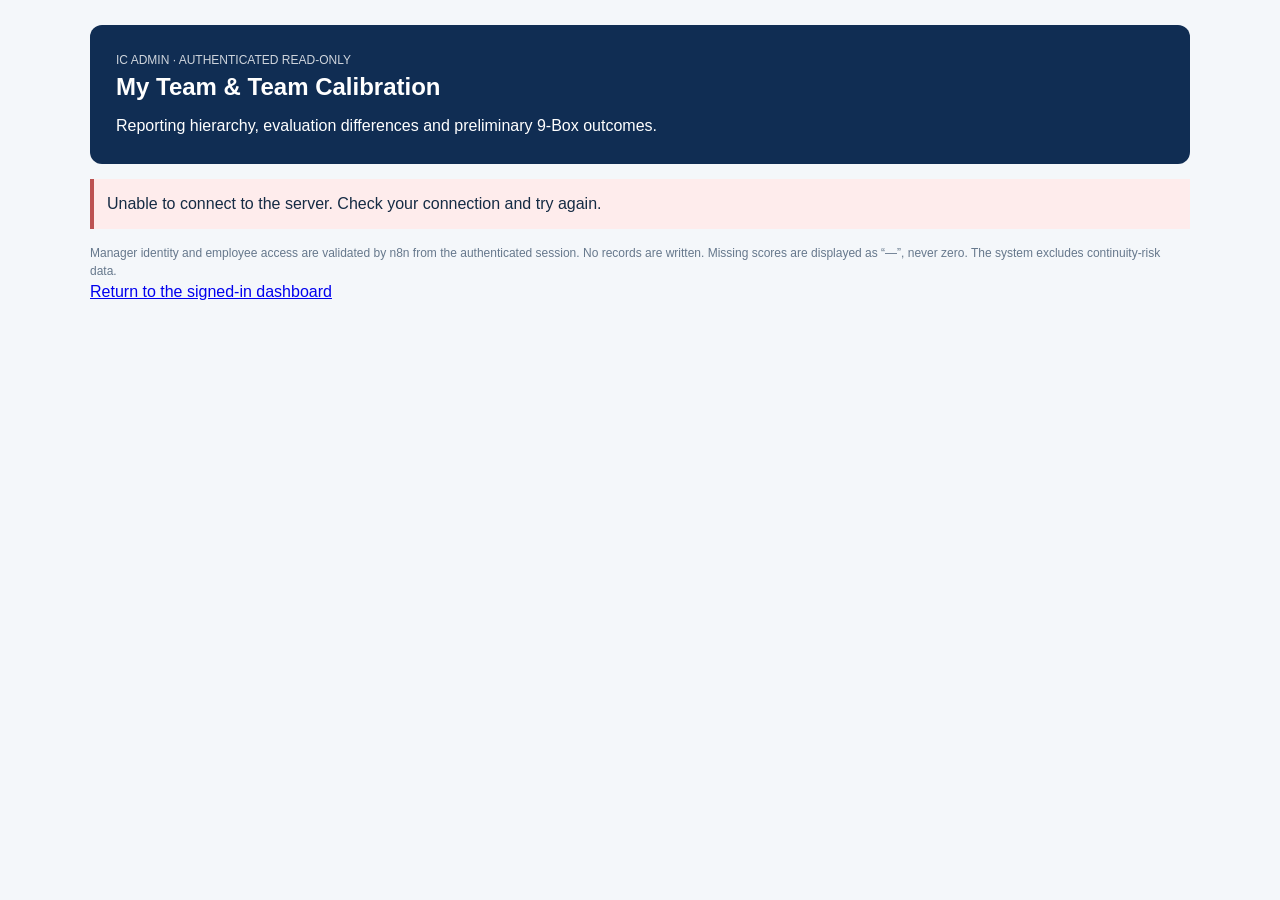
==== team-calibration-live.html @ 2c6d98ea "production: add read-only My Team and Team Calibration detailed module" ====
<!doctype html>
<html lang="en"><head><meta charset="utf-8"><meta name="viewport" content="width=device-width, initial-scale=1">
<title>IC ADMIN | My Team — Live Read-only</title>
<link rel="stylesheet" href="css/styles.css">
<style>
body{background:#f4f7fa;color:#152b44;font-family:Arial,sans-serif}.shell{max-width:1150px;margin:auto;padding:25px}
.hero{background:#102d53;color:white;padding:26px;border-radius:12px}.hero h1{color:white;margin:0 0 9px}
.panel{background:white;border:1px solid #d9e4ed;border-radius:11px;padding:20px;margin:16px 0}
.grid{display:grid;grid-template-columns:repeat(auto-fit,minmax(175px,1fr));gap:12px}.stat{background:#f2f6fb;padding:14px;border-radius:9px}
.stat strong{display:block;font-size:25px;color:#16365e}.layout{display:grid;grid-template-columns:310px minmax(0,1fr);gap:17px}
button{cursor:pointer;border:1px solid #a9bed2;background:white;border-radius:7px;padding:9px 12px;color:#12345b}
button:hover{background:#e8f1fb}.person{display:block;width:100%;margin:7px 0;text-align:left;transition:background .15s,border-color .15s;min-height:43px}.person.selected,.person[aria-pressed="true"]{background:#193f77;color:#fff;border:2px solid #2f76d2;font-weight:700;box-shadow:inset 4px 0 #73b0ff}.person.selected .badge{background:#dceaff;color:#173d70}.person:focus-visible{outline:3px solid #388bf5;outline-offset:2px}
.small{font-size:12px;color:#66788c}.notice{background:#fff3d3;border-left:4px solid #dbaa25;padding:13px;margin:15px 0}
.error{background:#feecec;border-color:#bc5252}.loading{background:#e8f2ff;border-left-color:#3778cc;color:#143e73}.loading::before{content:"";display:inline-block;width:13px;height:13px;margin-right:10px;border:2px solid #b9d2ed;border-top-color:#1456a5;border-radius:50%;vertical-align:-2px;animation:spinning .8s linear infinite}@keyframes spinning{to{transform:rotate(360deg)}}@media(prefers-reduced-motion:reduce){.loading::before{animation:none}}.detail-loading{padding:28px;border:1px dashed #adc9ea;background:#f4f8fd;border-radius:9px;color:#174574;font-weight:700}.detail-header{margin:0 0 15px}.detail-header h3{margin:0 0 6px}.detail-empty{padding:36px 16px;color:#66788c;text-align:center}.layout>.panel{min-width:0}.row{padding:12px 0;border-bottom:1px solid #e5eaf0}
.boxes{display:grid;grid-template-columns:repeat(3,minmax(0,1fr));gap:6px;max-width:470px}
.box{border:1px solid #c5d4e4;padding:13px 5px;text-align:center;border-radius:7px;font-size:12px;background:#f7f9fc}
.box.chosen{background:#d9eee5;border-color:#3b9b6c}.hidden{display:none}.badge{font-size:11px;border-radius:12px;padding:4px 8px;background:#e6edf6}
pre{white-space:pre-wrap;overflow-wrap:anywhere}@media(max-width:750px){.layout{grid-template-columns:1fr}}
</style></head><body>
<main class="shell"><section class="hero"><div style="font-size:12px;opacity:.8">IC ADMIN · AUTHENTICATED READ-ONLY</div><h1>My Team &amp; Team Calibration</h1><div>Reporting hierarchy, evaluation differences and preliminary 9-Box outcomes.</div></section>
<div id="status" class="notice">Loading authorized team data…</div><section id="content" class="hidden">
<div class="grid" id="stats"></div><div class="layout"><aside class="panel"><h3>Reporting hierarchy</h3><div id="hierarchy"></div></aside>
<section class="panel"><h3>Employee evaluation</h3><div id="team" class="small">Select a team member from the left to review their evaluation and 9-Box result.</div><div id="detail" aria-live="polite"></div></section></div></section>
<div class="small">Manager identity and employee access are validated by n8n from the authenticated session. No records are written. Missing scores are displayed as “—”, never zero. The system excludes continuity-risk data.</div>
<p><a href="index.html#/lider/dashboard">Return to the signed-in dashboard</a></p></main>
<script src="js/config.js"></script><script src="js/api.js"></script>
<script>
(function(){
'use strict';
const $=id=>document.getElementById(id);
const htmlEscape=value=>String(value??'').replace(/[&<>"']/g,c=>({'&':'&amp;','<':'&lt;','>':'&gt;','"':'&quot;',"'":'&#39;'}[c]));
const fmt=value=>value===null||value===undefined||value===''?'—':(typeof value==='number'?Number(value.toFixed(2)):htmlEscape(value));
const score=o=>o&&o.globalResult5!=null?fmt(o.globalResult5)+' / 5':'—';
const errors={unauthorized:'No valid session was received by this page. Open it from your signed-in performance tab (same tab), or sign in again.',forbidden:'Your account cannot access this workspace.',no_active_period:'Exactly one active evaluation period is required.',not_in_structure:'The selected employee is outside your reporting structure.',invalid_employee_id:'Invalid employee ID.'};
const status=(s,error=false)=>{$('status').className='notice'+(error?' error':'');$('status').textContent=s};
const request=async(key,query='')=>{
 const endpoint=window.APP_CONFIG.apiEndpoints[key];
 const response=await window.EDDApi.apiRequest(endpoint+query,{cacheMs:0,timeoutMs:30000});
 if(!response||response.success!==true)throw new Error((response&&errors[response.code])||(response&&response.message)||'Unexpected API response');
 return response.data;
};
let hierarchy,overview,selected=null;
function boxes(o){
 if(!o||!o.nineBox||!Number.isInteger(Number(o.nineBox.quadrant)))return '<span class="small">9-Box pending</span>';
 let q=Number(o.nineBox.quadrant);
 const names=['Black Spot','Sowing','Seed','Potted','Sun','Harvest','Water','Heart','Green Spot'];
 let out='<div class="boxes">';
 for(let att=3;att>=1;att--)for(let perf=1;perf<=3;perf++){let n=(perf-1)*3+att;out+='<div class="box '+(n===q?'chosen':'')+'">'+htmlEscape(names[n-1])+'<br>#'+n+(n===q?' ●':'')+'</div>';}
 return out+'</div>';
}
function render(){
 const s=hierarchy.summary||{},c=overview.summary||{};
 $('stats').innerHTML=[['Direct reports',s.directReports],['Indirect reports',s.indirectReports],['Total members',s.totalMembers],['Leader evaluations completed',c.leaderCompleted],['Calibration pending',c.calibrationPending]].map(([n,v])=>'<div class="stat"><span class="small">'+n+'</span><strong>'+fmt(v)+'</strong></div>').join('');
 const members=hierarchy.members||[];
 $('hierarchy').innerHTML='<div><b>'+htmlEscape(hierarchy.manager?.name||'Manager')+'</b></div>'+
 members.map(m=>'<div class="row" style="padding-left:'+Math.min(6,Number(m.level)||0)*11+'px"><button type="button" class="person" aria-pressed="false" data-id="'+htmlEscape(m.employeeId)+'">'+htmlEscape(m.name||m.employeeId)+' <span class="badge">'+htmlEscape(m.relation||'')+'</span></button><div class="small">'+htmlEscape(m.position||'')+'</div></div>').join('');
 $('team').textContent='Select a team member from the left to review their evaluation and 9-Box result.';
 $('detail').innerHTML='<div class="detail-empty">No employee selected.</div>';
 $('content').classList.remove('hidden');
 document.querySelectorAll('#hierarchy [data-id]').forEach(b=>b.addEventListener('click',()=>detail(b.dataset.id)));

}
let detailRequestId=0;
async function detail(id){
 if(!/^[A-Za-z0-9_-]{1,64}$/.test(id))return status('Invalid employee ID',true);
 if(!hierarchy.members.some(m=>String(m.employeeId)===id))return status('Employee outside current team.',true);
 selected=id;
 document.querySelectorAll('#hierarchy [data-id]').forEach(b=>{
   const active=b.dataset.id===id;
   b.classList.toggle('selected',active);
   b.setAttribute('aria-pressed',String(active));
 });
 const member=hierarchy.members.find(m=>String(m.employeeId)===id);
 const myRequest=++detailRequestId;
 $('team').textContent='Selected: '+(member?.name||id);
 $('detail').innerHTML='<div class="detail-loading" role="status">Loading evaluation for '+htmlEscape(member?.name||id)+'… Please wait.</div>';
 status('Loading evaluation…');
 try{
  const d=await request('managerTeamEvaluation','?employeeId='+encodeURIComponent(id));
  if(myRequest!==detailRequestId)return; // Ignore responses from an earlier selection.
  $('detail').innerHTML='<div class="detail-header"><h3>'+htmlEscape(d.employee?.name||member?.name||id)+'</h3><p class="small">'+htmlEscape(d.employee?.position||'')+' · Evaluated by '+htmlEscape(d.evaluator?.name||'—')+'</p></div>'+
  '<div class="grid"><div class="stat">Self-assessment<strong>'+score(d.self)+'</strong></div><div class="stat">Manager evaluation<strong>'+score(d.leader)+'</strong></div><div class="stat">Difference (manager − self)<strong>'+fmt(d.gap?.global?.difference5)+'</strong></div></div>'+
  '<h4>Self-assessment 9-Box</h4>'+boxes(d.self)+'<h4>Manager 9-Box</h4>'+boxes(d.leader)+
  '<h4>Competencies</h4>'+(d.competencies||[]).map(x=>'<div class="row"><b>'+htmlEscape(x.name)+'</b><div class="small">Self: '+fmt(x.selfValue)+' · Manager: '+fmt(x.leaderValue)+'</div></div>').join('')+
  '<h4>Objectives</h4>'+(d.objectives||[]).map(x=>'<div class="row"><b>'+htmlEscape(x.description)+'</b><div class="small">Self compliance: '+fmt(x.self?.compliancePercent)+' · Manager validated: '+fmt(x.leader?.leaderValidatedPercent)+'</div></div>').join('')+
  '<p class="small">View only. Preliminary results are not a calibration action.</p>';
  status('Evaluation loaded. Read-only.');
 }catch(e){
  if(myRequest!==detailRequestId)return;
  $('detail').innerHTML='<div class="notice error" role="alert">Could not load this evaluation. Please select the employee again.</div>';
  status(errors[e.detalle?.code]||e.message||'Unable to load detail.',true);
 }
}

async function init(){
 try{
  [hierarchy,overview]=await Promise.all([request('managerHierarchy'),request('managerTeamCalibration')]);
  render();status('Authenticated data loaded. Read-only.');
 }catch(e){status(errors[e.detalle?.code]||e.message||'The manager endpoints are not yet published. Please try again later or contact the administrator.',true)}
}
init();
})();
</script></body></html>
---- css/styles.css ----
/* ==========================================================================
   styles.css — Línea visual corporativa EDD Inter-Con
   Azul marino institucional, fondo blanco, azul claro secundario,
   semáforo verde/amarillo/naranja/rojo para estatus.
   ========================================================================== */

:root {
  --azul-marino: #0b2545;
  --azul-marino-2: #13315c;
  --azul-claro: #eaf1fb;
  --azul-medio: #3b82c4;
  --blanco: #ffffff;
  --gris-texto: #4a5568;
  --gris-borde: #e2e8f0;
  --gris-fondo: #f6f8fb;
  --verde: #28a745;
  --amarillo: #e0a800;
  --naranja: #e0731c;
  --rojo: #c0392b;
  --radio: 10px;
  --sombra: 0 1px 3px rgba(11, 37, 69, 0.08), 0 1px 2px rgba(11, 37, 69, 0.06);
}

* { box-sizing: border-box; }
html, body { margin: 0; padding: 0; }
body {
  font-family: -apple-system, BlinkMacSystemFont, 'Segoe UI', Roboto, Helvetica, Arial, sans-serif;
  background: var(--gris-fondo);
  color: #1a202c;
  line-height: 1.5;
}
h1, h2, h3, h4 { color: var(--azul-marino); margin: 0 0 12px; }
h2 { font-size: 1.25rem; }
h3 { font-size: 1.05rem; margin-top: 20px; }
h4 { font-size: 0.95rem; }
p { margin: 0 0 12px; }
.muted { color: #8492a6; font-size: 0.9rem; }
.container { max-width: 1180px; margin: 0 auto; padding: 20px 16px 60px; }

/* ---------- Header ---------- */
.app-header { background: var(--azul-marino); color: #fff; box-shadow: var(--sombra); }
.app-header-top { max-width: 1180px; margin: 0 auto; display: flex; justify-content: space-between; align-items: center; flex-wrap: wrap; gap: 12px; padding: 14px 16px 8px; }
.brand { display: flex; align-items: center; gap: 12px; }
.brand-mark { background: #fff; color: var(--azul-marino); font-weight: 800; border-radius: 8px; width: 40px; height: 40px; display: flex; align-items: center; justify-content: center; font-size: 0.95rem; letter-spacing: 0.5px; }
.brand-mark-lg { width: 64px; height: 64px; font-size: 1.4rem; margin-bottom: 10px; }
.brand-title { font-weight: 700; font-size: 1.05rem; }
.brand-sub { font-size: 0.78rem; opacity: 0.85; }
.header-meta { display: flex; align-items: center; gap: 18px; flex-wrap: wrap; }
.header-meta-item { display: flex; flex-direction: column; font-size: 0.78rem; }
.header-meta-item .label { opacity: 0.7; text-transform: uppercase; font-size: 0.65rem; letter-spacing: 0.04em; }
.header-meta-item .value { font-weight: 600; }
.nav-tabs { max-width: 1180px; margin: 0 auto; display: flex; gap: 4px; padding: 0 12px; overflow-x: auto; }
.nav-tabs a { color: #cfe0f5; text-decoration: none; padding: 10px 14px; font-size: 0.88rem; border-bottom: 3px solid transparent; white-space: nowrap; }
.nav-tabs a.active { color: #fff; border-bottom-color: var(--azul-medio); font-weight: 600; }
.nav-tabs a:hover { color: #fff; }
.app-footer { text-align: center; color: #8492a6; font-size: 0.78rem; padding: 20px 16px 40px; }

/* ---------- Botones ---------- */
.btn { display: inline-block; border: 1px solid transparent; border-radius: 8px; padding: 9px 16px; font-size: 0.88rem; font-weight: 600; cursor: pointer; text-decoration: none; text-align: center; transition: background .15s, color .15s, border-color .15s; }
.btn-primary { background: var(--azul-marino); color: #fff; }
.btn-primary:hover { background: var(--azul-marino-2); }
.btn-outline { background: #fff; color: var(--azul-marino); border-color: var(--gris-borde); }
.btn-outline:hover { background: var(--azul-claro); }
.btn-danger { background: #fff; color: var(--rojo); border-color: var(--rojo); }
.btn-danger:hover { background: #fdecea; }
.btn-sm { padding: 5px 10px; font-size: 0.78rem; }
.btn-block { display: block; width: 100%; margin-bottom: 10px; }
.btn[disabled] { opacity: 0.5; cursor: not-allowed; }

/* ---------- Login ---------- */
.login-screen { min-height: 100vh; display: flex; align-items: center; justify-content: center; background: linear-gradient(160deg, var(--azul-marino) 0%, var(--azul-marino-2) 45%, #1c4a7c 100%); padding: 24px; }
.login-card { background: #fff; border-radius: var(--radio); box-shadow: 0 12px 30px rgba(0,0,0,0.25); padding: 32px; width: 100%; max-width: 420px; }
.login-brand { text-align: center; margin-bottom: 20px; }
.login-brand h1 { font-size: 1.15rem; margin-bottom: 4px; }
.login-brand p { font-size: 0.82rem; color: #8492a6; }
.login-form label { display: block; font-size: 0.8rem; font-weight: 600; margin: 10px 0 4px; color: var(--azul-marino); }
.login-form input, .login-form select { width: 100%; padding: 9px 10px; border: 1px solid var(--gris-borde); border-radius: 8px; font-size: 0.9rem; }
.login-form .btn { margin-top: 16px; }
.quick-access { margin-top: 24px; border-top: 1px solid var(--gris-borde); padding-top: 16px; }
.quick-access-title { font-size: 0.78rem; color: #8492a6; text-transform: uppercase; letter-spacing: 0.04em; margin-bottom: 10px; }
.quick-access .btn { font-size: 0.78rem; margin-bottom: 8px; }

/* Login de dos pasos (beta 3) */
.login-secondary-actions { display: flex; justify-content: space-between; gap: 8px; margin-top: 10px; flex-wrap: wrap; }
.login-secondary-actions .btn { flex: 1; }
#loginCountdown { font-weight: 700; color: var(--azul-marino); }
#loginCountdown.countdown-vencido { color: var(--rojo); }
.row-sin-lider td:first-child { border-left: 3px solid var(--rojo); }

/* ---------- Tarjetas / layout ---------- */
.card { background: #fff; border-radius: var(--radio); box-shadow: var(--sombra); padding: 22px; margin-bottom: 20px; }
.two-col { display: grid; grid-template-columns: 1fr 1fr; gap: 20px; }
.info-grid { display: grid; grid-template-columns: repeat(auto-fit, minmax(180px, 1fr)); gap: 14px; margin: 14px 0; }
.info-grid .label, .info-grid > div > .label { display: block; font-size: 0.72rem; text-transform: uppercase; color: #8492a6; letter-spacing: 0.03em; }
.info-grid .value { font-weight: 600; color: var(--azul-marino); }
.actions { display: flex; gap: 10px; align-items: center; flex-wrap: wrap; margin-top: 14px; }

/* ---------- KPI ---------- */
.kpi-grid { display: grid; grid-template-columns: repeat(auto-fit, minmax(150px, 1fr)); gap: 14px; margin-bottom: 20px; }
.kpi-grid-3 { grid-template-columns: repeat(3, 1fr); margin-bottom: 14px; }
.kpi-card { background: #fff; border-radius: var(--radio); box-shadow: var(--sombra); padding: 16px; text-align: center; border-top: 3px solid var(--azul-medio); }
.kpi-value { font-size: 1.6rem; font-weight: 800; color: var(--azul-marino); }
.kpi-value.kpi-green { color: var(--verde); } .kpi-value.kpi-yellow { color: var(--amarillo); }
.kpi-value.kpi-red { color: var(--rojo); } .kpi-value.kpi-blue { color: var(--azul-medio); } .kpi-value.kpi-gray { color: #8492a6; }
.kpi-label { font-size: 0.78rem; color: #8492a6; margin-top: 4px; }

/* ---------- Badges (estatus) ---------- */
.badge { display: inline-block; padding: 3px 10px; border-radius: 999px; font-size: 0.72rem; font-weight: 700; color: #fff; white-space: nowrap; }
.badge-green { background: var(--verde); } .badge-yellow { background: var(--amarillo); color: #3a2c00; }
.badge-red { background: var(--rojo); } .badge-blue { background: var(--azul-medio); } .badge-gray { background: #8492a6; }

/* ---------- Progreso ---------- */
.progress-wrap { margin: 14px 0; }
.progress { background: var(--gris-borde); border-radius: 999px; height: 10px; overflow: hidden; flex: 1; }
.progress-bar { height: 100%; border-radius: 999px; background: var(--azul-marino); transition: width .3s; }
.progress-label { font-size: 0.75rem; color: #8492a6; margin-top: 4px; }
.bar-row { display: flex; align-items: center; gap: 10px; margin-bottom: 10px; }
.bar-label { width: 220px; font-size: 0.82rem; flex-shrink: 0; }
.bar-count { width: 30px; text-align: right; font-size: 0.8rem; color: #8492a6; }

/* ---------- Tablas ---------- */
.table { width: 100%; border-collapse: collapse; margin: 10px 0; font-size: 0.86rem; }
.table th { text-align: left; background: var(--azul-claro); color: var(--azul-marino); padding: 9px 10px; font-size: 0.76rem; text-transform: uppercase; letter-spacing: 0.02em; }
.table td { padding: 9px 10px; border-bottom: 1px solid var(--gris-borde); vertical-align: top; }
.table-compact td, .table-compact th { padding: 6px 8px; font-size: 0.82rem; }
.table tr.row-auto-mayor td:first-child { border-left: 3px solid var(--azul-medio); }
.table tr.row-lider-mayor td:first-child { border-left: 3px solid var(--naranja); }
.text-right { text-align: right; }

/* ---------- Formularios ---------- */
.form-group { margin-bottom: 14px; }
.form-row { display: grid; grid-template-columns: 1fr 1fr; gap: 14px; }
label { font-weight: 600; font-size: 0.82rem; color: var(--azul-marino); }
input[type="text"], input[type="number"], select, textarea {
  width: 100%; padding: 9px 10px; border: 1px solid var(--gris-borde); border-radius: 8px; font-size: 0.88rem; font-family: inherit; margin-top: 4px;
}
textarea { min-height: 60px; resize: vertical; }
.confirm-check { display: flex; align-items: center; gap: 8px; font-weight: 500; font-size: 0.85rem; color: var(--gris-texto); margin-right: auto; }

/* ---------- Wizard / competencias ---------- */
.wizard-card { }
.wizard-steps { display: flex; flex-wrap: wrap; gap: 6px; margin-bottom: 16px; }
.wizard-step { font-size: 0.74rem; padding: 6px 10px; border-radius: 999px; background: var(--gris-fondo); color: #8492a6; border: 1px solid var(--gris-borde); }
.wizard-step.active { background: var(--azul-marino); color: #fff; border-color: var(--azul-marino); }
.wizard-step.done { background: var(--azul-claro); color: var(--azul-marino); }
.wizard-nav { display: flex; align-items: center; gap: 12px; margin-top: 18px; flex-wrap: wrap; }
.peso-tag { background: var(--azul-claro); color: var(--azul-marino); font-size: 0.7rem; font-weight: 700; padding: 2px 8px; border-radius: 999px; margin-left: 8px; }

.competency-card { border: 1px solid var(--gris-borde); border-radius: var(--radio); padding: 14px 16px; margin-bottom: 12px; }
.competency-header { display: flex; justify-content: space-between; gap: 16px; align-items: flex-start; flex-wrap: wrap; }
.conductas { margin: 8px 0 0; padding-left: 18px; color: var(--gris-texto); font-size: 0.82rem; }
.competency-rate { min-width: 190px; }
.comentario-box { margin-top: 10px; }
.comentario-lectura { margin-top: 8px; font-size: 0.82rem; color: var(--gris-texto); background: var(--gris-fondo); padding: 8px 10px; border-radius: 8px; }

/* ---------- Rating widget (estrellas + N/A) ---------- */
.rating-widget { display: flex; align-items: center; gap: 10px; flex-wrap: wrap; margin-top: 6px; }
.star-rating { display: flex; flex-direction: row-reverse; gap: 2px; }
.star-rating input, .na-radio { position: absolute; width: 1px; height: 1px; padding: 0; margin: -1px; overflow: hidden; clip: rect(0,0,0,0); white-space: nowrap; border: 0; }
.star-rating label.star {
  font-size: 1.65rem; line-height: 1; color: #d8dfe6; cursor: pointer;
  transition: color .12s ease, transform .12s ease; user-select: none;
}
.star-rating label.star:hover { transform: scale(1.15); }
.star-rating input:checked ~ label.star,
.star-rating label.star:hover,
.star-rating label.star:hover ~ label.star { color: #f5b301; }
.na-pill {
  display: inline-flex; align-items: center; justify-content: center; padding: 5px 12px;
  border-radius: 999px; border: 1px solid var(--gris-borde); font-size: 0.72rem; font-weight: 700;
  color: #8492a6; cursor: pointer; transition: all .12s ease; background: #fff;
}
.na-pill:hover { border-color: var(--azul-marino); color: var(--azul-marino); }
.na-radio:checked + .na-pill { background: var(--azul-marino); color: #fff; border-color: var(--azul-marino); }
.rating-empty-hint { font-size: 0.68rem; color: #c0392b; font-weight: 600; }
.rating-readonly .star, .rating-readonly .na-pill { cursor: default; pointer-events: none; }
.rating-compact .star-rating label.star { font-size: 1.25rem; }
.rating-compact .na-pill { padding: 3px 9px; font-size: 0.66rem; }

.escala-details { margin: 10px 0 16px; font-size: 0.85rem; }
.escala-details summary { cursor: pointer; color: var(--azul-medio); font-weight: 600; }
.escala-help { margin-top: 10px; background: var(--azul-claro); border-radius: 8px; padding: 10px 14px; }
.escala-row { display: flex; gap: 10px; padding: 4px 0; font-size: 0.82rem; }
.escala-valor { font-weight: 800; width: 30px; color: var(--azul-marino); }

.objetivo-row { display: flex; gap: 10px; align-items: flex-start; border: 1px solid var(--gris-borde); border-radius: var(--radio); padding: 12px; margin-bottom: 10px; }
.objetivo-num { font-weight: 700; color: var(--azul-marino); width: 30px; padding-top: 8px; }
.objetivo-fields { flex: 1; display: grid; grid-template-columns: 1fr 1fr minmax(150px, auto); gap: 10px; align-items: center; }
.objetivo-lectura { font-size: 0.85rem; padding: 6px 0; }

.resumen-seccion { margin-bottom: 18px; }

/* ---------- Resultado / cuadrante ---------- */
.resultado-final { display: flex; align-items: center; gap: 18px; margin: 10px 0; }
.resultado-num { font-size: 2.6rem; font-weight: 800; }
.cuadrante-box { display: flex; gap: 16px; border: 2px solid; border-radius: var(--radio); padding: 16px; margin: 14px 0; align-items: flex-start; }
.cuadrante-icon { width: 72px; height: 72px; flex-shrink: 0; border-radius: 14px; overflow: hidden; box-shadow: var(--sombra); }
.cuadrante-icon svg { width: 100%; height: 100%; display: block; }
.cuadrante-body { flex: 1; min-width: 0; }
.cuadrante-title-row { display: flex; align-items: center; gap: 10px; flex-wrap: wrap; margin-bottom: 4px; }
.cuadrante-num { color: #fff; font-weight: 800; border-radius: 8px; width: 30px; height: 30px; display: flex; align-items: center; justify-content: center; flex-shrink: 0; font-size: 0.85rem; }
.evidencias-list { padding-left: 18px; font-size: 0.88rem; }
.bar-icon-mini { width: 22px; height: 22px; border-radius: 6px; overflow: hidden; flex-shrink: 0; }
.bar-icon-mini svg { width: 100%; height: 100%; display: block; }

/* ---------- Filtros / alertas ---------- */
.filters-bar { display: flex; gap: 10px; flex-wrap: wrap; margin-bottom: 14px; }
.filters-bar select { width: auto; min-width: 160px; margin-top: 0; }
.alert { padding: 10px 14px; border-radius: 8px; font-size: 0.85rem; margin-bottom: 10px; }
.alert-info { background: var(--azul-claro); color: var(--azul-marino); }
.alert-warning { background: #fff6e0; color: #7a5b00; }
.alert-danger { background: #fdecea; color: var(--rojo); }
.alertas-list { list-style: none; padding: 0; margin: 0; }
.alertas-list li { margin-bottom: 8px; }

/* ---------- 9-Box ---------- */
.ninebox-axes { display: flex; }
.axis-y { writing-mode: vertical-rl; transform: rotate(180deg); font-size: 0.75rem; font-weight: 700; color: var(--azul-marino); margin-right: 6px; }
.axis-x { text-align: center; font-size: 0.75rem; font-weight: 700; color: var(--azul-marino); margin-top: 6px; }
.ninebox-grid { display: flex; flex-direction: column; gap: 6px; margin-left: 20px; }
.ninebox-row { display: grid; grid-template-columns: repeat(3, 1fr); gap: 6px; }
.ninebox-cell { border: 2px solid; border-radius: 10px; padding: 10px; min-height: 100px; cursor: pointer; background: var(--gris-fondo); transition: transform .1s; }
.ninebox-cell:hover { transform: scale(1.02); }
.ninebox-cell-icon { width: 30px; height: 30px; border-radius: 7px; overflow: hidden; margin-bottom: 6px; }
.ninebox-cell-icon svg { width: 100%; height: 100%; display: block; }
.ninebox-cell-title { font-size: 0.76rem; font-weight: 700; color: var(--azul-marino); margin-bottom: 8px; }
.ninebox-markers { display: flex; flex-wrap: wrap; gap: 6px; }
.ninebox-marker { width: 26px; height: 26px; border-radius: 50%; color: #fff; font-size: 0.68rem; font-weight: 700; display: flex; align-items: center; justify-content: center; }
.cuadrante-detail { margin-top: 16px; }

/* ---------- Gantt / cronograma ---------- */
.gantt { overflow-x: auto; }
.gantt-header, .gantt-row { display: grid; grid-template-columns: 220px repeat(6, 40px) 110px; gap: 4px; align-items: center; margin-bottom: 4px; }
.gantt-header { font-size: 0.7rem; text-transform: uppercase; color: #8492a6; font-weight: 700; }
.gantt-label { font-size: 0.8rem; }
.gantt-col { height: 22px; background: var(--gris-borde); border-radius: 4px; }
.gantt-header .gantt-col { background: transparent; text-align: center; height: auto; }
.gantt-active.gantt-gray { background: #b6bfc9; }
.gantt-active.gantt-yellow { background: var(--amarillo); }
.gantt-active.gantt-green { background: var(--verde); }
.gantt-active.gantt-red { background: var(--rojo); }

/* ---------- Radar de competencias (beta) ---------- */
.radar-wrap { display: flex; gap: 20px; flex-wrap: wrap; align-items: flex-start; margin: 14px 0; }
.radar-chart { flex: 0 0 auto; width: 300px; max-width: 100%; }
.radar-svg { width: 100%; height: auto; display: block; }
.radar-side { flex: 1 1 260px; min-width: 220px; }
.radar-legend { display: flex; flex-wrap: wrap; gap: 12px; margin-bottom: 10px; font-size: 0.8rem; color: var(--gris-texto); }
.radar-legend-item { display: flex; align-items: center; gap: 6px; }
.radar-dot { width: 10px; height: 10px; border-radius: 50%; display: inline-block; flex-shrink: 0; }
.radar-dot-dashed { border-radius: 2px; }
.radar-table { margin-top: 4px; }
.radar-note { font-size: 0.74rem; margin-top: 8px; }

/* ---------- 9-Box completa (ejes, niveles, leyenda) ---------- */
.ninebox-full { margin: 10px 0; }
.ninebox-full-body { display: flex; align-items: stretch; gap: 6px; }
.ninebox-full-body .ninebox-vaxis-labels { display: flex; flex-direction: column; justify-content: space-between; align-items: flex-end; padding: 4px 0; font-size: 0.7rem; color: #8492a6; font-weight: 700; }
.ninebox-full-body .ninebox-axes { display: flex; align-items: center; }
.ninebox-full-body .ninebox-grid { flex: 1; margin-left: 0; }
.ninebox-haxis-row { display: flex; margin-top: 4px; }
.ninebox-haxis-spacer { width: 40px; flex-shrink: 0; }
.ninebox-haxis-labels { flex: 1; display: flex; justify-content: space-between; padding: 0 6px; font-size: 0.7rem; color: #8492a6; font-weight: 700; }
.ninebox-full .axis-x { margin-left: 46px; }
.ninebox-legend { margin-top: 14px; background: var(--gris-fondo); border-radius: 8px; padding: 10px 14px; font-size: 0.82rem; }
.ninebox-legend p { margin: 0 0 6px; }
.ninebox-legend p:last-child { margin-bottom: 0; }

.ninebox-cell-clickable { cursor: pointer; }
.ninebox-cell-sel { outline: 3px solid var(--azul-marino); outline-offset: 1px; }
.ninebox-marker-destacado { outline: 2px solid var(--azul-marino); outline-offset: 1px; box-shadow: 0 0 0 3px rgba(11,37,69,0.18); transform: scale(1.12); }

/* ---------- 9-Box individual (ficha de una persona) ---------- */
.ninebox-individual { margin: 10px 0; }
.ninebox-full-body-sm .ninebox-cell { min-height: 66px; padding: 6px; }
.ninebox-full-body-sm .ninebox-cell-icon { width: 22px; height: 22px; margin-bottom: 3px; }
.ninebox-full-body-sm .ninebox-cell-title { font-size: 0.66rem; margin-bottom: 4px; }
.ninebox-full-body-sm .ninebox-marker { width: 20px; height: 20px; font-size: 0.6rem; }
.ninebox-grid-sm { gap: 4px; }
.ninebox-grid-sm .ninebox-row { gap: 4px; }
.ninebox-individual-scores { display: flex; gap: 10px; margin: 12px 0; flex-wrap: wrap; }
.mini-kpi { flex: 1; min-width: 120px; background: #fff; border: 1px solid var(--gris-borde); border-radius: 8px; padding: 8px 12px; text-align: center; }
.mini-kpi strong { display: block; font-size: 1.2rem; color: var(--azul-marino); }
.mini-kpi span { font-size: 0.7rem; color: #8492a6; }

/* ---------- Brecha (tabla comparativa) ---------- */
.table tr.row-brecha-critica td:first-child { border-left: 3px solid var(--rojo); }
.table tr.row-brecha-critica { background: #fdecea; }

/* ---------- Ficha ejecutiva (retroalimentación) ---------- */
.ficha-ejecutiva .ficha-header { display: flex; gap: 16px; align-items: center; margin-bottom: 10px; flex-wrap: wrap; }
.avatar-iniciales { width: 64px; height: 64px; border-radius: 50%; background: var(--azul-marino); color: #fff; font-weight: 800; font-size: 1.3rem; display: flex; align-items: center; justify-content: center; flex-shrink: 0; }
.ficha-datos-generales { flex: 1; min-width: 220px; }
.ficha-datos-generales h2 { margin-bottom: 8px; }
.seccion-cards { display: grid; grid-template-columns: repeat(auto-fit, minmax(200px, 1fr)); gap: 14px; margin: 10px 0 20px; }
.seccion-card { border: 1px solid var(--gris-borde); border-radius: var(--radio); padding: 12px 14px; }
.seccion-card-title { font-size: 0.82rem; font-weight: 700; color: var(--azul-marino); margin-bottom: 6px; display: flex; align-items: center; flex-wrap: wrap; gap: 4px; }
.seccion-card-val { font-size: 0.76rem; color: #8492a6; margin-top: 4px; }

/* ---------- Responsive ---------- */
@media (max-width: 860px) {
  .two-col { grid-template-columns: 1fr; }
  .form-row { grid-template-columns: 1fr; }
  .objetivo-fields { grid-template-columns: 1fr; }
  .kpi-grid-3 { grid-template-columns: 1fr; }
  .header-meta { gap: 10px; }
  .resultado-num { font-size: 2rem; }
  .gantt-header, .gantt-row { grid-template-columns: 140px repeat(6, 28px) 90px; font-size: 0.68rem; }
  .radar-wrap { flex-direction: column; }
  .radar-chart { width: 100%; max-width: 320px; margin: 0 auto; }
  .ninebox-full-body { flex-direction: column; }
  .ninebox-full-body .ninebox-vaxis-labels { flex-direction: row; justify-content: space-between; align-items: center; }
  .ninebox-full-body .ninebox-axes { display: none; }
  .ninebox-full .axis-x { margin-left: 0; text-align: center; }
  .ninebox-haxis-spacer { display: none; }
  .ficha-ejecutiva .ficha-header { flex-direction: column; align-items: flex-start; }
}

/* Validación visual de campos obligatorios */
.competency-card.validation-error,
.objetivo-row.validation-error {
  border-color: #c62828;
  background: #fff5f5;
  box-shadow: 0 0 0 2px rgba(198, 40, 40, 0.10);
}
.validation-message {
  display: none;
  margin-top: 7px;
  color: #b71c1c;
  font-size: 0.78rem;
  font-weight: 600;
}
.validation-error .validation-message { display: block; }
.validation-error .rating-empty-hint { color: #b71c1c; font-weight: 700; }
\n\n/* Rev4 · pantalla introductoria de la evaluación */\n.intro-evaluacion{max-width:1080px;margin:28px auto 48px;}\n.intro-hero{background:linear-gradient(135deg,var(--azul-marino),#1e4f83);color:#fff;border-radius:20px;padding:34px 38px;box-shadow:0 12px 30px rgba(11,37,69,.14);}\n.intro-kicker{text-transform:uppercase;letter-spacing:.08em;font-size:12px;font-weight:700;opacity:.8;margin-bottom:8px;}\n.intro-hero h1{font-size:34px;line-height:1.15;margin:0 0 12px;color:#fff;}\n.intro-lead{font-size:18px;line-height:1.55;max-width:850px;margin:0;color:rgba(255,255,255,.92);}\n.intro-persona{margin-top:22px;padding-top:18px;border-top:1px solid rgba(255,255,255,.18);display:flex;gap:10px;flex-wrap:wrap;align-items:center;}\n.intro-persona span{opacity:.82;}\n.intro-grid{display:grid;grid-template-columns:repeat(2,minmax(0,1fr));gap:16px;margin-top:18px;}\n.intro-card{background:#fff;border:1px solid #dce5ef;border-radius:16px;padding:22px;box-shadow:0 5px 14px rgba(15,42,70,.06);}\n.intro-card h3{margin:2px 0 8px;color:var(--azul-marino);}\n.intro-card p{margin:0;line-height:1.55;color:#53657a;}\n.intro-icon{font-size:25px;margin-bottom:8px;}\n.intro-como-califica{margin-top:18px;background:#f7f9fc;border:1px solid #dce5ef;border-radius:16px;padding:24px;display:grid;grid-template-columns:1.35fr .65fr;gap:24px;align-items:start;}\n.intro-como-califica h3{margin:0 0 6px;color:var(--azul-marino);}\n.intro-como-califica p{margin:0 0 14px;color:#53657a;}\n.intro-pesos{display:grid;grid-template-columns:repeat(2,minmax(0,1fr));gap:8px;}\n.intro-pesos span{background:#fff;border:1px solid #dce5ef;border-radius:10px;padding:10px 12px;color:#40556d;display:flex;justify-content:space-between;gap:12px;}\n.intro-pesos b{color:#2878bd;}\n.intro-escala summary{cursor:pointer;color:var(--azul-marino);font-weight:700;padding:8px 0;}\n.intro-escala .escala-help{margin-top:8px;}\n.intro-actions{text-align:center;padding:26px 20px 0;}\n.intro-actions p{color:#64758a;margin:0 0 14px;}\n.btn-lg{font-size:16px;padding:13px 26px;}\n@media(max-width:760px){.intro-hero{padding:26px 22px}.intro-hero h1{font-size:27px}.intro-grid,.intro-como-califica{grid-template-columns:1fr}.intro-pesos{grid-template-columns:1fr}}\n
/* =========================================================
   Rev4 · Welcome premium / landing de evaluación
   ========================================================= */
.welcome-page{
  max-width:1420px;
  margin:24px auto 46px;
  padding:0 18px 26px;
}
.welcome-hero{
  display:grid;
  grid-template-columns:minmax(0,1.7fr) minmax(360px,.9fr);
  min-height:340px;
  overflow:hidden;
  border:1px solid #dbe7f4;
  border-radius:22px;
  background:#fff;
  box-shadow:0 16px 42px rgba(22,55,94,.10);
}
.welcome-hero-copy{
  position:relative;
  z-index:2;
  padding:38px 42px 32px;
  background:linear-gradient(110deg,#fff 0%,#fff 72%,rgba(255,255,255,.88) 100%);
}
.welcome-eyebrow{
  color:#1680ef;
  font-size:15px;
  font-weight:700;
  margin-bottom:12px;
}
.welcome-hero h1{
  margin:0 0 16px;
  color:#0b2d59;
  font-size:clamp(34px,3.3vw,52px);
  line-height:1.03;
  letter-spacing:-1.2px;
}
.welcome-wave{font-size:.7em;vertical-align:12%;}
.welcome-lead{
  max-width:760px;
  margin:0;
  color:#34495f;
  font-size:17px;
  line-height:1.6;
}
.welcome-persona{
  display:flex;
  align-items:center;
  gap:22px;
  margin-top:28px;
  max-width:660px;
  padding:18px 20px;
  border-radius:14px;
  background:linear-gradient(90deg,#f5f9ff,#eef5ff);
}
.welcome-persona-block{display:flex;align-items:center;gap:12px;min-width:0;}
.welcome-persona-block strong{display:block;color:#0b2d59;font-size:14px;line-height:1.25;}
.welcome-persona-block span{display:block;color:#60758d;font-size:12px;margin-top:4px;white-space:nowrap;overflow:hidden;text-overflow:ellipsis;max-width:240px;}
.welcome-persona-icon{
  width:38px;height:38px;border:2px solid #1680ef;border-radius:8px;
  display:flex;align-items:center;justify-content:center;color:#1680ef;font-weight:800;
}
.welcome-persona-divider{width:1px;height:42px;background:#cbdcf0;}
.welcome-hero-art{
  position:relative;
  min-height:340px;
  background:radial-gradient(circle at 10% 16%,#2f7bd4 0,transparent 22%),linear-gradient(145deg,#164777 0%,#0c2e59 58%,#071f3e 100%);
}
.welcome-hero-art:before{
  content:"";
  position:absolute;inset:0;
  background:linear-gradient(120deg,rgba(255,255,255,.12),transparent 28% 70%,rgba(34,132,255,.12));
}
.welcome-building{
  position:absolute;
  left:-76px;bottom:-35px;
  width:315px;height:360px;
  transform:skewY(-7deg) rotate(1deg);
  border:1px solid rgba(255,255,255,.26);
  background:linear-gradient(115deg,rgba(255,255,255,.32),rgba(30,96,164,.30) 50%,rgba(5,31,62,.65));
  box-shadow:0 0 0 1px rgba(255,255,255,.08) inset;
}
.welcome-building:before{
  content:"INTER-CON";
  position:absolute;right:18px;top:62px;color:#fff;font-size:25px;font-weight:900;letter-spacing:1px;
  text-shadow:0 2px 4px rgba(0,0,0,.25);
}
.welcome-building:after{
  content:"";position:absolute;inset:0;
  background-image:linear-gradient(rgba(255,255,255,.16) 1px,transparent 1px),linear-gradient(90deg,rgba(255,255,255,.16) 1px,transparent 1px);
  background-size:100% 34px,44px 100%;
}
.welcome-building span{position:absolute;bottom:0;width:3px;background:rgba(63,153,255,.55);box-shadow:0 0 10px rgba(63,153,255,.4);}
.welcome-building span:nth-child(1){left:46px;height:78%;}.welcome-building span:nth-child(2){left:94px;height:91%;}.welcome-building span:nth-child(3){left:142px;height:72%;}.welcome-building span:nth-child(4){left:190px;height:87%;}.welcome-building span:nth-child(5){left:238px;height:66%;}
.welcome-quote{position:absolute;right:36px;top:74px;width:205px;color:#fff;z-index:2;}
.welcome-quote-mark{font-size:58px;line-height:.7;color:#2a8cff;font-weight:900;}
.welcome-quote p{margin:14px 0 18px;font-size:18px;line-height:1.55;font-weight:600;}
.welcome-quote i{display:block;width:52px;height:3px;border-radius:3px;background:#2a8cff;}

.welcome-info-grid{
  display:grid;
  grid-template-columns:repeat(5,minmax(0,1fr));
  gap:16px;
  margin-top:18px;
}
.welcome-card{
  min-height:252px;
  padding:20px 21px;
  background:#fff;
  border:1px solid #e0e8f2;
  border-radius:16px;
  box-shadow:0 7px 20px rgba(25,58,94,.07);
}
.welcome-card h3{margin:10px 0 12px;color:#0b2d59;font-size:16px;}
.welcome-card p{margin:0;color:#56697e;font-size:13.5px;line-height:1.65;}
.welcome-card-icon{
  width:48px;height:48px;border-radius:50%;display:flex;align-items:center;justify-content:center;
  font-size:24px;font-weight:900;
}
.icon-blue{color:#247ff0;background:#e8f2ff}.icon-purple{color:#7b4de3;background:#f0eaff}.icon-yellow{color:#e7a815;background:#fff3d5}.icon-green{color:#2da64a;background:#e4f7e8}
.welcome-big-number{color:#247ff0;font-size:25px;font-weight:900;line-height:1.15;margin:2px 0 10px;}
.welcome-check-list{list-style:none;padding:0;margin:0;display:grid;gap:11px;color:#52657a;font-size:13.5px;line-height:1.45;}
.welcome-check-list li{position:relative;padding-left:23px;}
.welcome-check-list li:before{content:"✓";position:absolute;left:0;top:0;font-weight:900;}
.purple-list li:before{color:#7b4de3}.yellow-list li:before{color:#e6aa12}
.welcome-integracion-title{color:#21384f!important;line-height:1.35!important;margin-bottom:12px!important;}
.welcome-weight-list{display:grid;gap:6px;font-size:12.5px;color:#425970;}
.welcome-weight-list span{display:grid;grid-template-columns:12px 1fr auto;gap:7px;align-items:center;}
.welcome-weight-list i{width:8px;height:8px;border-radius:50%;display:block;}.dot-blue{background:#247ff0}.dot-purple{background:#7b4de3}.dot-green{background:#2da64a}.dot-yellow{background:#e6aa12}
.welcome-weight-list b{color:#152f4f;}

.welcome-scale{
  display:grid;
  grid-template-columns:190px repeat(6,minmax(0,1fr));
  align-items:stretch;
  margin-top:18px;
  padding:14px 16px;
  border:1px solid #e0e8f2;
  border-radius:16px;
  background:linear-gradient(90deg,#f6faff,#fff);
  box-shadow:0 6px 18px rgba(25,58,94,.05);
}
.welcome-scale-title{display:flex;align-items:center;gap:12px;padding-right:14px;color:#123765;}
.welcome-scale-icon{width:44px;height:44px;border-radius:50%;display:flex;align-items:center;justify-content:center;background:#247ff0;color:#fff;font-size:22px;font-weight:900;}
.welcome-scale-title strong{font-size:15px;line-height:1.25;}
.welcome-scale-item{display:grid;grid-template-columns:40px 1fr;gap:10px;align-items:center;padding:3px 12px;border-left:1px solid #d9e5f2;min-width:0;}
.welcome-scale-item>b{width:38px;height:38px;border-radius:5px;display:flex;align-items:center;justify-content:center;color:#fff;font-size:18px;box-shadow:0 3px 8px rgba(0,0,0,.08);}
.welcome-scale-item span{font-size:11.5px;line-height:1.35;color:#33495f;}.welcome-scale-item span strong{display:block;color:#162e49;}
.score-5>b{background:#21a438}.score-4>b{background:#70bd6f}.score-3>b{background:#e5aa18}.score-2>b{background:#ee8b24}.score-1>b{background:#d93a33}.score-na>b{background:#878e96;font-size:13px;}
.welcome-actions{text-align:center;padding:20px 0 0;}
.welcome-start-btn{
  min-width:320px;padding:14px 28px;border:none;border-radius:9px;background:linear-gradient(180deg,#0b3b75,#082d59);color:#fff;font-size:17px;font-weight:800;
  box-shadow:0 7px 14px rgba(11,59,117,.24);transition:transform .15s ease,box-shadow .15s ease;
}
.welcome-start-btn:hover{transform:translateY(-1px);box-shadow:0 10px 18px rgba(11,59,117,.28);}
.welcome-important{margin-top:9px;color:#173b68;font-size:13px;font-weight:600;}

@media(max-width:1180px){
  .welcome-info-grid{grid-template-columns:repeat(3,1fr)}
  .welcome-scale{grid-template-columns:160px repeat(3,1fr);row-gap:12px}.welcome-scale-item:nth-child(5){border-left:none}
}
@media(max-width:860px){
  .welcome-hero{grid-template-columns:1fr}.welcome-hero-art{min-height:220px}.welcome-quote{top:45px}.welcome-building{height:250px;width:245px}
  .welcome-info-grid{grid-template-columns:1fr 1fr}.welcome-scale{grid-template-columns:1fr 1fr}.welcome-scale-title{grid-column:1/-1;padding-bottom:10px}.welcome-scale-item{border-left:none;border-top:1px solid #d9e5f2;padding-top:10px}
}
@media(max-width:560px){
  .welcome-page{padding:0 8px}.welcome-hero-copy{padding:28px 22px}.welcome-persona{align-items:flex-start;flex-direction:column}.welcome-persona-divider{width:100%;height:1px}.welcome-info-grid{grid-template-columns:1fr}.welcome-scale{grid-template-columns:1fr}.welcome-scale-item{grid-template-columns:42px 1fr}.welcome-start-btn{min-width:0;width:100%}
}

/* ========================================================================== 
   PREMIUM UI — Rev4 publicación
   ========================================================================== */
:root{
  --premium-navy:#061f45;--premium-navy-2:#0a3269;--premium-blue:#1267e9;
  --premium-surface:#fff;--premium-bg:#f4f8fd;--premium-line:#dce6f2;
  --premium-text:#102a4a;--premium-muted:#657a92;--premium-shadow:0 12px 34px rgba(8,42,86,.10);
}
body{background:linear-gradient(180deg,#f8fbff 0,#f2f7fc 100%);color:var(--premium-text)}
.container{max-width:1380px;padding:28px 28px 70px}
.card{border:1px solid rgba(213,225,239,.88);box-shadow:0 8px 28px rgba(10,45,88,.07);border-radius:16px}
.btn{border-radius:8px;padding:11px 18px;transition:.2s ease}
.btn-primary{background:linear-gradient(135deg,#0a3b7b,#075bd5);box-shadow:0 7px 16px rgba(9,72,160,.18)}
.btn-primary:hover{background:linear-gradient(135deg,#082f64,#064fc0);transform:translateY(-1px)}

/* Logo / header */
.premium-header{background:linear-gradient(100deg,#061d40,#082a58 62%,#071f42);box-shadow:0 6px 24px rgba(4,25,55,.18);position:sticky;top:0;z-index:50}
.premium-header-top{max-width:1460px;min-height:72px;padding:0 28px;display:grid;grid-template-columns:260px 1fr auto;gap:22px;flex-wrap:nowrap}
.premium-brand img{width:205px;height:auto;display:block;filter:brightness(0) invert(1)}
.premium-nav-tabs{max-width:none;margin:0;justify-content:center;padding:0;align-self:stretch;display:flex;align-items:stretch;gap:18px}
.premium-nav-tabs a{display:flex;align-items:center;padding:0 7px;border-bottom:3px solid transparent;color:#b9cde4;font-size:.88rem}
.premium-nav-tabs a.active{color:#fff;border-color:#2182ff}
.premium-user-menu{display:flex;align-items:center;gap:10px;color:#fff;min-width:230px;justify-content:flex-end}
.premium-user-avatar{width:38px;height:38px;border-radius:50%;display:grid;place-items:center;background:#fff;color:#17365f;font-weight:800;font-size:.78rem}
.premium-user-copy{display:grid;line-height:1.15;max-width:175px}.premium-user-copy strong{font-size:.8rem;white-space:nowrap;overflow:hidden;text-overflow:ellipsis}.premium-user-copy small{font-size:.67rem;color:#abc3de;margin-top:4px}.premium-logout{border:0;background:transparent;color:#fff;font-size:20px;cursor:pointer;padding:4px}

/* Premium login */
.premium-login-screen{padding:0;background:#eef4fb;display:grid;place-items:center}
.premium-login-shell{width:min(1120px,100%);min-height:680px;display:grid;grid-template-columns:1.08fr .92fr;background:#fff;box-shadow:0 32px 90px rgba(3,25,57,.20);overflow:hidden;border-radius:20px}
.premium-login-brand-panel{position:relative;overflow:hidden;background:linear-gradient(155deg,#031936,#082f64 70%,#064ea4);padding:54px 48px;color:#fff;display:flex;flex-direction:column;justify-content:space-between}
.premium-login-brand-panel:before{content:"";position:absolute;inset:0;background:linear-gradient(155deg,transparent 20%,rgba(0,113,255,.12)),repeating-linear-gradient(90deg,transparent 0 56px,rgba(255,255,255,.035) 57px 58px);transform:skewX(-9deg) scale(1.15);transform-origin:right bottom}
.premium-login-brand-panel:after{content:"IC";position:absolute;right:-35px;bottom:90px;font-family:Georgia,serif;font-size:260px;color:rgba(255,255,255,.035);line-height:1}
.premium-login-overlay{position:absolute;inset:auto -120px -220px auto;width:620px;height:620px;border-radius:50%;border:1px solid rgba(52,143,255,.22);box-shadow:0 0 0 55px rgba(35,124,230,.04),0 0 0 110px rgba(35,124,230,.025)}
.premium-login-brand-content,.premium-login-trust{position:relative;z-index:2}.premium-login-logo{width:250px;filter:brightness(0) invert(1);margin-bottom:68px}.premium-login-kicker{text-transform:uppercase;letter-spacing:.18em;color:#75adf4;font-size:.72rem;font-weight:800;margin-bottom:10px}.premium-login-brand-content h1{color:#fff;font-size:2.3rem;line-height:1.12;margin-bottom:18px;letter-spacing:-.03em}.premium-login-brand-content p{color:#c0d2e8;max-width:475px;font-size:1rem;line-height:1.7}
.premium-login-trust{display:grid;grid-template-columns:repeat(3,1fr);gap:12px}.premium-login-trust>div{border:1px solid rgba(255,255,255,.11);background:rgba(255,255,255,.055);backdrop-filter:blur(5px);padding:14px;border-radius:12px;display:grid;grid-template-columns:26px 1fr;column-gap:8px}.premium-login-trust span{font-size:20px;grid-row:1/3}.premium-login-trust strong{font-size:.72rem}.premium-login-trust small{font-size:.6rem;color:#a9bfd8;line-height:1.35;margin-top:2px}
.premium-login-form-panel{display:grid;place-items:center;padding:54px;background:radial-gradient(circle at 100% 0,#eef6ff 0,transparent 35%)}.premium-login-form-wrap{width:100%;max-width:390px}.premium-login-mobile-logo{display:none}.premium-login-step{font-size:.74rem;text-transform:uppercase;letter-spacing:.14em;color:#2479df;font-weight:800}.premium-login-form-wrap h2{font-size:2rem;margin:8px 0 8px;letter-spacing:-.03em}.premium-login-description{color:#6c7e92;margin-bottom:28px;line-height:1.6}.premium-login-form label{font-size:.8rem;margin-bottom:7px}.premium-input-wrap{position:relative}.premium-input-wrap span{position:absolute;left:14px;top:50%;transform:translateY(-50%);color:#698098;z-index:2}.premium-login-form input{height:50px;border:1px solid #d7e2ef;background:#fbfdff;border-radius:9px;font-size:.94rem;box-shadow:0 1px 2px rgba(9,40,76,.03)}.premium-input-wrap input{padding-left:43px}.premium-login-form input:focus{outline:3px solid rgba(25,113,228,.10);border-color:#3988e8}.premium-field-help{font-size:.75rem;color:#8192a4;margin:8px 0 18px}.premium-login-primary{height:50px;display:flex;justify-content:center;gap:12px;align-items:center;font-size:.9rem;margin-top:8px}.premium-login-security{text-align:center;margin-top:24px;padding-top:20px;border-top:1px solid #edf1f6;color:#8695a7;font-size:.69rem}.premium-demo-access{margin-top:20px;color:#728397;font-size:.75rem}.premium-demo-access summary{cursor:pointer;text-align:center}.premium-demo-access .quick-access{margin-top:12px}.premium-demo-code{padding:8px 10px;background:#f4f7fb;border-radius:8px}.premium-code-input{text-align:center;letter-spacing:.5em;font-size:1.3rem!important;font-weight:800}.premium-code-sent{background:#eff9f3;color:#28734a;border:1px solid #d3eedf;padding:10px 12px;border-radius:8px;font-size:.78rem;margin-bottom:18px}.premium-login-secondary .btn{margin-top:0}.premium-login-alert{font-size:.75rem}

/* Evaluation premium */
.premium-evaluation-page{max-width:1320px;margin:0 auto}.premium-progress-head{display:flex;align-items:center;gap:20px;background:#fff;border:1px solid var(--premium-line);border-radius:14px;padding:15px 20px;margin-bottom:18px;box-shadow:0 4px 16px rgba(10,45,88,.04)}.premium-progress-head>div{display:grid;grid-template-columns:125px minmax(280px,1fr);align-items:center;gap:15px;flex:1}.premium-progress-head span{font-size:.75rem;font-weight:800;text-transform:uppercase;letter-spacing:.06em}.premium-progress-head .progress{height:8px}.premium-progress-head strong{font-size:.82rem;color:#0b55ba}.premium-evaluation-layout{display:grid;grid-template-columns:250px minmax(0,1fr);gap:20px}.premium-evaluation-sidebar{display:flex;flex-direction:column;gap:10px}.premium-section-step{width:100%;background:#fff;border:1px solid #dce6f1;border-radius:12px;padding:14px 12px;text-align:left;display:flex;justify-content:space-between;gap:8px;cursor:pointer;color:#29425e;box-shadow:0 3px 10px rgba(15,49,88,.03)}.premium-section-step strong{display:block;font-size:.76rem;color:#173455}.premium-section-step small{display:block;font-size:.61rem;color:#8698ab;margin-top:4px}.premium-section-step b{font-size:.68rem;color:#6f8193}.premium-section-step.active{border-color:#7eb5ff;background:linear-gradient(135deg,#edf5ff,#fff);box-shadow:0 6px 18px rgba(31,116,224,.10)}.premium-section-step.active:before{content:"";width:3px;border-radius:9px;background:#116be9;margin:-4px 4px -4px -7px}.premium-section-step.done b{color:#25a162}.premium-reminder-card{margin-top:8px;background:linear-gradient(145deg,#eef6ff,#f9fbfe);border:1px solid #d9e8f7;border-radius:12px;padding:16px}.premium-reminder-card strong{font-size:.74rem}.premium-reminder-card p{font-size:.67rem;color:#687d93;line-height:1.55;margin:7px 0 0}.premium-evaluation-main{background:#fff;border:1px solid #dce6f1;border-radius:16px;padding:26px 28px;box-shadow:var(--premium-shadow)}.premium-section-kicker{text-transform:uppercase;letter-spacing:.1em;color:#347fd6;font-weight:800;font-size:.66rem}.premium-evaluation-title h1{font-size:1.35rem;margin:5px 0 18px}.premium-evaluation-title h1 em{font-style:normal;color:#347fd6;font-size:.85rem}.premium-evaluation-main>.muted{font-size:.78rem;color:#667b91}.premium-evaluation-main .escala-details{background:#f8fbfe;border:1px solid #e1eaf4;padding:9px 12px;border-radius:9px}.premium-evaluation-main .competency-card{padding:18px;border-radius:12px;border-color:#dce6f1;margin:14px 0;background:#fff;box-shadow:0 3px 10px rgba(9,42,78,.025)}.premium-evaluation-main .competency-card strong{font-size:.84rem;color:#153452}.premium-evaluation-main .conductas{list-style:none;padding-left:0;display:grid;gap:5px;font-size:.72rem}.premium-evaluation-main .conductas li:before{content:"✓";color:#1e9a67;font-weight:800;margin-right:8px}.premium-evaluation-main .peso-tag{background:#eef5ff;color:#236cbf}.premium-evaluation-main .star-rating label.star{color:#cbd7e4}.premium-evaluation-main .star-rating input:checked~label.star,.premium-evaluation-main .star-rating label.star:hover,.premium-evaluation-main .star-rating label.star:hover~label.star{color:#144a91}.premium-evaluation-main textarea{background:#fbfdff;border-color:#dce6f1}.premium-wizard-nav{border-top:1px solid #edf2f7;padding-top:18px;display:flex;justify-content:flex-end}.premium-save-btn.saved{border-color:#7bd1a1;color:#238357;background:#f2fcf6}.premium-next-btn{min-width:160px}.premium-confirm{margin-right:auto;max-width:350px}.premium-evaluation-main .objetivo-row{border-radius:12px;background:#fff;box-shadow:0 3px 10px rgba(9,42,78,.025)}

/* Success */
.premium-success-page{min-height:620px;background:#fff;border:1px solid #dde7f1;border-radius:18px;box-shadow:var(--premium-shadow);display:flex;flex-direction:column;align-items:center;justify-content:center;text-align:center;padding:50px;position:relative;overflow:hidden}.premium-success-page:before{content:"";position:absolute;width:460px;height:460px;border-radius:50%;background:radial-gradient(circle,rgba(40,190,112,.08),transparent 65%)}.premium-success-icon{position:relative;z-index:2;width:96px;height:96px;border-radius:50%;display:grid;place-items:center;color:#fff;font-size:44px;background:linear-gradient(145deg,#22a762,#37c27c);box-shadow:0 18px 32px rgba(37,173,105,.25);margin-bottom:28px}.premium-success-page h1{position:relative;z-index:2;font-size:2rem;margin-bottom:7px}.premium-success-page>p{position:relative;z-index:2;color:#73869b}.premium-success-note{position:relative;z-index:2;display:flex;text-align:left;align-items:center;gap:14px;background:#f2f7fd;border:1px solid #dce8f4;border-radius:12px;padding:15px 18px;width:min(620px,100%);margin:20px 0 24px}.premium-success-note>span{font-size:26px;color:#175cae}.premium-success-note strong,.premium-success-note small{display:block}.premium-success-note strong{font-size:.8rem}.premium-success-note small{font-size:.72rem;color:#718398;margin-top:4px}.premium-success-home{position:relative;z-index:2;min-width:200px}.premium-success-footer{position:relative;z-index:2;margin-top:34px;color:#4f6d8d;font-size:.75rem}.premium-success-confetti i{position:absolute;width:7px;height:7px;border:2px solid #2379e6;transform:rotate(45deg)}.premium-success-confetti i:nth-child(1){left:28%;top:24%;}.premium-success-confetti i:nth-child(2){right:29%;top:28%;border-color:#36a96a}.premium-success-confetti i:nth-child(3){left:34%;top:39%;border-color:#f1b516}.premium-success-confetti i:nth-child(4){right:35%;top:40%;border-color:#805bd4}.premium-success-confetti i:nth-child(5){left:42%;top:20%;border-color:#dd6948}.premium-success-confetti i:nth-child(6){right:42%;top:18%;border-color:#2d79dd}

/* Existing welcome tune to logo-based system */
.welcome-page{max-width:1320px}.welcome-hero{border-radius:18px;box-shadow:var(--premium-shadow);border-color:#d9e5f2}.welcome-info-grid{gap:16px}.welcome-card{border-radius:14px;box-shadow:0 7px 22px rgba(10,45,88,.07)}.welcome-scale{border-radius:14px;box-shadow:0 7px 22px rgba(10,45,88,.06)}

/* Overall leader/admin polish */
.table{background:#fff;border:1px solid #e0e8f1;border-radius:12px;overflow:hidden}.table th{background:#edf4fc;color:#123b6a}.kpi-card{border:1px solid #dce6f1;border-top:3px solid #2a7ad3;box-shadow:0 8px 22px rgba(10,45,88,.06);border-radius:14px}.filters-bar select{background:#fff}

@media(max-width:900px){.premium-header-top{grid-template-columns:1fr auto;padding:0 16px}.premium-brand img{width:160px}.premium-nav-tabs{grid-column:1/-1;grid-row:2;justify-content:flex-start;min-height:42px}.premium-user-copy{display:none}.premium-login-shell{grid-template-columns:1fr;min-height:100vh;border-radius:0}.premium-login-brand-panel{display:none}.premium-login-form-panel{padding:32px 22px}.premium-login-mobile-logo{display:block;margin-bottom:35px}.premium-login-mobile-logo img{width:210px}.premium-evaluation-layout{grid-template-columns:1fr}.premium-evaluation-sidebar{display:grid;grid-template-columns:1fr 1fr}.premium-reminder-card{grid-column:1/-1}.premium-progress-head>div{grid-template-columns:1fr}.premium-progress-head span{display:none}}
@media(max-width:600px){.container{padding:18px 12px 50px}.premium-evaluation-sidebar{grid-template-columns:1fr}.premium-evaluation-main{padding:20px 15px}.premium-wizard-nav{align-items:stretch}.premium-wizard-nav .btn{flex:1}.premium-confirm{width:100%;order:-1}.premium-login-form-panel{padding:24px 18px}.premium-login-form-wrap h2{font-size:1.65rem}}

/* =========================================================
   Objetivos SMART · validación asistida
   ========================================================= */
.smart-info-card{display:grid;grid-template-columns:88px 1fr;gap:18px;align-items:start;background:linear-gradient(135deg,#edf6ff,#fff);border:1px solid #cfe2f7;border-radius:16px;padding:20px;margin:0 0 18px;box-shadow:0 7px 20px rgba(25,96,172,.07)}
.smart-info-icon{width:72px;height:72px;border-radius:18px;background:linear-gradient(145deg,#0b4f9c,#1876e8);display:grid;place-items:center;color:#fff;font-weight:900;letter-spacing:.06em;box-shadow:0 8px 18px rgba(16,100,197,.22)}
.smart-info-card h3{margin:0 0 6px;color:#12375e}.smart-info-card p{margin:0;color:#5d7187;line-height:1.55;font-size:.78rem}
.smart-legend{display:grid;grid-template-columns:repeat(5,minmax(0,1fr));gap:8px;margin-top:14px}.smart-legend span{background:#fff;border:1px solid #dbe8f5;border-radius:10px;padding:9px;font-size:.67rem;color:#60758a}.smart-legend b{display:inline-grid;place-items:center;width:22px;height:22px;border-radius:7px;background:#e9f3ff;color:#1265c5;margin-right:5px}
.smart-example{margin-top:12px;background:#fff;border-left:3px solid #1b74d6;border-radius:8px;padding:10px 12px;font-size:.7rem;color:#536b82}
.smart-objective{align-items:stretch;padding:16px}.smart-objective-fields{grid-template-columns:1.35fr .8fr .65fr;align-items:start}.smart-field{display:flex;flex-direction:column;gap:6px}.smart-field-wide{grid-column:span 1}.smart-field label,.smart-rating-field>label{font-size:.67rem;font-weight:800;color:#244667}.smart-field input,.smart-field textarea{width:100%;min-height:42px;border:1px solid #d7e3ef;border-radius:9px;padding:10px;background:#fbfdff;color:#17324d}.smart-field textarea{min-height:62px;resize:vertical}
.smart-validator{grid-column:1/-1;background:#f8fbfe;border:1px solid #dce7f2;border-radius:12px;padding:13px 14px}.smart-validator.smart-ok{background:#f4fbf7;border-color:#bfe4cc}.smart-validator-head{display:flex;justify-content:space-between;align-items:center;margin-bottom:9px}.smart-validator-head strong{font-size:.75rem;color:#173c62}.smart-validator-head span{font-size:.68rem;color:#687f96;font-weight:700}
.smart-pills{display:flex;flex-wrap:wrap;gap:7px}.smart-pill{display:inline-flex;align-items:center;gap:5px;border-radius:999px;padding:6px 9px;font-size:.66rem;font-weight:700;border:1px solid #e0e7ef;background:#fff;color:#7a8794}.smart-pill b{display:inline-grid;place-items:center;width:19px;height:19px;border-radius:50%;background:#eef2f6;color:#627182}.smart-pill.ok{border-color:#b9dfc8;color:#218252;background:#f4fbf7}.smart-pill.ok b{background:#dff3e7;color:#218252}.smart-pill.pending{border-color:#f2d9a9;background:#fffaf0;color:#966719}.smart-pill.pending b{background:#fff0ce;color:#aa7111}
.smart-status{font-size:.67rem;color:#a36d12;margin:9px 0 0}.smart-status.ok{color:#218252}.smart-confirmations{display:grid;grid-template-columns:1fr 1fr;gap:8px;margin-top:10px}.smart-confirmations label{display:flex;gap:8px;align-items:flex-start;background:#fff;border:1px solid #dce7f2;border-radius:9px;padding:9px;font-size:.67rem;line-height:1.35;color:#526a82;cursor:pointer}.smart-confirmations input{margin-top:2px}
@media(max-width:980px){.smart-legend{grid-template-columns:repeat(2,1fr)}.smart-objective-fields{grid-template-columns:1fr 1fr}.smart-confirmations{grid-template-columns:1fr}}@media(max-width:680px){.smart-info-card{grid-template-columns:1fr}.smart-info-icon{width:58px;height:58px}.smart-legend,.smart-objective-fields{grid-template-columns:1fr}}

/* =========================================================
   Objetivos SMART · panel guía lateral (Rev. revisión RH)
   ========================================================= */
.smart-workspace{display:grid;grid-template-columns:minmax(270px,.72fr) minmax(0,1.65fr);gap:18px;align-items:start;margin-top:14px}
.smart-guide-panel{position:sticky;top:98px;background:linear-gradient(160deg,#0a2e59 0%,#0b3c76 52%,#0a3264 100%);color:#fff;border-radius:16px;padding:22px 20px;box-shadow:0 16px 34px rgba(6,35,70,.18);overflow:hidden}
.smart-guide-panel:before{content:"";position:absolute;width:210px;height:210px;border-radius:50%;right:-105px;top:-92px;background:rgba(42,126,224,.18);border:1px solid rgba(255,255,255,.08)}
.smart-guide-badge{position:relative;display:inline-flex;align-items:center;gap:7px;padding:6px 9px;border-radius:999px;background:rgba(255,255,255,.1);border:1px solid rgba(255,255,255,.14);font-size:.62rem;font-weight:900;letter-spacing:.12em;color:#bcdcff}
.smart-guide-panel h3{position:relative;margin:13px 0 8px;font-size:1.08rem;color:#fff;letter-spacing:-.015em}
.smart-guide-definition{position:relative;margin:0 0 16px;font-size:.75rem;line-height:1.58;color:#d8e6f5}.smart-guide-definition strong{color:#fff}
.smart-guide-criteria{position:relative;display:grid;gap:7px;margin:0 0 16px}.smart-guide-criteria>div{display:grid;grid-template-columns:31px 1fr;gap:9px;align-items:start;background:rgba(255,255,255,.065);border:1px solid rgba(255,255,255,.09);border-radius:10px;padding:8px}.smart-guide-criteria>div>b{width:31px;height:31px;border-radius:9px;display:grid;place-items:center;background:#eaf4ff;color:#0a4d98;font-size:.77rem}.smart-guide-criteria span{display:flex;flex-direction:column;gap:1px}.smart-guide-criteria strong{font-size:.68rem;color:#fff}.smart-guide-criteria small{font-size:.61rem;line-height:1.4;color:#b8cee5}
.smart-guide-example{position:relative;background:#fff;color:#173552;border-radius:12px;padding:14px 14px 12px;box-shadow:0 8px 24px rgba(0,0,0,.12)}.smart-example-label{font-size:.58rem;font-weight:900;letter-spacing:.12em;color:#2476d1;margin-bottom:9px}.smart-guide-example p{font-size:.65rem;line-height:1.5;margin:0 0 10px;color:#435d76}.smart-guide-example p strong{color:#173552}.smart-why-title{font-size:.67rem;font-weight:900;color:#173552;border-top:1px solid #e6edf5;padding-top:9px;margin-top:3px}.smart-guide-example ul{padding-left:17px;margin:7px 0 0}.smart-guide-example li{font-size:.61rem;line-height:1.45;margin:3px 0;color:#506a83}.smart-guide-example li b{color:#1a446d}
.smart-guide-tip{position:relative;display:flex;gap:8px;align-items:flex-start;margin-top:13px;padding:9px 10px;border-radius:10px;background:rgba(255,255,255,.075);border:1px solid rgba(255,255,255,.09)}.smart-guide-tip p{font-size:.61rem;line-height:1.45;color:#c6d9ec;margin:0}.smart-guide-tip span{font-size:.8rem}
.smart-capture-panel{min-width:0;background:#fff;border:1px solid #dce6f1;border-radius:16px;padding:20px;box-shadow:0 8px 24px rgba(10,45,88,.055)}
.smart-capture-head{display:flex;justify-content:space-between;gap:16px;align-items:flex-start;padding-bottom:14px;border-bottom:1px solid #edf2f7;margin-bottom:12px}.smart-capture-kicker{font-size:.6rem;letter-spacing:.11em;font-weight:900;color:#2d78cc}.smart-capture-head h3{font-size:1.04rem;margin:4px 0 4px;color:#173a60}.smart-capture-head p{font-size:.7rem;line-height:1.5;color:#6b7f93;margin:0;max-width:700px}.smart-capture-chip{flex:0 0 auto;background:#eef7ff;border:1px solid #cfe4fa;color:#1668c4;border-radius:999px;padding:7px 10px;font-size:.62rem;font-weight:900;letter-spacing:.04em}
.smart-capture-panel>.escala-details{margin:0 0 12px}.smart-capture-panel .smart-objective{margin:12px 0}.smart-add-objective{margin-top:4px}
@media(max-width:1050px){.smart-workspace{grid-template-columns:1fr}.smart-guide-panel{position:relative;top:auto}.smart-guide-criteria{grid-template-columns:repeat(5,minmax(0,1fr))}.smart-guide-criteria>div{grid-template-columns:1fr;text-align:center}.smart-guide-criteria>div>b{margin:auto}.smart-guide-example{max-width:none}}
@media(max-width:760px){.smart-guide-criteria{grid-template-columns:1fr 1fr}.smart-capture-head{flex-direction:column}.smart-capture-panel{padding:15px}.smart-workspace{gap:12px}.smart-guide-panel{padding:17px 15px}.smart-guide-example{padding:12px}}
@media(max-width:480px){.smart-guide-criteria{grid-template-columns:1fr}.smart-guide-criteria>div{grid-template-columns:31px 1fr;text-align:left}.smart-guide-criteria>div>b{margin:0}}

/* =========================================================
   Objetivos SMART · ajuste de densidad + responsive (Rev. RH)
   ========================================================= */
.smart-objective{
  display:block;
  position:relative;
  width:100%;
  min-width:0;
  overflow:hidden;
  padding:14px 14px 16px;
}
.smart-objective-head{
  display:flex;
  align-items:center;
  justify-content:space-between;
  gap:10px;
  margin-bottom:10px;
}
.smart-objective .objetivo-num{
  flex:0 0 auto;
  font-size:.78rem;
  font-weight:900;
  color:#173a60;
}
.smart-remove-objective{
  appearance:none;
  border:1px solid #dbe5ef;
  background:#fff;
  color:#6b7f93;
  border-radius:8px;
  min-height:28px;
  padding:4px 8px;
  display:inline-flex;
  align-items:center;
  justify-content:center;
  gap:4px;
  font:inherit;
  font-size:.62rem;
  font-weight:800;
  line-height:1;
  cursor:pointer;
  transition:.18s ease;
  flex:0 0 auto;
}
.smart-remove-objective:hover{
  border-color:#efb4b4;
  background:#fff6f6;
  color:#b93636;
}
.smart-objective-fields{
  width:100%;
  min-width:0;
  grid-template-columns:minmax(0,1.35fr) minmax(150px,.8fr) minmax(150px,.72fr);
  gap:10px;
}
.smart-objective-fields>*{min-width:0}
.smart-objective .smart-field input,
.smart-objective .smart-field textarea{min-width:0;max-width:100%}
.smart-objective .smart-rating-field{min-width:0;overflow:hidden}
.smart-objective .star-rating{max-width:100%;flex-wrap:wrap}

@media(max-width:1180px){
  .smart-objective-fields{grid-template-columns:minmax(0,1.25fr) minmax(150px,.75fr)}
  .smart-objective-fields .smart-field:nth-child(3){grid-column:1/-1}
}
@media(max-width:760px){
  .smart-objective{padding:12px}
  .smart-objective-fields{grid-template-columns:1fr}
  .smart-objective-fields .smart-field:nth-child(3){grid-column:auto}
  .smart-validator{grid-column:auto}
  .smart-confirmations{grid-template-columns:1fr}
  .smart-remove-objective{padding:5px 7px}
}
@media(max-width:480px){
  .smart-remove-objective span{display:none}
  .smart-remove-objective{width:28px;height:28px;padding:0;font-size:.85rem;border-radius:50%}
  .smart-objective-head{margin-bottom:8px}
}

/* Demo 11-08-2026 · navegación líder y ponderación 50/50 */
.premium-logout{width:auto!important;min-width:38px;padding:7px 10px!important;gap:6px;border-radius:10px!important;display:inline-flex!important;align-items:center;justify-content:center}.premium-logout .logout-label{font-size:.66rem;font-weight:800}.premium-logout .logout-icon{font-size:.85rem}.objective-rating-help{display:block;margin-top:6px;color:#6c7f93;font-size:.58rem;line-height:1.35}.premium-leader-person{margin-bottom:16px}.premium-leader-evaluation{margin-top:0}
@media(max-width:900px){.premium-logout .logout-label{display:none}.premium-logout{padding:7px!important}.premium-leader-person .info-grid{grid-template-columns:1fr 1fr}}
@media(max-width:600px){.premium-leader-person .info-grid{grid-template-columns:1fr}.objective-rating-help{font-size:.62rem}.premium-user-menu{gap:5px}.premium-logout{min-width:32px;height:32px}}

/* =========================================================
   Admin RH + Calibración Premium · 11-08-2026
   ========================================================= */
.admin-premium-shell,.calibration-shell{display:grid;gap:18px}.admin-premium-hero,.calibration-list-hero,.calibration-profile-hero{background:linear-gradient(125deg,#071f3e 0%,#0a376b 62%,#0b4b8f 100%);color:#fff;border-radius:18px;padding:26px 28px;box-shadow:0 16px 38px rgba(6,35,70,.18);display:flex;justify-content:space-between;align-items:center;gap:24px;overflow:hidden;position:relative}.admin-premium-hero:after,.calibration-list-hero:after,.calibration-profile-hero:after{content:"";position:absolute;width:280px;height:280px;border-radius:50%;right:-85px;top:-145px;background:rgba(43,133,231,.16);border:1px solid rgba(255,255,255,.08)}.admin-kicker,.admin-section-kicker{display:block;font-size:.62rem;font-weight:900;letter-spacing:.13em;color:#6eb3ff}.admin-premium-hero h1,.calibration-list-hero h1,.calibration-profile-hero h1{position:relative;margin:5px 0 6px;color:#fff;font-size:1.65rem}.admin-premium-hero p,.calibration-list-hero p,.calibration-profile-hero p{position:relative;margin:0;color:#d1e2f5;font-size:.82rem}.admin-hero-progress{position:relative;z-index:1;display:flex;align-items:center;gap:13px;background:rgba(255,255,255,.08);border:1px solid rgba(255,255,255,.12);padding:12px 16px;border-radius:14px;min-width:235px}.admin-progress-value{font-size:1.5rem;font-weight:900}.admin-hero-progress div:last-child{display:flex;flex-direction:column}.admin-hero-progress strong{font-size:.72rem}.admin-hero-progress span{font-size:.61rem;color:#c8ddf1;margin-top:2px}
.admin-kpi-grid{display:grid;grid-template-columns:repeat(6,minmax(0,1fr));gap:12px}.admin-kpi-card{background:#fff;border:1px solid #e0e9f2;border-radius:14px;padding:15px 16px;box-shadow:0 7px 20px rgba(21,59,99,.055);display:flex;flex-direction:column;min-width:0}.admin-kpi-card span{font-size:.62rem;font-weight:800;color:#6a8096}.admin-kpi-card strong{font-size:1.55rem;color:#0a315d;margin:4px 0}.admin-kpi-card small{font-size:.57rem;color:#8a9aab}.admin-kpi-card.attention{border-top:3px solid #e5a316}.admin-kpi-card.success{border-top:3px solid #2da466}
.admin-dashboard-grid{display:grid;grid-template-columns:1.35fr .8fr .8fr;gap:16px}.admin-panel{background:#fff;border:1px solid #e0e9f2;border-radius:16px;padding:18px;box-shadow:0 8px 24px rgba(12,50,91,.055);min-width:0}.admin-panel-wide{min-width:0}.admin-panel-head{display:flex;justify-content:space-between;align-items:flex-start;gap:14px;margin-bottom:14px}.admin-panel-head h2{font-size:.95rem;margin:3px 0 0;color:#123a63}.admin-panel-note{font-size:.59rem;color:#8092a5;background:#f4f8fc;border:1px solid #e1eaf3;padding:5px 8px;border-radius:999px}.admin-text-link{font-size:.62rem;font-weight:800;color:#1d71ca;text-decoration:none}.admin-area-progress{display:grid;gap:11px}.admin-area-row{display:grid;grid-template-columns:minmax(130px,1fr) minmax(120px,1.3fr) 42px;align-items:center;gap:10px}.admin-area-row>div:first-child{display:flex;flex-direction:column}.admin-area-row strong{font-size:.66rem;color:#2a4763;white-space:nowrap;overflow:hidden;text-overflow:ellipsis}.admin-area-row span{font-size:.55rem;color:#8a9bac}.admin-area-track{height:8px;background:#edf2f7;border-radius:999px;overflow:hidden}.admin-area-track i{display:block;height:100%;background:linear-gradient(90deg,#1e73d3,#3b97f5);border-radius:inherit}.admin-area-row b{font-size:.63rem;color:#31516f;text-align:right}.admin-distribution-list{display:grid;gap:10px}.admin-distribution-list>div{position:relative;display:grid;grid-template-columns:1fr 28px;gap:8px;padding-bottom:8px;border-bottom:1px solid #eef3f7}.admin-distribution-list span{font-size:.61rem;color:#536b83}.admin-distribution-list strong{font-size:.68rem;color:#153f68;text-align:right}.admin-distribution-list i{position:absolute;left:0;bottom:0;height:3px;background:#2b7ed3;border-radius:3px;max-width:100%}.admin-nine-mini{display:grid;grid-template-columns:repeat(3,1fr);gap:7px}.admin-nine-mini>div{background:#f7faff;border:1px solid #e1eaf3;border-radius:10px;padding:8px;min-height:72px;display:grid;grid-template-columns:auto 1fr;gap:4px 7px;align-content:start}.admin-nine-mini span{width:23px;height:23px;border-radius:7px;background:#0c4a86;color:#fff;display:grid;place-items:center;font-size:.62rem;font-weight:900}.admin-nine-mini b{font-size:.82rem;color:#153d63;align-self:center}.admin-nine-mini small{grid-column:1/-1;font-size:.52rem;color:#7890a7;white-space:nowrap;overflow:hidden;text-overflow:ellipsis}
.admin-filters{padding:10px;background:#f7faff;border:1px solid #e5edf5;border-radius:12px}.admin-filters select{font-size:.65rem}.admin-table-wrap{overflow:auto;border-radius:12px;border:1px solid #e7edf4}.admin-table{margin:0;min-width:840px}.admin-table thead th{background:#f4f8fc;color:#62788e;font-size:.57rem;letter-spacing:.03em}.admin-table td{font-size:.62rem;vertical-align:middle}.admin-table td:first-child{display:table-cell}.admin-table td strong{display:block;color:#183b5e;font-size:.64rem}.admin-table td small{display:block;color:#899aab;font-size:.53rem;margin-top:2px}.admin-box-pill{font-size:.55rem;font-weight:800;color:#174f82;background:#edf6ff;padding:5px 7px;border-radius:999px;white-space:nowrap}.admin-bottom-grid{display:grid;grid-template-columns:1fr 1fr;gap:16px}.admin-ranking{list-style:none;padding:0;margin:0;display:grid;gap:8px}.admin-ranking li{display:grid;grid-template-columns:28px 1fr 45px;align-items:center;gap:9px;padding:8px;border-radius:10px;background:#f8fbfe}.admin-ranking li>span{width:25px;height:25px;border-radius:8px;display:grid;place-items:center;background:#e7f2ff;color:#1763b2;font-size:.62rem;font-weight:900}.admin-ranking div{display:flex;flex-direction:column}.admin-ranking strong{font-size:.64rem;color:#2b4b68}.admin-ranking small{font-size:.54rem;color:#8b9bac}.admin-ranking b{font-size:.64rem;color:#163e64;text-align:right}.admin-alert-stack{display:grid;gap:9px}.admin-alert{border-radius:11px;padding:10px 12px;display:flex;align-items:center;gap:10px}.admin-alert b{font-size:1rem}.admin-alert span{font-size:.64rem}.admin-alert.danger{background:#fff1f0;color:#ae342f}.admin-alert.warning{background:#fff8e9;color:#996a13}.admin-alert.success{background:#edf9f2;color:#26784c}.admin-empty-state{padding:28px;text-align:center;color:#7a8ea3;font-size:.75rem}
.calibration-list-stats{position:relative;z-index:1;display:flex;gap:9px}.calibration-list-stats>div{min-width:92px;background:rgba(255,255,255,.08);border:1px solid rgba(255,255,255,.13);border-radius:12px;padding:10px 12px;display:flex;flex-direction:column}.calibration-list-stats strong{font-size:1.2rem}.calibration-list-stats span{font-size:.56rem;color:#cee0f3}.calibration-card-list{display:grid;gap:10px}.calibration-person-card{display:grid;grid-template-columns:44px minmax(0,1fr) 90px auto;gap:13px;align-items:center;background:#fff;border:1px solid #e1e9f2;border-radius:14px;padding:13px 15px;box-shadow:0 6px 18px rgba(12,50,91,.04)}.calibration-avatar{width:44px;height:44px;border-radius:50%;display:grid;place-items:center;background:linear-gradient(145deg,#0b3c70,#247ad4);color:#fff;font-size:.7rem;font-weight:900}.calibration-avatar.large{width:66px;height:66px;font-size:1rem;flex:0 0 auto}.calibration-person-main{min-width:0}.calibration-person-title{display:flex;gap:8px;align-items:center;flex-wrap:wrap}.calibration-person-main strong{font-size:.7rem;color:#163a5e}.calibration-person-main>span,.calibration-person-main>small{display:block;white-space:nowrap;overflow:hidden;text-overflow:ellipsis}.calibration-person-main>span{font-size:.61rem;color:#657b90;margin-top:3px}.calibration-person-main>small{font-size:.54rem;color:#92a1b1;margin-top:2px}.calibration-score{display:flex;flex-direction:column;text-align:right}.calibration-score span,.calibration-score small{font-size:.53rem;color:#8b9cac}.calibration-score strong{font-size:1rem;color:#123f69}
.calibration-back{font-size:.64rem;font-weight:800;color:#2b70ba;text-decoration:none;width:max-content}.calibration-profile-hero{justify-content:flex-start}.calibration-profile-copy{flex:1;min-width:0;z-index:1}.calibration-meta{display:flex;gap:18px;flex-wrap:wrap;margin-top:10px}.calibration-meta span{font-size:.58rem;color:#c8dcf0}.calibration-final-score{position:relative;z-index:1;margin-left:auto;min-width:150px;background:rgba(255,255,255,.09);border:1px solid rgba(255,255,255,.13);border-radius:14px;padding:13px 15px;display:flex;flex-direction:column;align-items:flex-end}.calibration-final-score>span{font-size:.56rem;color:#c8dcf0}.calibration-final-score>strong{font-size:1.7rem;color:#fff;margin:3px 0}.calibration-score-grid{display:grid;grid-template-columns:repeat(4,1fr);gap:12px}.calibration-score-card{background:#fff;border:1px solid #e0e9f2;border-radius:14px;padding:15px;box-shadow:0 7px 20px rgba(15,52,90,.045);display:flex;flex-direction:column;border-top:3px solid #2977c8}.calibration-score-card.attention{border-top-color:#e4a417}.calibration-score-card.success{border-top-color:#2d9c63}.calibration-score-card span{font-size:.61rem;font-weight:800;color:#6a8096}.calibration-score-card strong{font-size:1.4rem;color:#123d66;margin:4px 0}.calibration-score-card small{font-size:.55rem;color:#8a9bac}.calibration-analysis-grid,.calibration-workspace-grid{display:grid;grid-template-columns:1fr 1fr;gap:16px}.calibration-chart-card{overflow:hidden}.calibration-chart-card .radar-wrap{margin-bottom:0}.calibration-context-grid,.calibration-adjust-row{display:grid;grid-template-columns:1fr 1fr;gap:10px}.calibration-context-grid label,.calibration-adjust-row label,.calibration-field{display:flex;flex-direction:column;gap:5px}.calibration-context-grid span,.calibration-adjust-row span,.calibration-field>span{font-size:.62rem;font-weight:800;color:#365875}.calibration-context-grid input,.calibration-adjust-row input,.calibration-field textarea{width:100%;border:1px solid #dce6ef;border-radius:9px;padding:9px;background:#fbfdff;color:#183b5e}.calibration-field textarea{min-height:92px;resize:vertical}.calibration-field em{font-style:normal;color:#8c9cac;font-weight:500;font-size:.54rem}.calibration-info-note,.calibration-warning-note{margin:10px 0;padding:9px 10px;border-radius:9px;font-size:.58rem;line-height:1.45}.calibration-info-note{background:#f0f7ff;color:#416584;border:1px solid #dceaf8}.calibration-warning-note{background:#fff7e8;color:#8f661d;border:1px solid #f1dfb7}.calibration-live-result{font-size:.8rem;font-weight:900;color:#0d599e;background:#eaf5ff;border:1px solid #cfe5fa;padding:6px 9px;border-radius:9px}.calibration-actions{display:flex;gap:9px;flex-wrap:wrap;margin-top:12px}.calibration-history-card{min-width:0}
@media(max-width:1180px){.admin-kpi-grid{grid-template-columns:repeat(3,1fr)}.admin-dashboard-grid{grid-template-columns:1fr 1fr}.admin-panel-wide{grid-column:1/-1}.calibration-score-grid{grid-template-columns:repeat(2,1fr)}}
@media(max-width:820px){.admin-premium-hero,.calibration-list-hero,.calibration-profile-hero{align-items:flex-start;flex-direction:column;padding:21px}.admin-hero-progress,.calibration-final-score{margin-left:0;width:100%}.admin-kpi-grid{grid-template-columns:repeat(2,1fr)}.admin-dashboard-grid,.admin-bottom-grid,.calibration-analysis-grid,.calibration-workspace-grid{grid-template-columns:1fr}.calibration-person-card{grid-template-columns:42px minmax(0,1fr) auto}.calibration-score{grid-column:2/3;text-align:left}.calibration-person-card>a{grid-column:3;grid-row:1/3}.calibration-meta{gap:8px}.admin-area-row{grid-template-columns:minmax(120px,1fr) minmax(90px,1fr) 40px}}
@media(max-width:540px){.admin-kpi-grid,.calibration-score-grid{grid-template-columns:1fr 1fr}.admin-kpi-card{padding:12px}.admin-nine-mini{grid-template-columns:repeat(3,1fr)}.calibration-profile-hero{padding:17px}.calibration-avatar.large{width:52px;height:52px}.calibration-profile-copy h1{font-size:1.2rem}.calibration-context-grid,.calibration-adjust-row{grid-template-columns:1fr}.calibration-person-card{grid-template-columns:38px minmax(0,1fr)}.calibration-person-card>a{grid-column:1/-1;grid-row:auto;width:100%}.calibration-score{grid-column:2}.calibration-list-stats{width:100%}.calibration-list-stats>div{flex:1}.admin-premium-hero h1,.calibration-list-hero h1{font-size:1.35rem}.admin-area-row{grid-template-columns:1fr 42px}.admin-area-track{grid-column:1/3}.admin-area-row b{grid-column:2;grid-row:1}.admin-score-grid{gap:8px}}

/* ==========================================================================\n   Selector de idioma ES / EN\n   ========================================================================== */
.language-switch{display:inline-flex;align-items:center;gap:3px;padding:3px;background:rgba(7,42,84,.07);border:1px solid rgba(21,86,164,.15);border-radius:999px;white-space:nowrap}
.language-option{border:0;background:transparent;color:#53657c;font:700 11px/1 system-ui,-apple-system,"Segoe UI",sans-serif;padding:7px 9px;border-radius:999px;cursor:pointer;transition:.18s ease}
.language-option:hover{background:rgba(28,112,226,.09);color:#0a3b78}
.language-option.active{background:#0b3970;color:#fff;box-shadow:0 2px 8px rgba(7,47,96,.22)}
.premium-header .language-switch{background:rgba(255,255,255,.08);border-color:rgba(255,255,255,.16);margin-left:auto}
.premium-header .language-option{color:rgba(255,255,255,.72)}
.premium-header .language-option:hover{background:rgba(255,255,255,.1);color:#fff}
.premium-header .language-option.active{background:#fff;color:#0b3970;box-shadow:none}
.premium-login-lang{display:flex;justify-content:flex-end;margin:0 0 14px}
@media(max-width:900px){.premium-user-copy{display:none}.premium-header .language-switch{margin-left:0}.language-switch-compact .language-option{padding:6px 8px}}
@media(max-width:600px){.premium-header-top{gap:7px}.premium-brand img{max-width:100px}.premium-user-avatar{display:none}.premium-logout .logout-label{display:none}.language-option{font-size:10px;padding:6px 7px}}


/* =========================================================
   Ajustes UI · revisión 11-Ago-2026
   ========================================================= */
/* Logo: preservar el monograma IC original. El filtro blanco convertía el
   fondo azul del emblema en un cuadro blanco y ocultaba las letras IC. */
.premium-brand{
  background:rgba(255,255,255,.97);
  border:1px solid rgba(255,255,255,.22);
  border-radius:9px;
  padding:5px 9px;
  box-shadow:0 3px 12px rgba(0,0,0,.08);
}
.premium-brand img{filter:none!important;width:205px;height:auto;}
.premium-login-logo{filter:none!important;background:#fff;border-radius:10px;padding:8px 12px;width:270px;}
.premium-login-mobile-logo{background:#fff;border-radius:10px;padding:7px 10px;width:max-content;}
.premium-login-mobile-logo img{filter:none!important;display:block;}

/* La escala recibe más ancho útil para el texto y evita cortes incómodos. */
.welcome-scale{grid-template-columns:168px repeat(6,minmax(132px,1fr));overflow-x:auto;}
.welcome-scale-item{grid-template-columns:38px minmax(92px,1fr);gap:9px;padding:5px 10px;}
.welcome-scale-item span{font-size:11.5px;line-height:1.3;}
.welcome-scale-item span strong{display:inline;font-weight:800;margin-right:2px;}
.welcome-scale-item.score-2 span strong{display:inline;}

/* El peso de cada sección vive ahora como etiqueta propia arriba a la izquierda. */
.premium-evaluation-title{display:flex;flex-direction:column;align-items:flex-start;}
.premium-section-weight{display:inline-flex;align-items:center;gap:5px;margin:0 0 7px;padding:5px 9px;border-radius:999px;background:#eaf4ff;border:1px solid #cfe3fa;color:#2369b4;font-size:.66rem;font-weight:800;}
.premium-section-weight strong{font-size:.72rem;color:#0d4f99;}
.premium-evaluation-title h1{margin-top:5px;}

/* Objetivos SMART: meta y fecha primero; objetivo abajo a todo el ancho. */
.smart-objective-fields{grid-template-columns:minmax(0,1fr) minmax(210px,.52fr)!important;gap:10px 12px;align-items:start;}
.smart-field-meta{grid-column:1;}
.smart-field-date{grid-column:2;}
.smart-field-objective{grid-column:1/-1;}
.smart-field-objective textarea{min-height:86px!important;}
.smart-validator,.smart-field.smart-rating-field,.smart-objective-fields>.validation-message{grid-column:1/-1;}
.smart-objective-fields>.smart-field:not(.smart-field-meta):not(.smart-field-date):not(.smart-field-objective):not(.smart-rating-field){min-width:0;}

@media(max-width:1180px){
  .welcome-scale{grid-template-columns:155px repeat(6,minmax(128px,1fr));}
  .smart-objective-fields{grid-template-columns:minmax(0,1fr) minmax(190px,.55fr)!important;}
}
@media(max-width:900px){
  .premium-brand{padding:4px 7px}.premium-brand img{width:155px!important;}
  .welcome-scale{grid-template-columns:150px repeat(3,minmax(150px,1fr));}
  .smart-objective-fields{grid-template-columns:1fr 1fr!important;}
}
@media(max-width:680px){
  .premium-brand{background:transparent;border:0;box-shadow:none;padding:0;}
  .premium-brand img{background:#fff;border-radius:7px;padding:4px 6px;width:125px!important;}
  .welcome-scale{display:grid;grid-template-columns:1fr 1fr;overflow:visible;}
  .welcome-scale-title{grid-column:1/-1;}
  .welcome-scale-item{border-left:0;border-top:1px solid #d9e5f2;}
  .smart-objective-fields{grid-template-columns:1fr!important;}
  .smart-field-meta,.smart-field-date,.smart-field-objective,.smart-validator,.smart-field.smart-rating-field,.smart-objective-fields>.validation-message{grid-column:1!important;}
}
@media(max-width:430px){
  .welcome-scale{grid-template-columns:1fr;}
  .welcome-scale-title{grid-column:1;}
}

/* ==========================================================================
   Asistente de IA para objetivos SMART ("✨ Ayúdame con IA")
   Respeta la paleta y el lenguaje visual "premium" ya existente (gradientes
   azul marino, radios 12-16px, sombras suaves) — ver bloque .smart-* arriba.
   ========================================================================== */

.ai-smart-trigger{
  appearance:none;flex:0 0 auto;border:1px solid #cfe2f7;background:linear-gradient(135deg,#eef7ff,#fff);
  color:#12539c;border-radius:999px;padding:6px 12px;font-size:.7rem;font-weight:800;cursor:pointer;
  display:inline-flex;align-items:center;gap:5px;transition:box-shadow .15s ease,transform .15s ease;
}
.ai-smart-trigger:hover{box-shadow:0 4px 14px rgba(18,83,156,.18);transform:translateY(-1px)}
.ai-smart-trigger:focus-visible{outline:2px solid #1876e8;outline-offset:2px}

.ai-smart-overlay{
  position:fixed;inset:0;background:rgba(11,37,69,.5);backdrop-filter:blur(2px);
  display:flex;align-items:center;justify-content:center;padding:20px;z-index:1000;
}
.ai-smart-modal{
  width:100%;max-width:560px;max-height:88vh;overflow-y:auto;background:#fff;border-radius:18px;
  box-shadow:0 24px 60px rgba(6,22,45,.35);display:flex;flex-direction:column;
}
.ai-smart-modal-header{
  display:flex;align-items:center;justify-content:space-between;gap:12px;
  padding:18px 20px;background:linear-gradient(135deg,#0a2e59,#1265c5);border-radius:18px 18px 0 0;color:#fff;
  position:sticky;top:0;z-index:1;
}
.ai-smart-modal-title{font-size:.95rem;font-weight:800;display:flex;align-items:center;gap:8px;letter-spacing:-.01em}
.ai-smart-sparkle{font-size:1.05rem}
.ai-smart-modal-close{
  appearance:none;border:none;background:rgba(255,255,255,.14);color:#fff;width:30px;height:30px;border-radius:50%;
  font-size:1.15rem;line-height:1;cursor:pointer;flex:0 0 auto;
}
.ai-smart-modal-close:hover{background:rgba(255,255,255,.26)}
.ai-smart-modal-body{padding:18px 20px 6px}
.ai-smart-intro{font-size:.78rem;color:#5d7187;line-height:1.55;margin:0 0 14px}

.ai-smart-field{display:flex;flex-direction:column;gap:6px;margin-bottom:6px}
.ai-smart-field label{font-size:.7rem;font-weight:800;color:#244667}
.ai-smart-field textarea, .ai-smart-field input{
  width:100%;border:1px solid #d7e3ef;border-radius:10px;padding:10px 12px;background:#fbfdff;
  color:#17324d;font-family:inherit;font-size:.82rem;resize:vertical;
}
#aiSmartIdeaInput{min-height:76px}
#aiSmartObjectiveInput{min-height:70px}
#aiSmartIndicatorInput{min-height:44px}
.ai-smart-counter{font-size:.64rem;color:#93a4b5;text-align:right}
.ai-smart-error{color:#b42318;font-size:.74rem;font-weight:600;margin:2px 0 0}

.ai-smart-actions{display:flex;justify-content:flex-end;gap:10px;padding:14px 0 18px;flex-wrap:wrap}
.ai-smart-actions--preview{justify-content:space-between}
.ai-smart-actions .btn{white-space:nowrap}

.ai-smart-loading{display:flex;flex-direction:column;align-items:center;justify-content:center;gap:14px;padding:34px 10px 40px;color:#5d7187}
.ai-smart-spinner{
  width:34px;height:34px;border-radius:50%;border:3px solid #dbe8f5;border-top-color:#1265c5;
  animation:ai-smart-spin .8s linear infinite;
}
@keyframes ai-smart-spin{to{transform:rotate(360deg)}}

.ai-smart-preview{background:#f8fbfe;border:1px solid #dce7f2;border-radius:14px;padding:16px;margin-bottom:14px}
.ai-smart-preview-kicker{font-size:.6rem;font-weight:900;letter-spacing:.12em;color:#2d78cc;margin-bottom:10px}
.ai-smart-deadline{display:flex;justify-content:space-between;align-items:center;background:#fff;border:1px solid #e0e7ef;border-radius:9px;padding:9px 12px;font-size:.75rem;color:#3d5266;margin:4px 0 12px}
.ai-smart-deadline b{color:#173a60;font-weight:800}
.ai-smart-deadline-hint{color:#8a6534;font-size:.66rem;margin-top:4px}

.ai-smart-criteria{display:grid;gap:8px}
.ai-smart-criterion{display:grid;grid-template-columns:120px 1fr;gap:10px;background:#fff;border:1px solid #e0e7ef;border-radius:9px;padding:9px 11px}
.ai-smart-criterion b{font-size:.66rem;font-weight:900;color:#12539c}
.ai-smart-criterion span{font-size:.74rem;color:#455b71;line-height:1.45}

.ai-smart-disclaimer{font-size:.66rem;color:#93a4b5;text-align:center;padding:0 20px 16px;margin:0}

@media(max-width:640px){
  .ai-smart-overlay{padding:0;align-items:flex-end}
  .ai-smart-modal{max-width:100%;max-height:92vh;border-radius:18px 18px 0 0}
  .ai-smart-modal-header{border-radius:18px 18px 0 0}
  .ai-smart-criterion{grid-template-columns:1fr}
  .ai-smart-actions{justify-content:stretch}
  .ai-smart-actions .btn{flex:1 1 auto}
  .ai-smart-actions--preview{flex-direction:column}
}

/* =========================================================
   MKT artwork integration · 2026-08-12
   Imagen 1: login vertical 1200x1500
   Imagen 2: welcome hero 1000x700
   ========================================================= */

/* Login: use Marketing artwork as the actual visual background. */
.premium-login-brand-panel{
  background:
    linear-gradient(180deg,rgba(2,25,58,.08),rgba(2,25,58,.18)),
    url('../assets/ic-admin-hero.jpg') center center / cover no-repeat;
  padding:46px 48px;
}
.premium-login-brand-panel:before,
.premium-login-brand-panel:after,
.premium-login-overlay{display:none!important;}
.premium-login-logo{
  width:250px;
  margin-bottom:54px;
  background:rgba(255,255,255,.96);
  border-radius:10px;
  padding:8px 12px;
  box-shadow:0 8px 24px rgba(0,0,0,.10);
}
.premium-login-brand-content h1{
  max-width:470px;
  margin-top:0;
  text-shadow:0 2px 12px rgba(0,25,55,.25);
}
.premium-login-brand-content p{
  max-width:440px;
  text-shadow:0 2px 10px rgba(0,25,55,.22);
}
.premium-login-trust>div{
  background:rgba(5,40,82,.52);
  border-color:rgba(255,255,255,.20);
  backdrop-filter:blur(8px);
}

/* Welcome: Marketing graph artwork replaces the synthetic building. */
.welcome-hero-art{
  min-height:340px;
  background:
    linear-gradient(90deg,rgba(4,31,68,.05),rgba(4,31,68,.12)),
    url('../assets/ic-admin-welcome.jpg') center top / cover no-repeat;
}
.welcome-hero-art:before{display:none;}
.welcome-building{display:none!important;}
.welcome-quote{
  right:34px;
  top:auto;
  bottom:36px;
  width:220px;
  padding:15px 16px 14px;
  border-radius:12px;
  background:rgba(3,34,74,.54);
  backdrop-filter:blur(4px);
  box-shadow:0 8px 24px rgba(2,26,58,.16);
}
.welcome-quote-mark{display:none;}
.welcome-quote p{
  margin:0 0 15px;
  font-size:17px;
  line-height:1.45;
  text-shadow:0 2px 8px rgba(0,20,45,.34);
}
.welcome-quote i{width:48px;}

/* Responsive artwork behavior */
@media(max-width:900px){
  .premium-login-brand-panel{
    background-position:center 42%;
    min-height:560px;
  }
  .premium-login-brand-content h1{font-size:2rem;max-width:390px;}
  .premium-login-brand-content p{max-width:380px;}
  .welcome-hero-art{background-position:center center;min-height:300px;}
  .welcome-quote{right:24px;bottom:24px;width:205px;}
}
@media(max-width:760px){
  .premium-login-brand-panel{display:none;}
  .premium-login-shell{grid-template-columns:1fr;min-height:auto;}
  .premium-login-mobile-logo{display:block;}
  .welcome-hero-art{min-height:260px;background-size:cover;background-position:center center;}
  .welcome-quote{right:18px;left:18px;bottom:18px;width:auto;padding:13px 14px;}
  .welcome-quote p{font-size:15px;}
}
@media(max-width:480px){
  .welcome-hero-art{min-height:235px;}
  .welcome-quote{bottom:12px;right:12px;left:12px;}
}


/* Rev.4 40/30/30 — captura KPI del periodo */
.kpi-workspace{display:grid;grid-template-columns:minmax(240px,.78fr) minmax(0,1.65fr);gap:18px;align-items:start}
.kpi-guide-panel{position:sticky;top:18px;background:linear-gradient(155deg,#092b53,#0d477f);color:#fff;border-radius:16px;padding:22px;box-shadow:0 14px 30px rgba(8,46,85,.16)}
.kpi-guide-panel h3{margin:8px 0 7px;color:#fff}.kpi-guide-panel>p{color:#d6e6f7;font-size:.8rem;line-height:1.55}
.kpi-equivalence-card{margin-top:18px;background:rgba(255,255,255,.08);border:1px solid rgba(255,255,255,.12);border-radius:12px;padding:13px}
.kpi-equivalence-card>strong{display:block;font-size:.72rem;margin-bottom:8px}.kpi-equivalence-card>div{display:flex;justify-content:space-between;gap:12px;padding:6px 0;border-top:1px solid rgba(255,255,255,.08);font-size:.68rem}.kpi-equivalence-card b{color:#fff}
.kpi-objective-fields{grid-template-columns:1fr 1fr}.kpi-objective-fields .smart-field-objective,.kpi-objective-fields .smart-rating-field,.kpi-objective-fields .kpi-nonquant{grid-column:1/-1}.kpi-percent-field input{max-width:180px}.kpi-percent-field small{display:block;color:#71859a;margin-top:6px}
.kpi-nonquant{display:flex;align-items:center;gap:9px;border:1px solid #dce7f2;background:#f7fbff;border-radius:10px;padding:10px 12px;font-size:.75rem;color:#3f5973}.kpi-nonquant input{width:16px;height:16px}
.tools-reference{margin:12px 0 4px;border:1px solid #dce7f2;background:#f8fbff;border-radius:10px;padding:10px 12px}.tools-reference summary{cursor:pointer;font-size:.72rem;font-weight:800;color:#174a7a}.tools-reference-grid{display:grid;grid-template-columns:repeat(2,minmax(0,1fr));gap:7px;margin:10px 0}.tools-reference-grid span{font-size:.68rem;padding:7px 9px;background:#fff;border:1px solid #e3ebf4;border-radius:8px}.tools-reference small{color:#71849a}
.premium-confirm-large{grid-column:1/-1;min-height:58px;padding:14px 18px!important;border:2px solid #cbdced!important;border-radius:12px!important;background:#f7fbff!important;font-weight:800!important;cursor:pointer;transition:.2s}.premium-confirm-large:has(input:checked){background:#eaf4ff!important;border-color:#1766c6!important;color:#0e4e98!important;box-shadow:0 0 0 3px rgba(23,102,198,.08)}.premium-confirm-large input{width:20px;height:20px}
.resumen-comments textarea{min-height:110px}
@media(max-width:900px){.kpi-workspace{grid-template-columns:1fr}.kpi-guide-panel{position:relative;top:auto}.kpi-objective-fields{grid-template-columns:1fr}.tools-reference-grid{grid-template-columns:1fr}}

/* ===== UX Rev.4 — escala persistente, calificación alineada y objetivos guiados ===== */
.premium-scale-card{margin-top:8px;background:#fff;border:1px solid #d9e5f1;border-radius:12px;padding:14px;box-shadow:0 4px 14px rgba(10,45,88,.04)}
.premium-scale-title{display:flex;align-items:flex-start;justify-content:space-between;gap:8px;margin-bottom:10px}.premium-scale-title strong{font-size:.73rem;color:#173455}.premium-scale-title span{font-size:.55rem;color:#6e8195;text-transform:uppercase;letter-spacing:.05em}
.premium-scale-list{display:grid;gap:7px}.premium-scale-row{display:grid;grid-template-columns:78px 1fr;align-items:center;gap:6px;font-size:.61rem;line-height:1.25;color:#5d7186}.premium-scale-row b{color:#173455}.premium-scale-stars{font-size:.76rem;letter-spacing:-.07em;color:#15539c;white-space:nowrap}
.premium-scale-na{margin-top:9px;padding-top:8px;border-top:1px solid #e7eef5;display:flex;align-items:flex-start;gap:7px;font-size:.59rem;line-height:1.3;color:#667b91}.premium-scale-na b{background:#edf2f7;color:#5f7185;border-radius:6px;padding:2px 5px}

.competency-card-fixed .competency-topline{display:grid;grid-template-columns:minmax(0,1fr) 310px;gap:24px;align-items:start}.competency-title-block{display:flex;align-items:center;gap:7px;min-height:38px}.competency-title-block strong{line-height:1.25}.competency-rate-fixed{width:310px;min-width:310px}.competency-rate-fixed>label{display:block;margin-bottom:2px;font-size:.72rem;font-weight:700;color:#173455}.competency-rate-fixed .rating-widget{justify-content:flex-start;flex-wrap:nowrap;white-space:nowrap}.conductas-below{margin-top:4px!important;max-width:880px}.competency-card-fixed .comentario-box{width:100%}

.kpi-workspace-stacked{display:block}.kpi-guide-wide{width:100%;display:grid;grid-template-columns:minmax(0,1fr) auto;align-items:center;gap:24px;background:linear-gradient(135deg,#0c355f,#15599a);color:#fff;border-radius:16px;padding:22px 24px;margin-bottom:18px;box-shadow:0 12px 28px rgba(11,59,106,.13)}.kpi-guide-wide.acknowledged{background:linear-gradient(135deg,#103c67,#1a619e)}.kpi-guide-wide .smart-guide-badge{display:inline-flex;margin-bottom:8px}.kpi-guide-wide h3{margin:0 0 6px;font-size:1.05rem}.kpi-guide-wide p{margin:0;color:#d9e9f8;font-size:.78rem;line-height:1.55}.kpi-guide-wide small{display:block;margin-top:10px;color:#c6def3;font-size:.67rem}.kpi-equivalence-inline{display:flex;flex-wrap:wrap;gap:8px;margin-top:14px}.kpi-equivalence-inline span{display:inline-flex;gap:5px;align-items:center;background:rgba(255,255,255,.10);border:1px solid rgba(255,255,255,.14);border-radius:999px;padding:6px 9px;font-size:.66rem}.kpi-equivalence-inline b{color:#fff}.kpi-understand-btn{min-width:190px;white-space:nowrap}.btn-ack-done{background:#eaf7ef;color:#1d7d4b;border:1px solid #a8dbbd;cursor:default}.btn-ack-done:disabled{opacity:1}
.kpi-capture-full{width:100%}.kpi-capture-locked{position:relative;background:#f4f6f8!important;border-color:#dfe5ea!important}.kpi-capture-locked .objetivo-row,.kpi-capture-locked .smart-capture-head{filter:grayscale(.25);opacity:.58}.kpi-lock-message{background:#e8edf2;color:#637587;border:1px dashed #c7d1dc;border-radius:10px;padding:11px 13px;margin:10px 0 14px;font-size:.73rem;font-weight:600}.objective-disabled textarea,.objective-disabled input{background:#edf1f5!important;color:#8391a0!important}.objective-disabled .star,.objective-disabled .na-pill{opacity:.6}.objective-disabled .smart-remove-objective{opacity:.45;cursor:not-allowed}

@media (max-width: 900px){.competency-card-fixed .competency-topline{grid-template-columns:1fr}.competency-rate-fixed{width:auto;min-width:0}.kpi-guide-wide{grid-template-columns:1fr}.kpi-understand-btn{width:100%}}


/* ===== Ajuste UX solicitado: bienvenida sin escala + guía de objetivos con contraste ===== */
.kpi-guide-wide h3{color:#fff!important;}
.kpi-guide-wide .smart-guide-badge{color:#fff!important;}
.kpi-guide-wide-copy{color:#fff!important;}
.kpi-understand-btn{
  border:2px solid #fff!important;
  box-shadow:0 0 0 1px rgba(255,255,255,.18),0 8px 20px rgba(0,0,0,.14);
}
.kpi-understand-btn:not(:disabled):hover{
  border-color:#fff!important;
  box-shadow:0 0 0 2px rgba(255,255,255,.22),0 10px 24px rgba(0,0,0,.18);
}
.kpi-guide-wide .btn-ack-done{border:2px solid #fff!important;}

/* =========================================================
   Ajuste MKT · evitar texto sobre rostros + nombre escalable
   ========================================================= */
.premium-login-brand-content{
  max-width:390px;
}
.premium-login-brand-content h1{
  max-width:390px;
  font-size:clamp(2.35rem,3.15vw,3.25rem);
  line-height:1.05;
  margin-bottom:22px;
}
.premium-login-brand-content p{
  max-width:345px;
  line-height:1.65;
}
@media(min-width:901px){
  .premium-login-brand-panel{background-position:center center;}
  .premium-login-brand-content{
    transform:translateY(-8px);
  }
}
@media(max-width:1100px) and (min-width:901px){
  .premium-login-brand-content{max-width:350px;}
  .premium-login-brand-content h1{max-width:350px;font-size:2.45rem;}
  .premium-login-brand-content p{max-width:315px;}
}


/* ========================================================================== */
/* REV4 UX consolidation 13-08-2026                                           */
/* ========================================================================== */
.premium-brand{background:#0a2f61!important;border-radius:10px;padding:7px 12px!important;box-shadow:none!important}.premium-brand img{object-fit:contain;max-height:58px;width:210px!important;filter:none!important}.premium-login-logo,.premium-login-mobile-logo img{background:transparent!important;filter:none!important}
.premium-scale-title{justify-content:flex-start!important}.premium-scale-title>span{display:none!important}
.nav-attention{position:relative;color:#fff!important;background:rgba(32,128,255,.16)}.nav-notification-dot{display:inline-flex;align-items:center;justify-content:center;min-width:19px;height:19px;padding:0 5px;margin-left:6px;border-radius:999px;background:#ffb000;color:#061f45;font-weight:900;font-size:.68rem;box-shadow:0 0 0 3px rgba(255,176,0,.18)}
.app-inline-notice{position:fixed;left:50%;top:92px;transform:translate(-50%,-14px);z-index:9999;min-width:min(560px,calc(100vw - 30px));max-width:760px;background:#0757b8;color:white;border:1px solid rgba(255,255,255,.7);border-radius:14px;padding:15px 18px;display:flex;align-items:center;justify-content:space-between;gap:18px;box-shadow:0 16px 38px rgba(3,35,77,.28);opacity:0;pointer-events:none;transition:.2s}.app-inline-notice.show{opacity:1;transform:translate(-50%,0);pointer-events:auto}.app-inline-notice.warning{background:#0b4f9c}.app-inline-notice.success{background:#0b6a54}.app-inline-notice button{border:0;background:rgba(255,255,255,.16);color:#fff;width:30px;height:30px;border-radius:50%;font-size:1.2rem;cursor:pointer}
.tools-intro{margin:8px 0 14px;color:#627990;font-size:.77rem}.tools-rating-grid{display:grid;grid-template-columns:repeat(2,minmax(0,1fr));gap:10px 14px;margin:12px 0 8px}.tool-rating-row{border:1px solid #dce7f2;background:#f8fbff;border-radius:11px;padding:11px 12px;display:flex;align-items:center;justify-content:space-between;gap:12px}.tool-rating-row>div:first-child strong{font-size:.73rem;color:#173455}.tool-rating-row .rating-widget{margin:0}.tool-rating-row .star-rating label.star{font-size:1.35rem}.tools-average{display:flex;align-items:baseline;gap:4px;background:#eef5ff;border:1px solid #d6e6fb;border-radius:10px;padding:8px 12px}.tools-average strong{font-size:1.35rem;color:#0a55a8}.tools-average span{font-size:.76rem}.tools-average small{margin-left:7px;color:#73879a}.tools-average.empty strong{color:#8fa2b6}
.kpi-objective-grid{grid-template-columns:1fr 1fr!important}.kpi-objective-grid .form-group small{display:block;color:#6d8298;font-weight:500;margin-top:2px}.kpi-auto-rating{align-self:end}.auto-rating-display{min-height:52px;border:1px solid #dce6f1;border-radius:10px;background:#f3f7fb;display:flex;align-items:center;gap:10px;padding:10px 14px}.auto-rating-display strong{font-size:1.25rem;color:#0b4f9c}.auto-rating-display span{color:#0b4f9c;letter-spacing:.04em}.kpi-auto-note{margin-top:7px!important}
.resumen-seccion{border:1px solid #e1e8f1;border-radius:12px;overflow:hidden;margin:16px 0}.resumen-seccion h4{margin:0;padding:12px 15px;color:#fff}.resumen-seccion .table{margin:0}.resumen-seccion-actitud h4{background:#1769c2}.resumen-seccion-habilidades h4{background:#7048d7}.resumen-seccion-objetivos h4{background:#219653}
.leader-agreement-block{border:1px solid #dce6f1;border-radius:13px;padding:16px;margin:18px 0;background:#fbfdff}.leader-block-head{display:flex;align-items:center;justify-content:space-between;gap:12px;margin-bottom:10px}.leader-block-head span{font-size:.64rem;letter-spacing:.11em;color:#4b85c7;font-weight:800}.leader-block-head h4{margin:3px 0 0}.inline-editor{border:1px solid #c8dcf2;background:#eef6ff;border-radius:12px;padding:14px;margin:10px 0}.inline-editor.hidden{display:none}.inline-editor-actions{display:flex;gap:8px}
.admin-alert{width:100%;border:0;text-align:left;cursor:pointer;display:grid!important;grid-template-columns:auto 1fr auto;align-items:center}.admin-alert i{font-style:normal;font-size:.68rem;font-weight:700}.admin-alert-detail{border:1px solid #dce6f1;border-radius:10px;background:#fff;padding:8px;margin-top:6px}.admin-alert-detail>div{display:grid;grid-template-columns:1.3fr 2fr auto;gap:10px;align-items:center;padding:8px;border-bottom:1px solid #edf2f7}.admin-alert-detail>div:last-child{border:0}.admin-alert-detail span{font-size:.68rem;color:#72869b}.admin-alert-detail a{font-size:.7rem;font-weight:800;color:#1267e9}
.calibration-leader-context{grid-column:1/-1}.leader-context-grid{display:grid;grid-template-columns:1fr 1fr;gap:15px}.history-summary{display:flex;align-items:center;gap:18px;padding:14px;background:#f7faff;border:1px solid #e3ebf4;border-radius:10px}.history-summary span{color:#5d7288}.history-summary small{margin-left:auto;color:#7b8ea2}
.feedback-top-grid{display:grid;grid-template-columns:1.15fr .85fr;gap:20px;margin-top:18px}.feedback-group-card{border:1px solid #dce6f1;border-radius:14px;padding:16px;background:#fbfdff}.feedback-analysis-grid{display:grid;grid-template-columns:1fr 1fr;gap:20px;margin:22px 0}.feedback-agreements{border:1px solid #dce6f1;border-radius:14px;padding:20px;background:#fff}.feedback-section-title span{font-size:.66rem;letter-spacing:.1em;color:#347fd6;font-weight:800}.feedback-section-title h3{margin:4px 0 14px}.agreement-grid{display:grid;grid-template-columns:1fr 1fr;gap:12px}.agreement-grid article{border:1px solid #e1e9f2;border-radius:11px;padding:14px;background:#fafcff}.agreement-grid .span-2{grid-column:1/-1}.agreement-grid h4{margin:0 0 8px}.feedback-acceptance-card{margin-top:20px;border:1px solid #d6e1ec;border-radius:14px;padding:20px;background:#f5f8fb;display:grid;grid-template-columns:1fr;gap:14px}.feedback-acceptance-card.ready{background:#eef8f4;border-color:#99d1bc}.feedback-acceptance-card.locked{opacity:.86}.feedback-sign{max-width:none!important}.feedback-signed{font-weight:800;color:#176b52;background:#e5f5ee;padding:12px;border-radius:10px}.leader-release-card{margin-top:22px;border:1px solid #bed7f2;background:#f4f9ff;border-radius:13px;padding:16px}.leader-release-card h3{margin:4px 0 8px}

/* Header admin realmente responsive: sin scrollbar gris ni pérdida de Dashboard */
.premium-header-top{grid-template-columns:auto minmax(0,1fr) auto!important}.premium-nav-tabs{overflow:visible!important;min-width:0;gap:clamp(4px,1vw,18px)!important}.premium-nav-tabs a{font-size:clamp(.72rem,.82vw,.88rem)!important;padding-inline:clamp(4px,.6vw,8px)!important}.premium-user-menu{min-width:0}.premium-user-copy{max-width:215px}.premium-header{overflow:visible!important}.nav-tabs{scrollbar-width:none}.nav-tabs::-webkit-scrollbar{display:none}
@media(max-width:1180px){.premium-header-top{grid-template-columns:auto 1fr auto!important}.premium-brand img{width:165px!important}.premium-user-copy{display:none!important}.premium-nav-tabs{gap:3px!important}.premium-nav-tabs a{font-size:.7rem!important;padding:0 5px!important}}
@media(max-width:900px){.premium-header-top{grid-template-columns:auto 1fr auto!important;grid-template-rows:auto auto!important}.premium-nav-tabs{grid-column:1/-1!important;grid-row:2!important;justify-content:flex-start!important;overflow-x:auto!important;scroll-snap-type:x proximity;background:rgba(255,255,255,.045);border-radius:8px;padding:0 5px!important}.premium-nav-tabs a{flex:0 0 auto;scroll-snap-align:start;min-height:40px}.premium-brand img{width:145px!important}.feedback-top-grid,.feedback-analysis-grid,.leader-context-grid{grid-template-columns:1fr}.tools-rating-grid{grid-template-columns:1fr}.agreement-grid{grid-template-columns:1fr}.agreement-grid .span-2{grid-column:auto}.kpi-objective-grid{grid-template-columns:1fr!important}}
.kpi-leader-note{background:#eef6ff;border:1px solid #cfe1f6;border-radius:10px;padding:12px 14px;color:#315b82;font-size:.76rem;margin:8px 0 14px}.kpi-leader-grid{display:grid;grid-template-columns:1fr 1fr;gap:8px 14px;margin-top:8px}.readonly-rating{display:inline-flex;gap:6px;color:#0b55a8;font-weight:800}
@media(max-width:900px){.premium-login-mobile-logo{background:#0a2f61;border-radius:12px;padding:10px 14px;width:max-content}.premium-login-mobile-logo img{width:210px!important}}


/* Rev4 UX — limpieza de retroalimentación y editores inline del líder */
.feedback-analysis-single{margin:22px 0;}
.feedback-analysis-single>div{width:100%;}
.leader-inline-editor{background:linear-gradient(180deg,#f7fbff 0%,#eef6ff 100%);border:1px solid #bed7f2;border-radius:14px;padding:18px;margin:14px 0;box-shadow:0 8px 24px rgba(23,70,125,.06);}
.leader-inline-grid{display:grid;gap:16px;align-items:end;}
.leader-inline-grid-2{grid-template-columns:1fr 1fr;}
.leader-inline-grid-plan{grid-template-columns:1fr 1.25fr minmax(190px,.55fr);}
.leader-inline-field{display:flex;flex-direction:column;gap:7px;min-width:0;}
.leader-inline-field label{font-size:.82rem;font-weight:800;color:#0b2545;}
.leader-inline-field input,.leader-inline-field textarea{width:100%;box-sizing:border-box;border:1px solid #cbdced;border-radius:10px;background:#fff;color:#0b2545;padding:11px 12px;font:inherit;outline:none;transition:border-color .15s ease,box-shadow .15s ease;}
.leader-inline-field textarea{resize:vertical;min-height:86px;}
.leader-inline-field input:focus,.leader-inline-field textarea:focus{border-color:#2f7de1;box-shadow:0 0 0 3px rgba(47,125,225,.12);}
.leader-inline-editor .inline-editor-actions{display:flex;gap:10px;margin-top:16px;padding-top:14px;border-top:1px solid #d8e6f4;}
@media(max-width:900px){.leader-inline-grid-2,.leader-inline-grid-plan{grid-template-columns:1fr}.leader-inline-date{max-width:none}}


/* =========================================================
   PRODUCTION POLISH · 2026-08-14
   Cierre visual para versión final de presentación
   ========================================================= */

:root{
  --surface:#ffffff;
  --surface-soft:#f7faff;
  --surface-blue:#f1f7fe;
  --border-soft:#dce7f2;
  --border-strong:#c8d9eb;
  --text-strong:#0b2545;
  --text-soft:#667b91;
  --brand-blue:#0b5fc6;
  --brand-navy:#092a53;
  --shadow-soft:0 10px 28px rgba(18,52,88,.07);
}

body{background:linear-gradient(180deg,#f6f9fd 0%,#eef4fa 100%);}
.card,.admin-panel,.premium-evaluation-main,.leader-agreement-block{box-shadow:var(--shadow-soft);}
.card,.admin-panel{border-color:var(--border-soft);}

/* Login hero: keep copy clear of the people in the artwork. */
.premium-login-brand-panel{
  padding:42px 52px 40px;
  background-position:center center;
}
.premium-login-brand-content{
  transform:translateY(-42px);
  max-width:520px;
}
.premium-login-logo{
  width:290px;
  margin-bottom:34px;
  padding:0;
  background:transparent;
  border-radius:0;
  box-shadow:none;
}
.premium-login-kicker{letter-spacing:.18em;font-size:.82rem;}
.premium-login-brand-content h1{font-size:3.25rem;line-height:1.02;letter-spacing:-.045em;max-width:430px;margin-bottom:28px;}
.premium-login-brand-content p{font-size:1.06rem;line-height:1.55;max-width:450px;}
.premium-login-trust{margin-top:auto;}
.premium-login-trust>div{border-radius:15px;background:rgba(3,37,78,.64);box-shadow:0 12px 28px rgba(0,20,48,.16)}
.premium-login-form-panel{background:radial-gradient(circle at 100% 0,#edf6ff 0,transparent 36%),#fff;}
.premium-login-form-wrap{max-width:410px;}
.premium-login-form input{border-color:var(--border-strong);}
.premium-login-security{color:#708398;}

/* Leader agreements: same visual language as calibration cards. */
.leader-agreement-block{
  background:#fff;
  border:1px solid var(--border-soft);
  border-radius:16px;
  padding:20px 22px;
  margin-top:18px;
  box-shadow:0 8px 24px rgba(16,52,92,.045);
}
.leader-block-head{padding-bottom:14px;border-bottom:1px solid #edf2f7;margin-bottom:4px;}
.leader-block-head>div>span{color:#5f9be5;font-size:.68rem;letter-spacing:.13em;font-weight:900;}
.leader-block-head h4{font-size:1.05rem;color:var(--text-strong);margin:5px 0 0;}
.leader-block-head .btn{min-height:42px;border-radius:10px;padding-inline:18px;}

.leader-inline-editor.leader-form-surface{
  background:#f9fbfe;
  border:1px solid var(--border-soft);
  border-radius:14px;
  padding:18px 20px 16px;
  margin:16px 0 14px;
  box-shadow:none;
}
.leader-form-intro{display:flex;flex-direction:column;gap:3px;margin-bottom:15px;padding-bottom:13px;border-bottom:1px solid #e8eff7;}
.leader-form-intro strong{font-size:.88rem;color:var(--text-strong);}
.leader-form-intro span{font-size:.72rem;color:var(--text-soft);line-height:1.45;}
.leader-inline-grid{align-items:start;gap:16px;}
.leader-inline-field label{font-size:.74rem;color:#315370;letter-spacing:.01em;}
.leader-inline-field input,.leader-inline-field textarea{
  min-height:46px;
  border:1px solid var(--border-strong);
  border-radius:10px;
  background:#fff;
  color:var(--text-strong);
  padding:11px 13px;
  box-shadow:0 1px 2px rgba(14,43,75,.025);
}
.leader-inline-field textarea{min-height:102px;line-height:1.5;}
.leader-inline-field input::placeholder,.leader-inline-field textarea::placeholder{color:#9aa9b8;}
.leader-inline-editor .inline-editor-actions{margin-top:16px;padding-top:14px;border-top:1px solid #e8eff7;}
.leader-inline-editor .inline-editor-actions .btn{min-height:42px;border-radius:10px;padding:0 18px;}

/* Calibration and leader screens share field geometry. */
.calibration-context-grid input,.calibration-adjust-row input,.calibration-field textarea{
  min-height:46px;border-color:var(--border-strong);border-radius:10px;background:#fff;padding:11px 13px;font-size:.9rem;
}
.calibration-field textarea{min-height:110px;}
.calibration-decision-card,.calibration-context-card{border-radius:16px;}
.calibration-actions .btn{min-height:46px;border-radius:10px;padding-inline:18px;}
.calibration-warning-note{font-size:.67rem;padding:10px 12px;}
.calibration-info-note{font-size:.67rem;padding:10px 12px;}

/* Footer now reads as a product footer rather than a testing disclaimer. */
.app-footer{color:#788ba0;font-size:.72rem;padding:22px 16px 26px;text-align:center;letter-spacing:.01em;}

/* Stronger consistency for primary actions. */
.btn-primary{box-shadow:0 7px 18px rgba(11,95,198,.17);}
.btn{border-radius:10px;}
.form-group textarea,.form-group input,.form-group select{border-radius:10px;border-color:var(--border-strong);}

/* Refined responsive header: navigation remains reachable without browser zoom. */
@media(max-width:1180px){
  .premium-header-top{column-gap:10px!important;}
  .premium-nav-tabs{overflow-x:auto!important;justify-content:flex-start!important;scrollbar-width:none;padding-bottom:1px!important;}
  .premium-nav-tabs::-webkit-scrollbar{display:none;}
  .premium-nav-tabs a{font-size:.73rem!important;flex:0 0 auto!important;}
}
@media(max-width:900px){
  .premium-header-top{padding:8px 12px!important;}
  .premium-nav-tabs{width:100%;background:rgba(255,255,255,.055);border:1px solid rgba(255,255,255,.06);border-radius:10px;padding:2px 4px!important;}
  .premium-nav-tabs a{min-height:38px;padding-inline:8px!important;}
  .premium-user-menu{gap:7px;}
}
@media(max-width:760px){
  .premium-login-brand-content{transform:none;}
}
@media(max-width:620px){
  .leader-agreement-block{padding:16px;}
  .leader-inline-editor.leader-form-surface{padding:15px;}
  .leader-inline-grid-2,.leader-inline-grid-plan{grid-template-columns:1fr!important;}
  .leader-inline-editor .inline-editor-actions{display:grid;grid-template-columns:1fr 1fr;}
  .leader-inline-editor .inline-editor-actions .btn{width:100%;}
}

/* =========================================================
   IC Admin interim branding · 2026-09-14
   The supplied hero already contains the desktop IC Admin mark.
   Keep the DOM image for spacing/accessibility but avoid a duplicate logo.
   Mobile and application headers continue using the standalone white SVG.
   ========================================================= */
.premium-login-brand-panel .premium-login-logo{
  visibility:hidden!important;
}
.premium-login-mobile-logo{
  background:#0a2f61!important;
}
.premium-login-mobile-logo img{
  display:block;
  width:220px!important;
  height:auto;
}

/* =========================================================
   Login hero alignment fix · 2026-08-14
   Keeps the logo fully inside the panel and the marketing copy
   above the people in the artwork without shifting the whole block.
   ========================================================= */
.premium-login-brand-panel{
  padding:38px 52px 38px;
  background-position:center center;
}
.premium-login-brand-content{
  transform:none!important;
  max-width:520px;
  padding-top:0;
}
.premium-login-logo{
  display:block;
  width:min(290px,72%);
  height:auto;
  margin:0 0 46px;
  object-fit:contain;
}
.premium-login-kicker{margin-bottom:14px;}
.premium-login-brand-content h1{
  font-size:clamp(2.55rem,4.4vw,3.18rem);
  line-height:1.03;
  max-width:445px;
  margin:0 0 24px;
}
.premium-login-brand-content p{
  max-width:455px;
  margin:0;
}
.premium-login-trust{
  margin-top:34px;
}

@media(max-width:1100px) and (min-width:901px){
  .premium-login-brand-panel{padding:34px 38px 34px;}
  .premium-login-logo{width:245px;margin-bottom:38px;}
  .premium-login-brand-content h1{font-size:2.62rem;max-width:385px;}
  .premium-login-brand-content p{font-size:.98rem;max-width:390px;}
  .premium-login-trust{gap:10px;margin-top:26px;}
  .premium-login-trust>div{padding:12px 11px;}
}

/* =========================================================
   Final closure: feedback signatures + printable record
   ========================================================= */
.feedback-signing-head{display:flex;align-items:flex-start;justify-content:space-between;gap:20px;margin-bottom:18px}
.feedback-signing-head h3{margin:5px 0 7px;color:var(--text-strong)}
.feedback-signing-head p{margin:0;color:var(--text-soft);max-width:720px;line-height:1.55}
.document-actions{display:flex;gap:9px;flex-wrap:wrap;justify-content:flex-end}
.signature-grid{display:grid;grid-template-columns:1fr 1fr;gap:16px;margin-top:18px}
.signature-card{border:1px solid var(--border-soft);border-radius:14px;background:#fff;padding:17px;min-width:0}
.signature-card.ready{border-color:#9dc2eb;background:linear-gradient(180deg,#fbfdff,#f4f9ff)}
.signature-card.locked{background:#f7f9fc;color:#72859a}
.signature-card.signed{border-color:#a9d8b7;background:#f6fcf8}
.signature-card-head{display:flex;justify-content:space-between;align-items:flex-start;gap:12px;margin-bottom:12px}
.signature-card-head h4{margin:4px 0 0;color:var(--text-strong);font-size:1rem}
.signature-status{font-size:.7rem;font-weight:800;color:#18723b;background:#e6f6eb;border:1px solid #c4e8cf;border-radius:999px;padding:6px 9px;white-space:nowrap}
.signature-status.pending{color:#8a6412;background:#fff7e4;border-color:#efdcaa}
.signature-lock-note{font-size:.74rem;line-height:1.45;background:#eef3f8;border:1px solid #dbe5ef;border-radius:9px;padding:9px 11px;margin-bottom:10px}
.signature-canvas-wrap{position:relative;background:#fff;border:1.5px dashed #9db2c8;border-radius:11px;overflow:hidden}
.signature-canvas-wrap canvas{display:block;width:100%;height:145px;touch-action:none;cursor:crosshair}
.signature-card.locked .signature-canvas-wrap canvas{cursor:not-allowed;opacity:.55}
.signature-canvas-wrap>span{position:absolute;left:12px;bottom:8px;color:#9aabba;font-size:.66rem;pointer-events:none}
.signature-actions{display:flex;gap:9px;justify-content:flex-end;margin-top:11px}
.signature-signed-summary{display:flex;justify-content:space-between;gap:12px;align-items:center;border-top:1px solid #e3eee7;padding-top:10px;color:#315a40;font-size:.78rem}
.signature-signed-summary span{color:#6d8174}
.signature-preview{display:block;max-width:240px;max-height:82px;margin:12px auto 0;object-fit:contain}
.feedback-legal-note{margin-top:14px;padding:10px 12px;border-radius:9px;background:#eef5fd;color:#526b84;font-size:.7rem;line-height:1.45}
.leader-signature-grid{margin-top:20px;padding-top:18px;border-top:1px solid #e7eef6}

/* Final login composition: stable on desktop and smaller notebooks. */
@media(min-width:901px){
  .premium-login-shell{min-height:700px;height:min(820px,calc(100vh - 36px));}
  .premium-login-brand-panel{padding:34px 46px 34px;display:grid;grid-template-rows:auto 1fr auto;align-content:stretch;background-position:center center!important}
  .premium-login-brand-content{align-self:start;padding:0!important;transform:none!important;max-width:510px}
  .premium-login-logo{width:238px!important;max-width:55%;margin:0 0 28px!important}
  .premium-login-kicker{margin-bottom:12px!important}
  .premium-login-brand-content h1{font-size:clamp(2.55rem,4vw,3rem)!important;line-height:1.02!important;max-width:430px!important;margin:0 0 22px!important}
  .premium-login-brand-content p{font-size:1rem!important;line-height:1.55!important;max-width:445px!important;margin:0!important}
  .premium-login-trust{grid-row:3;margin-top:18px!important;align-self:end}
}
@media(max-width:1100px) and (min-width:901px){
  .premium-login-shell{grid-template-columns:1.04fr .96fr;min-height:680px}
  .premium-login-brand-panel{padding:30px 34px}
  .premium-login-logo{width:220px!important;margin-bottom:24px!important}
  .premium-login-brand-content h1{font-size:2.48rem!important;max-width:370px!important}
  .premium-login-brand-content p{font-size:.94rem!important;max-width:375px!important}
  .premium-login-trust>div{padding:11px 10px!important}
}
@media(max-width:760px){
  .signature-grid{grid-template-columns:1fr}
  .feedback-signing-head{flex-direction:column}
  .document-actions{justify-content:flex-start;width:100%}
  .document-actions .btn{flex:1}
}

/* Separate signature ownership: each participant signs only from their own portal */
.signature-own-flow{display:grid;grid-template-columns:minmax(0,1fr);gap:16px;margin-top:18px}
.signature-party-status{display:flex;align-items:center;justify-content:space-between;gap:18px;border:1px solid var(--border-soft);border-radius:14px;background:#f8fbfe;padding:15px 17px}
.signature-party-status>div:first-child{display:flex;flex-direction:column;gap:4px}.signature-party-status>div:last-child{display:flex;align-items:flex-end;flex-direction:column;gap:5px;text-align:right}
.signature-party-status strong{color:var(--text-strong);font-size:.93rem}.signature-party-status small{color:var(--text-soft);font-size:.72rem}
.signature-party-status.signed{border-color:#b9dec5;background:#f6fcf8}.signature-party-status.pending{border-color:#d9e4ef;background:#f8fbfe}
@media(max-width:680px){.signature-party-status{align-items:flex-start;flex-direction:column}.signature-party-status>div:last-child{align-items:flex-start;text-align:left}}

/* Herramienta de QA: única referencia visible a datos demo conservada para pruebas */
.test-tools-card{margin-top:28px;padding:20px 22px;border:1px solid #d9e4f2;border-radius:16px;background:linear-gradient(135deg,#f8fbff 0%,#f1f6fc 100%);display:flex;align-items:center;justify-content:space-between;gap:24px}
.test-tools-card .eyebrow{display:block;color:#4f8fe8;font-size:.7rem;font-weight:800;letter-spacing:.14em;margin-bottom:6px}
.test-tools-card h3{margin:0 0 6px;color:#0c2f5b;font-size:1rem}
.test-tools-card p{margin:0;max-width:720px;line-height:1.5}
.test-reset-btn{white-space:nowrap;min-height:44px}
@media(max-width:760px){.test-tools-card{align-items:stretch;flex-direction:column}.test-reset-btn{width:100%}}

/* ===== Cierre UX Dirección / DO — 2026-08-17 ===== */
.leader-action-banner{display:flex;align-items:center;justify-content:space-between;gap:18px;margin:0 0 18px;padding:17px 20px;border:1px solid #f0b7ad;border-left:5px solid #c8442f;border-radius:14px;background:linear-gradient(135deg,#fff8f6,#fff);box-shadow:0 10px 30px rgba(139,46,32,.08)}
.leader-action-banner>div{display:grid;gap:3px}.leader-action-banner span{font-size:.66rem;letter-spacing:.12em;font-weight:900;color:#b84632}.leader-action-banner strong{font-size:1rem;color:#102f50}.leader-action-banner small{font-size:.72rem;color:#657b91}.leader-sign-now{box-shadow:0 7px 18px rgba(24,85,190,.18)}
.admin-hero-progress{transition:background .25s ease,border-color .25s ease,box-shadow .25s ease}.admin-hero-progress.progress-red{background:rgba(161,42,35,.9)!important;border-color:rgba(255,255,255,.22)!important;box-shadow:0 10px 28px rgba(116,22,18,.22)}.admin-hero-progress.progress-yellow{background:rgba(189,128,8,.92)!important;border-color:rgba(255,255,255,.28)!important;box-shadow:0 10px 28px rgba(130,84,0,.22)}.admin-hero-progress.progress-green{background:rgba(24,126,78,.92)!important;border-color:rgba(255,255,255,.25)!important;box-shadow:0 10px 28px rgba(16,87,52,.22)}
.admin-hero-progress .admin-progress-value{font-weight:900}.admin-alert-detail>div{grid-template-columns:1.2fr 1.8fr auto}.admin-alert-actions{display:flex;justify-content:flex-end;gap:8px;flex-wrap:wrap}.admin-alert-actions .btn{white-space:nowrap}
@media(max-width:760px){.leader-action-banner{align-items:flex-start;flex-direction:column}.leader-action-banner .btn{width:100%}.admin-alert-detail>div{grid-template-columns:1fr}.admin-alert-actions{justify-content:flex-start}}

/* Rev. final — objetivos calculados y firma líder visible */
.kpi-auto-field{background:#f3f7fb!important;border-color:#d6e2ee!important;color:#0c4f9c!important;font-weight:800;cursor:not-allowed;box-shadow:inset 0 0 0 1px rgba(11,95,198,.03)}
.premium-nav-tabs a.nav-attention{font-weight:800}
@media(max-width:900px){.premium-nav-tabs{overflow-x:auto;scrollbar-width:thin}.premium-nav-tabs a{white-space:nowrap;flex:0 0 auto}}

/* ========================================================================== */
/* Objetivos N/A + calificación manual del líder — cierre UX 2026-08-17      */
/* ========================================================================== */
.objective-na-choice{margin:18px 0 20px;border:1px solid #cfdcec;border-radius:14px;background:#f7fbff;transition:.2s ease;overflow:hidden}
.objective-na-choice.selected{border-color:#5f9de6;background:#edf6ff;box-shadow:0 8px 24px rgba(16,72,132,.08)}
.objective-na-check{display:flex;gap:14px;align-items:flex-start;padding:17px 18px;cursor:pointer;color:#123150}
.objective-na-check input{margin-top:3px;width:19px;height:19px;accent-color:#0b5fc6;flex:0 0 auto}
.objective-na-check span{display:flex;flex-direction:column;gap:4px}.objective-na-check strong{font-size:14px}.objective-na-check small{font-size:12px;line-height:1.45;color:#68809a;font-weight:400}
.objective-na-confirmed,.objective-na-summary{display:flex;gap:12px;align-items:flex-start;border:1px solid #9fd2b4;background:#f0fbf5;border-radius:14px;padding:18px;color:#155a36}
.objective-na-confirmed>span{display:grid;place-items:center;width:28px;height:28px;border-radius:50%;background:#daf3e4;font-weight:800}.objective-na-confirmed p{margin:4px 0 0;color:#57766a;font-size:12px}.objective-na-summary{flex-direction:column;gap:3px}.objective-na-summary span{font-size:12px;color:#5b776b}
.leader-na-objectives{border:1px solid #cbdbea;border-radius:16px;background:#f8fbff;padding:22px;display:grid;gap:18px}.leader-na-objectives.confirmed{border-color:#9fd2b4;background:#f3fbf6}.leader-na-objectives h3{margin:5px 0 7px}.leader-na-objectives p{margin:0;color:#667e97;line-height:1.55}.objective-na-leader-confirm{border-top:1px solid #dbe6f0;padding-top:16px;font-weight:650}
.kpi-leader-note strong{color:#0a4f9d}.leader-objective-review{border:1px solid #d7e3ef;border-radius:16px;background:#fff;box-shadow:0 5px 18px rgba(31,69,105,.045);padding:18px}.leader-objective-review.manual-active{border-color:#8bb8ee;background:#fbfdff}
.leader-score-decision{margin-top:16px;border-top:1px solid #e1e9f1;padding-top:16px}.leader-score-choice-head{display:flex;justify-content:space-between;align-items:center;gap:18px}.leader-score-choice-head>div{display:flex;flex-direction:column;gap:3px}.leader-score-choice-head>div span{color:#778ba1;font-size:12px}.switch-line{display:flex;align-items:center;gap:8px;color:#184a7f;font-weight:650;font-size:13px;cursor:pointer}.switch-line input{width:18px;height:18px;accent-color:#0b5fc6}
.leader-manual-score{margin-top:15px;padding:16px;border-radius:13px;background:#f3f8fe;border:1px solid #d1e2f5}.leader-rating-options{display:grid;grid-template-columns:repeat(5,minmax(70px,1fr));gap:8px}.leader-rating-btn{border:1px solid #cbd9e7;background:#fff;border-radius:10px;padding:9px 7px;cursor:pointer;display:flex;flex-direction:column;gap:3px;align-items:center;color:#143c66;transition:.16s}.leader-rating-btn:hover{border-color:#6fa9eb;transform:translateY(-1px)}.leader-rating-btn.selected{border-color:#0b5fc6;background:#eaf4ff;box-shadow:0 0 0 2px rgba(11,95,198,.09)}.leader-rating-btn b{font-size:17px}.leader-rating-btn span{font-size:10px;letter-spacing:-1px;color:#c78b00}
.leader-justification-field{display:flex;flex-direction:column;gap:7px;margin-top:14px}.leader-justification-field>span{font-size:13px;font-weight:700;color:#153a61}.leader-justification-field em{font-size:11px;color:#bb3c2d;font-style:normal;font-weight:650}.leader-justification-field textarea{min-height:92px;resize:vertical;border:1px solid #c4d7ea;border-radius:11px;padding:12px 13px;font:inherit;color:#163a5e;background:#fff}.leader-auto-score-kept{margin-top:13px;display:flex;gap:10px;align-items:center;color:#17643b}.leader-auto-score-kept>span{display:grid;place-items:center;width:27px;height:27px;border-radius:50%;background:#e0f5e8;font-weight:800}.leader-auto-score-kept div{display:flex;gap:9px;align-items:baseline}.leader-auto-score-kept small{color:#6b8398}
.objective-adjustment-context,.feedback-objective-adjustments,.do-objective-adjustments{margin:20px 0;padding:18px;border:1px solid #cfddec;border-radius:16px;background:#f9fbfe}.objective-adjustment-card{border:1px solid #d4e1ee;background:#fff;border-radius:12px;padding:14px 15px;margin-top:10px}.objective-adjustment-card>div{display:flex;justify-content:space-between;gap:15px;align-items:flex-start}.objective-adjustment-card p{margin:9px 0 0;color:#5d738a;font-size:13px;line-height:1.5}.objective-score-change{font-weight:750;color:#0b5fc6;background:#edf5ff;border-radius:999px;padding:5px 9px;white-space:nowrap;font-size:12px}
@media(max-width:820px){.leader-score-choice-head,.objective-adjustment-card>div{flex-direction:column;align-items:flex-start}.leader-rating-options{grid-template-columns:repeat(5,1fr)}.leader-rating-btn span{display:none}}


/* ==========================================================================
   Perfil multidimensional · cierre visual 2026-08-17
   ========================================================================== */
.performance-profile-section{margin:24px 0;padding:22px;border:1px solid #dbe6f1;border-radius:18px;background:linear-gradient(180deg,#fff 0%,#f9fcff 100%);box-shadow:0 10px 30px rgba(16,56,96,.055)}
.performance-profile-head{display:flex;justify-content:space-between;align-items:flex-start;gap:18px;margin-bottom:16px}.performance-profile-head h3{margin:4px 0 5px;font-size:1.18rem}.performance-profile-head p{margin:0;color:#66809a;font-size:.77rem;max-width:760px;line-height:1.55}
.performance-summary-strip{display:grid;grid-template-columns:repeat(3,1fr);gap:12px;margin:14px 0 18px}.performance-summary-card{border:1px solid #e0e8f1;border-top:4px solid #aab8c6;background:#fff;border-radius:13px;padding:13px 14px;display:grid;gap:6px}.performance-summary-card.good{border-top-color:#2c9d63}.performance-summary-card.mid{border-top-color:#d89c19}.performance-summary-card.attention{border-top-color:#d65a4b}.performance-summary-card>span{font-size:.65rem;font-weight:800;color:#55718d}.performance-summary-card>strong{font-size:1.45rem;color:#102f51}.performance-summary-card>strong small{font-size:.58rem;font-weight:700;color:#8597aa;margin-left:3px}.performance-summary-card>div{display:flex;justify-content:space-between;gap:8px;flex-wrap:wrap}.performance-summary-card b,.performance-summary-card em{font-size:.58rem;font-style:normal}.performance-summary-card b{color:#516d87}.performance-summary-card em{color:#7f91a4}
.performance-wheel-wrap{display:grid;grid-template-columns:minmax(430px,1.15fr) minmax(300px,.85fr);gap:22px;align-items:center}.performance-wheel-main{min-width:0}.performance-wheel-svg{display:block;width:100%;max-width:560px;margin:0 auto;overflow:visible}.performance-wheel-label{font-size:10.5px;fill:#183b5e;font-weight:800}.performance-wheel-legend{display:flex;justify-content:center;gap:18px;flex-wrap:wrap;margin-top:4px;font-size:.65rem;color:#5f7690}.performance-wheel-legend span{display:flex;align-items:center;gap:6px}.pw-dot{width:9px;height:9px;border-radius:50%;display:inline-block}.pw-dot.auto{background:#2f7dd3}.pw-dot.leader{background:#e27a24}.pw-line{display:inline-block;width:22px;border-top:2px dashed #a8b5c4}
.performance-wheel-side{display:grid;gap:12px}.performance-reading-note{border-radius:13px;padding:14px 15px;background:#eef6ff;border:1px solid #d7e8fa}.performance-reading-note strong{font-size:.76rem;color:#103d69}.performance-reading-note p{margin:5px 0 0;font-size:.65rem;line-height:1.55;color:#55738f}.performance-dimensions{display:grid;gap:7px;max-height:460px;overflow:auto;padding-right:4px}.performance-dimension-row{border-left:3px solid #aebdca;border-radius:9px;background:#fff;border-top:1px solid #e7edf3;border-right:1px solid #e7edf3;border-bottom:1px solid #e7edf3;padding:9px 10px;display:grid;grid-template-columns:minmax(0,1fr) auto;gap:10px;align-items:center}.performance-dimension-row.good{border-left-color:#2c9d63}.performance-dimension-row.mid{border-left-color:#d89c19}.performance-dimension-row.attention{border-left-color:#d65a4b}.performance-dimension-row strong{display:block;font-size:.64rem;color:#173957;white-space:nowrap;overflow:hidden;text-overflow:ellipsis}.performance-dimension-row small{display:block;color:#8394a4;font-size:.55rem;margin-top:2px}.performance-gap-values{text-align:right}.performance-gap-values span,.performance-gap-values b{display:block;font-size:.55rem}.performance-gap-values span{color:#566f87}.performance-gap-values b{color:#8293a5;margin-top:2px}.performance-summary-details{margin-top:16px;border-top:1px solid #e5edf5;padding-top:13px}.performance-summary-details>summary{cursor:pointer;color:#175ca4;font-weight:800;font-size:.68rem;list-style:none}.performance-summary-details>summary:before{content:'＋';margin-right:6px}.performance-summary-details[open]>summary:before{content:'−'}
.welcome-process-status{max-width:680px;margin:0 auto;padding:15px 18px;border:1px solid #cfe1f2;border-radius:13px;background:#f0f7ff;display:flex;flex-direction:column;gap:4px;color:#17456f}.welcome-process-status strong{font-size:.78rem}.welcome-process-status span{font-size:.65rem;line-height:1.5;color:#5c7690}
@media(max-width:980px){.performance-wheel-wrap{grid-template-columns:1fr}.performance-wheel-side{grid-template-columns:1fr 1fr}.performance-dimensions{max-height:360px}.performance-summary-strip{grid-template-columns:1fr 1fr 1fr}}
@media(max-width:720px){.performance-profile-section{padding:16px}.performance-summary-strip{grid-template-columns:1fr}.performance-wheel-side{grid-template-columns:1fr}.performance-wheel-svg{max-width:100%}.performance-wheel-label{font-size:9px}.performance-dimension-row{grid-template-columns:1fr}.performance-gap-values{text-align:left;display:flex;gap:12px}}


/* 2026-08-18 — KPI por categoría + doble contexto del líder */
.admin-metric-switcher{display:flex;gap:8px;flex-wrap:wrap;margin:18px 0 12px;padding:6px;background:#eef4fb;border:1px solid #dbe6f3;border-radius:16px;width:max-content;max-width:100%}
.admin-metric-tab{border:0;background:transparent;color:#516780;font-weight:700;padding:10px 16px;border-radius:11px;cursor:pointer;transition:.18s ease}
.admin-metric-tab:hover{background:#fff;color:#0c2d59}.admin-metric-tab.active{background:#0f4fa8;color:#fff;box-shadow:0 7px 18px rgba(15,79,168,.18)}
.admin-kpi-grid-focused{grid-template-columns:repeat(auto-fit,minmax(190px,1fr));margin-bottom:18px}
@media(max-width:800px){.admin-metric-switcher{width:100%;overflow-x:auto;flex-wrap:nowrap}.admin-metric-tab{white-space:nowrap;flex:0 0 auto}}

/* 2026-08-18 — cierre visual del perfil multidimensional */
.calibration-performance-profile{margin-top:20px;padding:26px 28px;background:#fff;border-color:#d8e4ef;box-shadow:0 12px 34px rgba(15,46,82,.06)}
.calibration-performance-profile .performance-profile-head{padding-bottom:14px;border-bottom:1px solid #e7eef6}
.calibration-performance-profile .performance-wheel-wrap{grid-template-columns:minmax(560px,1.25fr) minmax(360px,.75fr);align-items:start;gap:30px}
.calibration-performance-profile .performance-wheel-svg{max-width:650px}
.calibration-ninebox-card{margin-top:18px;padding:24px 26px}
.panel-support-copy{margin:5px 0 0;color:#6c8299;font-size:.72rem;line-height:1.55}
.performance-wheel-main{padding:10px 18px 2px}
.performance-wheel-svg{max-width:620px;overflow:visible}
.performance-wheel-label{font-size:11px;letter-spacing:-.12px;paint-order:stroke;stroke:#fff;stroke-width:3px;stroke-linejoin:round;fill:#153756}
.performance-dimensions{max-height:none;overflow:visible;padding-right:0}
.performance-dimension-row{min-height:58px;padding:11px 12px;grid-template-columns:minmax(0,1fr) minmax(108px,auto)}
.performance-dimension-row strong{font-size:.66rem;line-height:1.35;white-space:normal;overflow:visible;text-overflow:clip}
.performance-dimension-row small{font-size:.58rem;line-height:1.35}
.performance-gap-values span,.performance-gap-values b{font-size:.58rem;white-space:nowrap}
.performance-reading-note{padding:15px 16px}
.performance-reading-note p{font-size:.67rem}
.performance-summary-card>span{font-size:.67rem;line-height:1.3}
.performance-summary-card>strong{font-size:1.55rem}
.performance-summary-card b,.performance-summary-card em{font-size:.6rem;line-height:1.35}
@media(max-width:1180px){
  .calibration-performance-profile .performance-wheel-wrap{grid-template-columns:1fr}
  .calibration-performance-profile .performance-wheel-side{grid-template-columns:1fr 1fr}
  .performance-dimensions{max-height:430px;overflow:auto;padding-right:6px}
}
@media(max-width:760px){
  .calibration-performance-profile{padding:18px}
  .calibration-performance-profile .performance-wheel-side{grid-template-columns:1fr}
  .performance-wheel-main{padding:4px 2px}
  .performance-wheel-label{font-size:9.5px}
  .performance-dimensions{max-height:none;overflow:visible}
}

/* ========================================================================== */
/* 9-BOX PREMIUM — lectura ejecutiva de talento                              */
/* ========================================================================== */
.ninebox-premium-card{border:1px solid #d9e4ef;border-radius:20px;background:#fff;padding:24px;box-shadow:0 14px 34px rgba(16,42,72,.07);margin:16px 0 22px}
.ninebox-premium-head{display:flex;justify-content:space-between;gap:20px;align-items:flex-start;margin-bottom:24px}.ninebox-premium-head h3{margin:4px 0 5px;font-size:1.35rem}.ninebox-premium-head p{margin:0;color:#6f8194}.ninebox-kicker{font-size:.68rem;font-weight:800;letter-spacing:.12em;color:#4d92ec}
.ninebox-current-pill{display:flex;align-items:center;gap:10px;border:1px solid #d9e4ef;border-radius:14px;padding:10px 14px;min-width:200px;background:#fbfdff}.ninebox-current-pill small{display:block;color:#7a8da2;font-size:.68rem}.ninebox-current-pill strong{display:block;font-size:.95rem;margin-top:2px}.ninebox-current-dot{width:30px;height:30px;border-radius:10px;background:#edf5ff;color:#0b5fc6;display:grid;place-items:center;font-size:1.05rem;font-weight:800}
.ninebox-premium-layout{display:grid;grid-template-columns:minmax(0,1.75fr) minmax(260px,.75fr);gap:22px;align-items:stretch}.ninebox-matrix-panel{position:relative;padding:6px 0}.ninebox-axis-title{text-align:center;font-size:.72rem;font-weight:900;letter-spacing:.25em;color:#102a48;margin-top:7px}.ninebox-axis-title-top{margin:0 0 8px}.ninebox-axis-levels-top,.ninebox-axis-levels-bottom{display:grid;grid-template-columns:repeat(3,1fr);font-size:.72rem;color:#60758b;font-weight:700;text-align:center;padding-left:64px}.ninebox-axis-levels-top{margin-bottom:8px}.ninebox-axis-levels-bottom{margin-top:8px}.ninebox-matrix-body{display:grid;grid-template-columns:26px 38px 1fr;gap:8px;align-items:stretch}.ninebox-y-title{writing-mode:vertical-rl;transform:rotate(180deg);display:grid;place-items:center;font-size:.72rem;font-weight:900;letter-spacing:.23em;color:#102a48}.ninebox-y-levels{display:flex;flex-direction:column;justify-content:space-around;align-items:flex-end;font-size:.72rem;color:#60758b;font-weight:700}
.ninebox-grid-premium{margin-left:0!important;gap:10px!important}.ninebox-grid-premium .ninebox-row{gap:10px!important}.ninebox-grid-premium .ninebox-cell{position:relative;min-height:134px!important;padding:15px!important;border:1px solid #d9e4ef!important;border-top:4px solid var(--q-color)!important;border-radius:16px!important;background:linear-gradient(180deg,#fff 0%,#fbfdff 100%)!important;box-shadow:0 7px 18px rgba(16,42,72,.045);overflow:visible;cursor:default}.ninebox-grid-premium .ninebox-cell:hover{transform:translateY(-2px);box-shadow:0 12px 24px rgba(16,42,72,.08)}.ninebox-grid-premium .ninebox-cell-sel{outline:2px solid var(--q-color)!important;outline-offset:2px;background:linear-gradient(180deg,#fff 0%,color-mix(in srgb,var(--q-color) 7%,#fff) 100%)!important;box-shadow:0 14px 30px color-mix(in srgb,var(--q-color) 18%,transparent)!important}.ninebox-cell-top{display:flex;align-items:center;justify-content:space-between;margin-bottom:9px}.ninebox-number-badge{display:grid;place-items:center;width:27px;height:27px;border-radius:50%;color:#fff;font-size:.75rem;font-weight:900;box-shadow:0 4px 10px rgba(0,0,0,.08)}.ninebox-number-badge.lg{width:38px;height:38px;font-size:.9rem}.ninebox-grid-premium .ninebox-cell-icon{width:34px!important;height:34px!important;margin:0!important;border-radius:11px!important;background:#f5f8fb;padding:3px}.ninebox-grid-premium .ninebox-cell-title{font-size:.9rem!important;margin:0 0 6px!important;color:#102a48}.ninebox-cell-copy{font-size:.72rem;line-height:1.4;color:#6c7f92;min-height:40px}.ninebox-grid-premium .ninebox-markers{position:absolute;left:14px;bottom:12px}.ninebox-grid-premium .ninebox-marker{width:34px;height:34px;font-size:.72rem;border:3px solid #fff;box-shadow:0 4px 12px rgba(16,42,72,.16)}.ninebox-grid-premium .ninebox-marker-destacado{outline:2px solid #102a48;outline-offset:2px;transform:none}
.ninebox-insight-card{border:1px solid #d9e4ef;border-radius:18px;padding:20px;background:#fbfdff;box-shadow:0 8px 22px rgba(16,42,72,.05)}.ninebox-insight-card.is-empty{display:grid;place-items:center}.ninebox-insight-title{display:flex;align-items:center;gap:12px;padding-bottom:16px;border-bottom:1px solid #e3ebf3}.ninebox-insight-title h4{margin:0;color:#102a48;font-size:1.1rem}.ninebox-insight-title small{color:#7d8ea0}.ninebox-insight-section{padding:16px 0;border-bottom:1px solid #e7edf4}.ninebox-insight-section span{display:block;font-size:.72rem;font-weight:800;color:#102a48;margin-bottom:7px}.ninebox-insight-section p{margin:0;color:#435c73;line-height:1.5;font-size:.86rem}.ninebox-insight-note{margin-top:16px;border-radius:10px;background:#eef5fd;padding:10px 12px;color:#597087;font-size:.72rem;line-height:1.4}
.ninebox-profile-strip{display:grid;grid-template-columns:1.4fr repeat(3,1fr);gap:0;margin-top:24px;border:1px solid #d9e4ef;border-radius:16px;background:#fbfdff;overflow:hidden}.ninebox-profile-strip>div{padding:15px 18px;display:flex;align-items:center;gap:11px;min-width:0}.ninebox-profile-strip>div+div{border-left:1px solid #e5edf4}.ninebox-profile-strip small{display:block;font-size:.67rem;color:#7b8da0;margin-bottom:3px}.ninebox-profile-strip strong{display:block;font-size:.92rem;color:#102a48;white-space:normal}.ninebox-profile-person .ninebox-avatar{width:42px;height:42px;border-radius:50%;background:#0b5fc6;color:#fff;display:grid;place-items:center;font-weight:800;flex:0 0 auto}.metric-icon{width:38px;height:38px;border-radius:11px;background:#edf5ff;color:#0b5fc6;display:grid;place-items:center;font-size:1.15rem;flex:0 0 auto}
.feedback-top-grid:has(.ninebox-premium-card){display:block!important}.feedback-top-grid:has(.ninebox-premium-card)>.feedback-group-card{display:none!important}.feedback-top-grid:has(.ninebox-premium-card)>div{width:100%}.feedback-top-grid:has(.ninebox-premium-card)>div>h3{display:none}
.calibration-ninebox-card .ninebox-premium-card{box-shadow:none;border:0;padding:0;margin:0}.calibration-ninebox-card .ninebox-premium-head{margin-top:8px}
@media (max-width:1100px){.ninebox-premium-layout{grid-template-columns:1fr}.ninebox-insight-card{min-height:auto}.ninebox-profile-strip{grid-template-columns:1fr 1fr}.ninebox-profile-strip>div:nth-child(3){border-left:0;border-top:1px solid #e5edf4}.ninebox-profile-strip>div:nth-child(4){border-top:1px solid #e5edf4}}
@media (max-width:760px){.ninebox-premium-card{padding:16px}.ninebox-premium-head{flex-direction:column}.ninebox-current-pill{width:100%}.ninebox-axis-levels-top,.ninebox-axis-levels-bottom{padding-left:0}.ninebox-matrix-body{grid-template-columns:1fr}.ninebox-y-title,.ninebox-y-levels{display:none}.ninebox-grid-premium .ninebox-row{grid-template-columns:1fr!important}.ninebox-axis-levels-top,.ninebox-axis-levels-bottom,.ninebox-axis-title{display:none}.ninebox-profile-strip{grid-template-columns:1fr}.ninebox-profile-strip>div+div{border-left:0;border-top:1px solid #e5edf4}}

/* 9-Box: occupant chip anchored below copy so it never covers descriptions */
.ninebox-grid-premium .ninebox-cell{display:flex;flex-direction:column;overflow:hidden!important;padding-bottom:15px!important}
.ninebox-grid-premium .ninebox-cell-copy{min-height:0!important;margin-bottom:12px}
.ninebox-grid-premium .ninebox-markers{position:static!important;left:auto!important;bottom:auto!important;margin-top:auto!important;display:flex;flex-direction:column;align-items:stretch;gap:6px!important}
.ninebox-person-chip{appearance:none;border:1px solid #dbe5ef;background:#f7fafc;border-radius:11px;padding:6px 8px;display:grid;grid-template-columns:auto minmax(0,1fr);grid-template-areas:'avatar name' 'avatar status';align-items:center;column-gap:7px;text-align:left;color:#102a48;cursor:pointer;font:inherit;width:100%;box-shadow:none}
.ninebox-person-chip:hover{background:#f1f6fb;border-color:#c8d8e8}
.ninebox-person-avatar{grid-area:avatar;width:27px;height:27px;border-radius:50%;display:grid;place-items:center;color:#fff;font-size:.64rem;font-weight:800;border:2px solid #fff;box-shadow:0 2px 7px rgba(16,42,72,.12)}
.ninebox-person-name{grid-area:name;min-width:0;overflow:hidden;text-overflow:ellipsis;white-space:nowrap;font-size:.7rem;font-weight:800;line-height:1.15}
.ninebox-person-current{grid-area:status;font-size:.58rem;color:#6c7f92;line-height:1.1;margin-top:2px}
.ninebox-person-chip-destacado{border-color:var(--q-color,#1f6f43);background:color-mix(in srgb,var(--q-color,#1f6f43) 7%,#fff);box-shadow:0 4px 12px rgba(16,42,72,.06)}
.ninebox-person-chip-destacado .ninebox-person-current{color:#355a77;font-weight:700}
@media (max-width:900px){.ninebox-person-name{font-size:.66rem}.ninebox-person-current{font-size:.55rem}}

/* === Cierre 2026-08-18: madurez de objetivos / IA obligatoria === */
.required-tool-pill{display:inline-flex;align-items:center;justify-content:center;padding:.38rem .7rem;border-radius:999px;background:#e8f2ff;color:#0b4ea2;font-size:.72rem;font-weight:800;white-space:nowrap}
.objective-na-diagnostic{margin-top:14px;padding:18px;border:1px solid #c9dff6;border-radius:18px;background:linear-gradient(180deg,#f7fbff,#eef6ff)}
.objective-na-fields{display:grid;grid-template-columns:minmax(220px,.9fr) minmax(320px,1.5fr);gap:14px;margin-top:14px}
.objective-na-fields label,.leader-na-comment{display:flex;flex-direction:column;gap:7px;font-weight:700;color:#0a2d56}.objective-na-fields em,.leader-na-comment em{font-style:normal;color:#b42318;font-size:.75rem}
.objective-na-fields select,.objective-na-fields textarea,.leader-na-comment textarea{width:100%;border:1px solid #bfd2e8;border-radius:12px;background:#fff;padding:12px 13px;font:inherit;color:#102f53;min-height:46px}.objective-na-fields textarea,.leader-na-comment textarea{min-height:92px;resize:vertical}
.leader-na-decision{display:grid;grid-template-columns:1fr 1fr;gap:14px;margin:18px 0}.decision-card{text-align:left;border:1px solid #c9d7e8;background:#fff;border-radius:16px;padding:16px;cursor:pointer;display:flex;flex-direction:column;gap:6px;color:#12345a;transition:.18s ease}.decision-card:hover{transform:translateY(-1px);box-shadow:0 8px 20px rgba(22,56,96,.08)}.decision-card.active.confirm{border-color:#2fa65a;background:#f3fbf6}.decision-card.active.reject{border-color:#e5a100;background:#fffaf0}.decision-card span{font-size:.84rem;color:#637a96;font-weight:500}
.leader-objectives-recovery{margin-top:14px;padding:18px;border:1px solid #e7c46f;border-radius:18px;background:#fffaf0}.leader-na-comment{margin-top:14px}
.objective-maturity-panel{margin:18px 0 22px;background:#fff;border:1px solid #d7e2ef;border-radius:18px;padding:20px;box-shadow:0 10px 28px rgba(17,54,91,.06)}.objective-maturity-panel .admin-panel-head p{margin:5px 0 0;color:#71849c;max-width:820px}.objective-maturity-list{display:grid;gap:10px;margin-top:16px}.objective-maturity-list>div{display:grid;grid-template-columns:minmax(220px,.9fr) minmax(300px,1.2fr);gap:18px;padding:13px 14px;border-radius:12px;background:#f7faff;border:1px solid #e2eaf4}.objective-maturity-list span{display:flex;flex-direction:column;gap:3px}.objective-maturity-list small{color:#71849c}.objective-area-summary{display:flex;flex-wrap:wrap;gap:8px;margin-top:14px}.objective-area-summary span{background:#eef5ff;border:1px solid #d6e5f8;border-radius:999px;padding:7px 10px;font-size:.78rem;color:#34536f}
@media(max-width:850px){.objective-na-fields,.leader-na-decision,.objective-maturity-list>div{grid-template-columns:1fr}}
.objective-governance-context .objective-adjustment-card{border-left:4px solid #e5a100;background:#fffdf7}

/* Leader objective validation by percentage — Rev.4 */
.leader-percent-decision{display:grid;gap:16px}.leader-percent-grid{display:grid;grid-template-columns:minmax(0,1.15fr) minmax(240px,.85fr);gap:16px;align-items:stretch}.leader-percent-field,.leader-derived-rating{background:#fff;border:1px solid #d7e3f2;border-radius:14px;padding:16px;display:flex;flex-direction:column;gap:8px}.leader-percent-field>span,.leader-derived-rating>span{font-weight:800;color:#102d55}.leader-percent-field small,.leader-derived-rating small{color:#70839f;line-height:1.4}.percent-input-wrap{display:flex;align-items:center;border:1px solid #bfd1e7;border-radius:12px;background:#f8fbff;overflow:hidden}.percent-input-wrap input{width:100%;border:0!important;background:transparent!important;padding:14px 16px!important;font-size:1.25rem;font-weight:800;color:#0d4f9b;outline:none}.percent-input-wrap b{padding:0 16px;color:#55708f;font-size:1rem}.leader-derived-rating{justify-content:center;background:#f3f8ff}.leader-derived-rating strong{font-size:1.35rem;color:#0b5bbb}.leader-objective-review.manual-active .leader-score-decision{border-color:#f0b54c;background:#fffaf0}@media(max-width:760px){.leader-percent-grid{grid-template-columns:1fr}}


/* ===== Lectura cualitativa tipo FODA - cierre líder ===== */
.leader-foda-section{border:1px solid #d8e4f0;border-radius:18px;background:linear-gradient(180deg,#ffffff 0%,#f8fbff 100%);padding:22px;margin:8px 0 22px;box-shadow:0 10px 28px rgba(22,53,91,.06)}
.leader-foda-head{display:flex;align-items:flex-start;justify-content:space-between;gap:20px;margin-bottom:18px}.leader-foda-head>div>span{display:block;font-size:.68rem;font-weight:900;letter-spacing:.14em;color:#4d8de0;margin-bottom:5px}.leader-foda-head h3{margin:0 0 6px;color:#0d2a4c;font-size:1.18rem}.leader-foda-head p{margin:0;color:#698099;max-width:800px;line-height:1.55}.leader-foda-badge{flex:0 0 auto;border:1px solid #cfe0f4;background:#eef6ff;color:#1d64ba;font-weight:900;letter-spacing:.16em;padding:10px 13px;border-radius:999px;font-size:.72rem}
.leader-foda-grid{display:grid;grid-template-columns:1fr 1fr;gap:14px}.leader-foda-card{display:grid;grid-template-columns:38px 1fr;gap:10px 12px;border:1px solid #dce7f2;border-radius:14px;padding:15px;background:#fff;min-width:0}.leader-foda-card>div{min-width:0}.leader-foda-card strong{display:block;color:#102d50;font-size:.96rem;margin-bottom:3px}.leader-foda-card small,.leader-foda-summary small{display:block;color:#73869b;line-height:1.4}.leader-foda-card textarea{grid-column:1/-1;width:100%;min-height:105px;border:1px solid #cfddeb;border-radius:11px;background:#fbfdff;padding:11px 12px;resize:vertical;line-height:1.45;color:#143150}.leader-foda-card textarea:focus,.leader-foda-summary textarea:focus{outline:0;border-color:#4b8fe8;box-shadow:0 0 0 3px rgba(75,143,232,.12);background:#fff}.leader-foda-icon{width:34px;height:34px;border-radius:10px;display:grid;place-items:center;font-weight:900;font-size:.9rem}.leader-foda-card.strength{border-top:3px solid #2aa86b}.leader-foda-card.strength .leader-foda-icon{background:#e8f8ef;color:#16824e}.leader-foda-card.opportunity{border-top:3px solid #2f7ed8}.leader-foda-card.opportunity .leader-foda-icon{background:#eaf3ff;color:#2466ad}.leader-foda-card.weakness{border-top:3px solid #e8a500}.leader-foda-card.weakness .leader-foda-icon{background:#fff7df;color:#9d6d00}.leader-foda-card.risk{border-top:3px solid #d75a5a}.leader-foda-card.risk .leader-foda-icon{background:#fff0f0;color:#a63e3e}.leader-foda-summary{display:block;margin-top:14px;border:1px solid #cfdef0;border-radius:14px;padding:15px;background:#f1f7fe}.leader-foda-summary strong{display:block;color:#102d50;margin-bottom:3px}.leader-foda-summary textarea{width:100%;min-height:105px;margin-top:10px;border:1px solid #c8d9eb;border-radius:11px;background:#fff;padding:11px 12px;resize:vertical;line-height:1.45;color:#143150}
.calibration-leader-context .leader-context-grid .span-2{grid-column:1/-1}
@media(max-width:820px){.leader-foda-grid{grid-template-columns:1fr}.leader-foda-head{flex-direction:column}.leader-foda-badge{align-self:flex-start}}


/* Backend Integration v1 — lectura real n8n + Airtable */
.backend-live-pill{display:inline-flex;align-items:center;gap:7px;padding:5px 10px;border:1px solid rgba(34,197,94,.28);border-radius:999px;background:rgba(34,197,94,.08);font-size:11px;font-weight:800;letter-spacing:.04em;color:#166534;white-space:nowrap}.backend-live-pill i{width:7px;height:7px;border-radius:50%;background:#22c55e;box-shadow:0 0 0 4px rgba(34,197,94,.12)}
.backend-state-page{min-height:68vh;display:grid;place-items:center}.backend-state-card{max-width:560px;text-align:center;padding:48px}.backend-spinner{width:42px;height:42px;margin:0 auto 18px;border:4px solid #e5e7eb;border-top-color:var(--azul-marino);border-radius:50%;animation:backendSpin .8s linear infinite}.backend-state-icon{width:52px;height:52px;display:grid;place-items:center;margin:0 auto 16px;border-radius:50%;background:#fff1f2;color:#be123c;font-size:28px;font-weight:900}.backend-read-note{margin-top:16px;padding:10px 12px;border-radius:10px;background:#f8fafc;border:1px solid #e2e8f0;color:#64748b;font-size:12px}.backend-integration-card{max-width:980px;margin:0 auto}.backend-live-section .admin-panel-head p{margin:4px 0 0;color:#64748b}.alert-info{background:#eff6ff;border:1px solid #bfdbfe;color:#1e3a8a;padding:14px 16px;border-radius:12px;margin:18px 0}@keyframes backendSpin{to{transform:rotate(360deg)}}
@media(max-width:760px){.backend-live-pill{display:none}.backend-state-card{padding:28px 18px}.backend-live-section .kpi-grid{grid-template-columns:1fr 1fr}}

/* Backend Integration v2 — preserva UI premium al consumir lectura real */
.backend-person-cell{display:flex;flex-direction:column;gap:3px;min-width:150px}.backend-person-cell small{display:block;color:var(--text-muted,#6b7b93);font-size:11px;letter-spacing:.02em}.backend-admin-premium{width:100%;max-width:none}.backend-admin-grid{grid-template-columns:minmax(0,1fr)}.backend-progress-cards{display:grid;grid-template-columns:repeat(3,minmax(0,1fr));gap:16px}.backend-progress-cards>div,.backend-objective-summary>div,.backend-talent-summary>div{padding:18px;border:1px solid #dbe5f2;border-radius:14px;background:#fbfdff}.backend-progress-cards span,.backend-objective-summary span,.backend-talent-summary span{display:block;color:#62728a;font-size:12px;margin-bottom:6px}.backend-progress-cards strong,.backend-objective-summary strong,.backend-talent-summary strong{display:block;color:#0b2d59;font-size:24px}.backend-objective-summary{display:grid;grid-template-columns:repeat(4,minmax(0,1fr));gap:14px}.backend-data-gap{margin-top:16px;padding:14px 16px;border-radius:12px;background:#f4f8fd;border:1px solid #d9e6f5;display:flex;flex-direction:column;gap:5px}.backend-data-gap strong{color:#0b2d59}.backend-data-gap span{color:#60738c;font-size:12px}.backend-signature-grid{display:grid;grid-template-columns:repeat(5,minmax(0,1fr));gap:12px}.backend-talent-summary{display:grid;grid-template-columns:repeat(2,minmax(0,220px));gap:14px;margin-bottom:18px}.backend-ninebox-grid{display:grid;grid-template-columns:repeat(3,minmax(0,1fr));gap:12px}.backend-ninebox-grid article{min-height:112px;padding:14px;border:1px solid #dbe5f2;border-radius:14px;background:#fbfdff;display:flex;flex-direction:column;justify-content:center}.backend-ninebox-grid article span,.backend-ninebox-grid article small{color:#6a7a90;font-size:11px}.backend-ninebox-grid article strong{font-size:28px;color:#0b2d59;margin:4px 0}.backend-empty-wide{grid-column:1/-1;padding:28px;border:1px dashed #cad8ea;border-radius:14px;text-align:center;color:#6b7b93}.backend-empty-wide strong,.backend-empty-wide span{display:block}.backend-live-footer{margin-top:16px;padding:12px 14px;border:1px solid #dbe5f2;border-radius:12px;background:#fbfdff;display:flex;align-items:center;gap:10px}.backend-live-footer span{font-weight:700;color:#0b2d59}.backend-live-footer span i{display:inline-block;width:8px;height:8px;border-radius:50%;background:#26a269;margin-right:5px}.backend-live-footer small{color:#6a7a90;flex:1}.backend-live-footer .btn{margin-left:auto}
@media(max-width:900px){.backend-progress-cards,.backend-objective-summary,.backend-signature-grid{grid-template-columns:repeat(2,minmax(0,1fr))}.backend-ninebox-grid{grid-template-columns:repeat(2,minmax(0,1fr))}}@media(max-width:620px){.backend-progress-cards,.backend-objective-summary,.backend-signature-grid,.backend-talent-summary,.backend-ninebox-grid{grid-template-columns:1fr}.backend-live-footer{align-items:flex-start;flex-wrap:wrap}.backend-live-footer .btn{margin-left:0;width:100%}}

/* Backend Integration v3 — prueba funcional local */
.backend-test-capture-note{margin:0 0 18px;border-radius:14px;padding:12px 16px;font-size:13px;line-height:1.5}

/* Leader submit UX: prevent duplicate submits and make in-flight state explicit. */
#btnEnviarEvaluacionLider.is-submitting,
#btnEnviarEvaluacionLider:disabled {
  background:#9aa8b8 !important;
  border-color:#9aa8b8 !important;
  color:#fff !important;
  box-shadow:none !important;
  opacity:1 !important;
  cursor:wait !important;
}

/* V7 — feedback visual de envíos */
.btn.is-submitting,
.btn:disabled.is-submitting {
  opacity: .62;
  cursor: wait;
  filter: grayscale(.25);
  pointer-events: none;
}

/* Calibración DO conectada a backend · v10 */
.calibration-write-panel{min-height:100%}
.calibration-reference-box{border:1px solid #d8e4f2;border-radius:14px;padding:14px 16px;background:#f7faff;display:flex;flex-direction:column;justify-content:center;gap:3px}
.calibration-reference-box span{font-size:12px;color:#607590}.calibration-reference-box strong{font-size:26px;color:#082f63}.calibration-reference-box small{font-size:11px;color:#7d8da3}
.calibration-state-note{margin-top:14px;padding:12px 14px;border-radius:12px;border:1px solid #d7e2ee;background:#f7f9fc;color:#5c6d82;font-size:13px}
.calibration-state-note.is-draft{border-color:#b9d4ff;background:#eef6ff;color:#174b87}.calibration-state-note.is-complete{border-color:#b7e1c5;background:#effaf2;color:#176b38}
.calibration-write-panel .calibration-actions{margin-top:16px;display:flex;gap:10px;justify-content:flex-end;flex-wrap:wrap}
.calibration-write-panel input:disabled,.calibration-write-panel textarea:disabled{background:#f4f6f9;color:#6f7d90;cursor:not-allowed}
@media(max-width:800px){.calibration-write-panel .calibration-adjust-row{grid-template-columns:1fr}.calibration-write-panel .calibration-actions .btn{width:100%}}

/* ========================================================================== */
/* DO V11 — recuperación de experiencia ejecutiva sobre backend real          */
/* ========================================================================== */
.calibration-rich-remote{display:flex;flex-direction:column;gap:18px}.calibration-loading-detail{display:flex;align-items:center;gap:18px;min-height:120px}.calibration-loading-detail .backend-spinner{flex:0 0 auto}.calibration-executive-grid,.calibration-context-two,.do-restored-grid,.do-alerts-restored{grid-template-columns:repeat(2,minmax(0,1fr))}.calibration-executive-grid .admin-panel,.calibration-context-two .admin-panel{min-width:0}.calibration-detail-table .admin-table td:first-child{min-width:320px}.calibration-detail-table .admin-table td small,.calibration-objectives-rich .admin-table td small{display:block;color:var(--muted);margin-top:4px}.cal-gap-row{background:#fff7ed}.calibration-objectives-rich .admin-table th:first-child{min-width:280px}.calibration-write-wide{width:100%}.admin-area-progress-list{display:flex;flex-direction:column;gap:14px}.admin-area-progress-row{display:grid;grid-template-columns:minmax(170px,1fr) minmax(220px,2.2fr) 56px;align-items:center;gap:14px;padding:12px 0;border-bottom:1px solid var(--border)}.admin-area-progress-row:last-child{border-bottom:0}.admin-area-progress-row>div:first-child{display:flex;flex-direction:column;gap:3px}.admin-area-progress-row small{color:var(--muted)}.admin-area-progress-row>b{text-align:right}.backend-data-gap.compact{padding:14px}.backend-ninebox-grid.compact{grid-template-columns:repeat(3,minmax(0,1fr));gap:10px}.backend-ninebox-grid.compact article{min-height:82px}.admin-people-summary-restored{margin-top:18px}.do-alerts-restored{margin-top:18px}.calibration-rich-remote .ninebox-wrap{margin-top:12px}.calibration-rich-remote .radar-wrap{margin-top:12px}.calibration-rich-remote .leader-context-grid{margin-top:12px}.calibration-rich-remote .admin-empty-state{padding:28px}.calibration-rich-remote .calibration-score-card.attention{border-top-color:#dc2626}.calibration-rich-remote .calibration-meta{flex-wrap:wrap}
@media(max-width:980px){.calibration-executive-grid,.calibration-context-two,.do-restored-grid,.do-alerts-restored{grid-template-columns:1fr}.admin-area-progress-row{grid-template-columns:1fr}.admin-area-progress-row>b{text-align:left}.calibration-detail-table .admin-table td:first-child{min-width:240px}.backend-ninebox-grid.compact{grid-template-columns:repeat(2,minmax(0,1fr))}}

/* v11.3 — Recuperación visual de calibración DO */
.calibration-rich-remote{gap:24px}
.calibration-rich-remote .admin-panel,.calibration-rich-remote .performance-profile-section{border-radius:20px;padding:24px 26px;box-shadow:0 12px 34px rgba(20,55,92,.055)}
.calibration-rich-remote .remote-performance-profile{margin:0;background:linear-gradient(180deg,#fff 0%,#f8fbff 100%)}
.calibration-rich-remote .remote-performance-profile .performance-profile-head{margin-bottom:16px}
.calibration-rich-remote .remote-performance-profile .performance-wheel-wrap{grid-template-columns:minmax(620px,1.35fr) minmax(360px,.65fr);gap:36px;align-items:start}
.calibration-rich-remote .remote-performance-profile .performance-wheel-svg{max-width:720px}
.calibration-rich-remote .calibration-ninebox-wide{width:100%;overflow:visible}
.calibration-rich-remote .calibration-ninebox-wide .ninebox-wrap{max-width:1180px;margin:18px auto 0}
.calibration-rich-remote .backend-objective-summary.compact{display:flex;gap:10px;margin:0;min-width:260px}
.calibration-rich-remote .backend-objective-summary.compact>div{min-width:120px}
.calibration-do-context-card{background:linear-gradient(180deg,#fff 0%,#fbfdff 100%)}
.calibration-do-context-grid{display:grid;grid-template-columns:repeat(2,minmax(0,1fr));gap:18px;margin-top:16px}
.calibration-do-context-grid label{display:flex;flex-direction:column;gap:8px;font-weight:800;color:#0b315c}
.calibration-do-context-grid label.span-2{grid-column:1/-1}
.calibration-do-context-grid input,.calibration-do-context-grid select,.calibration-do-context-grid textarea{width:100%;border:1px solid #cbd9e8;border-radius:13px;background:#fff;padding:13px 14px;color:#0c2f57;font:inherit;font-weight:500;outline:none}
.calibration-do-context-grid textarea{min-height:96px;resize:vertical}
.calibration-do-context-grid small{font-weight:500;color:#71859c;line-height:1.45}
.calibration-rich-remote .calibration-detail-table .admin-table-wrap,.calibration-rich-remote .calibration-objectives-rich .admin-table-wrap{overflow-x:auto}
.calibration-rich-remote .calibration-context-two{gap:24px}
@media(max-width:1100px){.calibration-rich-remote .remote-performance-profile .performance-wheel-wrap{grid-template-columns:1fr}.calibration-rich-remote .backend-objective-summary.compact{min-width:0}.calibration-do-context-grid{grid-template-columns:1fr}.calibration-do-context-grid label.span-2{grid-column:auto}}

/* ========================================================================== 
   V12 · Cierre end-to-end para demo / producción progresiva
   ========================================================================== */
.calibration-loading-detail.has-error{border:1px solid rgba(220,38,38,.18);background:linear-gradient(135deg,#fff,#fff7f7)}
.calibration-release-panel{margin-top:18px;padding:18px 20px;border-radius:18px;border:1px solid rgba(0,42,92,.12);background:linear-gradient(135deg,#f8fbff,#fff);display:flex;align-items:center;justify-content:space-between;gap:20px}
.calibration-release-panel h3{margin:3px 0 4px;color:#002a5c;font-size:1.05rem}.calibration-release-panel p{margin:0;color:#667085;max-width:680px}
.demo-readiness-panel{margin-top:24px}.demo-flow-strip{display:grid;grid-template-columns:repeat(5,minmax(0,1fr));gap:10px}.demo-flow-strip span{padding:13px 12px;border-radius:14px;background:#f4f6f8;border:1px solid #e7ebef;color:#7a8492;font-size:.85rem;font-weight:700;text-align:center}.demo-flow-strip span.done{background:#f0f8f4;border-color:#cce8d8;color:#236b48}
@media(max-width:900px){.calibration-release-panel{align-items:flex-start;flex-direction:column}.demo-flow-strip{grid-template-columns:1fr 1fr}.demo-flow-strip span:last-child{grid-column:1/-1}}

/* v45 — IC Admin launch review: ESPIRITU definition and final benchmarks */
.spirit-definition{display:flex;flex-direction:column;gap:5px;margin:12px 0 18px;padding:13px 15px;border:1px solid #cfe0f2;border-left:4px solid #fec52a;border-radius:12px;background:#f7fbff;color:#163a5e}
.spirit-definition strong{font-size:.78rem;color:#002a5c}.spirit-definition span{font-size:.72rem;line-height:1.6}.spirit-definition b{color:#0056b8}
.calibration-benchmark-panel{padding:22px 24px}.calibration-benchmark-chart{display:grid;gap:13px;margin-top:16px}.calibration-benchmark-row{display:grid;grid-template-columns:minmax(190px,1fr) minmax(240px,2.2fr) 58px;align-items:center;gap:14px}.calibration-benchmark-label{display:flex;flex-direction:column;gap:2px}.calibration-benchmark-label strong{font-size:.72rem;color:#173d65}.calibration-benchmark-label small{font-size:.58rem;color:#7a8ca0}.calibration-benchmark-track{height:12px;overflow:hidden;border-radius:999px;background:#e8eef5}.calibration-benchmark-track span{display:block;height:100%;min-width:0;border-radius:inherit;background:#2977c8}.calibration-benchmark-row.expected .calibration-benchmark-track span{background:#7b8da3}.calibration-benchmark-row.individual .calibration-benchmark-track span{background:#0056b8}.calibration-benchmark-row.area .calibration-benchmark-track span{background:#7b46d8}.calibration-benchmark-row.company .calibration-benchmark-track span{background:#23995b}.calibration-benchmark-row>b{text-align:right;color:#0d3158;font-size:.82rem}.calibration-benchmark-footnote{margin:14px 0 0;color:#74869a;font-size:.62rem}
@media(max-width:720px){.calibration-benchmark-row{grid-template-columns:1fr 48px}.calibration-benchmark-track{grid-column:1/-1;grid-row:2}.calibration-benchmark-row>b{grid-column:2;grid-row:1}.spirit-definition{margin-top:10px}}


/* V14 · Production polish — feedback inmediato y carga percibida */
.btn, button { transition: background-color .16s ease, border-color .16s ease, color .16s ease, opacity .16s ease, transform .08s ease, box-shadow .16s ease; }
.btn.ui-pressed, button.ui-pressed {
  background:#8f9aa8 !important;
  border-color:#8f9aa8 !important;
  color:#fff !important;
  box-shadow:none !important;
  transform:translateY(1px);
  opacity:.94;
  pointer-events:none;
}
.btn:disabled, button:disabled {
  background:#aab3bf !important;
  border-color:#aab3bf !important;
  color:#f8fafc !important;
  opacity:.82 !important;
  cursor:wait !important;
  box-shadow:none !important;
}
body.edd-request-active::before {
  content:"";
  position:fixed;
  z-index:99999;
  left:0; top:0;
  width:34%; height:3px;
  background:linear-gradient(90deg, transparent, #1d73d4 35%, #0b4f9c 70%, transparent);
  animation:eddRequestProgress 1.05s ease-in-out infinite;
  pointer-events:none;
}
@keyframes eddRequestProgress { from { transform:translateX(-110%); } to { transform:translateX(315%); } }
.backend-read-note { color:#617086; }

/* ==========================================================================
   Selector de perfil — identidad única, vistas funcionales separadas
   ========================================================================== */
.profile-selector-shell{
  min-height:100vh;display:grid;place-items:center;padding:32px 20px;
  background:linear-gradient(135deg,#071b32 0%,#0b2f56 52%,#123e69 100%);
}
.profile-selector-card{
  width:min(1120px,100%);background:#fff;border-radius:28px;overflow:hidden;
  box-shadow:0 28px 80px rgba(0,0,0,.24);position:relative;
}
.profile-selector-brand{background:#06264a;padding:24px 34px;display:flex;align-items:center;justify-content:space-between}
.profile-selector-brand img{height:36px;width:auto;display:block}
.profile-selector-copy{padding:46px 48px 18px;text-align:center;max-width:800px;margin:0 auto}
.profile-selector-kicker{display:inline-block;font-size:12px;font-weight:800;letter-spacing:.16em;color:#47627d;margin-bottom:12px}
.profile-selector-copy h1{margin:0 0 12px;font-size:clamp(32px,4vw,48px);line-height:1.02;color:#0b2748;letter-spacing:-.03em}
.profile-selector-copy p{margin:0;color:#687b8f;font-size:16px;line-height:1.6}
.profile-selector-grid{display:grid;grid-template-columns:repeat(3,minmax(0,1fr));gap:18px;padding:30px 42px 42px}
.profile-choice-card{
  appearance:none;border:1px solid #dbe4ec;background:#fff;border-radius:22px;padding:24px;text-align:left;
  display:flex;flex-direction:column;min-height:290px;cursor:pointer;transition:transform .18s ease,box-shadow .18s ease,border-color .18s ease;
  font:inherit;color:inherit;
}
.profile-choice-card:hover{transform:translateY(-4px);box-shadow:0 18px 38px rgba(18,49,79,.12);border-color:#9fb4c7}
.profile-choice-card:focus-visible{outline:3px solid rgba(254,197,42,.55);outline-offset:3px}
.profile-choice-icon{width:54px;height:54px;border-radius:16px;display:grid;place-items:center;font-size:20px;font-weight:900;background:#eef4f8;color:#0b3157;margin-bottom:24px}
.profile-choice-administrador .profile-choice-icon{background:#0b3157;color:#fff}
.profile-choice-lider .profile-choice-icon{background:#e9f1f8;color:#0a3967}
.profile-choice-colaborador .profile-choice-icon{background:#fff6d8;color:#6a4b00}
.profile-choice-body{display:flex;flex-direction:column;gap:8px;flex:1}
.profile-choice-body small{font-size:11px;font-weight:800;letter-spacing:.12em;color:#7a8ca0}
.profile-choice-body strong{font-size:25px;color:#102b49;letter-spacing:-.02em}
.profile-choice-body span{font-size:14px;line-height:1.55;color:#6d8092}
.profile-choice-action{display:flex;justify-content:space-between;align-items:center;margin-top:20px;padding-top:18px;border-top:1px solid #edf1f4;color:#0a3b69;font-size:13px;font-weight:800}
.profile-choice-action b{font-size:20px;line-height:1}
.profile-selector-foot{border-top:1px solid #edf1f4;padding:18px 42px;display:flex;align-items:center;justify-content:space-between;gap:18px;color:#7d8fa1;font-size:13px;background:#fbfcfd}
.profile-selector-foot>div{display:flex;align-items:center;gap:12px}
.profile-selector-logout,.premium-profile-switch{
  appearance:none;border:1px solid rgba(255,255,255,.28);background:transparent;color:inherit;border-radius:999px;padding:8px 13px;font:inherit;font-size:12px;font-weight:700;cursor:pointer
}
.profile-selector-logout{border-color:#d8e1e8;color:#35516c;background:#fff}
.profile-selector-logout:hover{background:#f1f5f8}
.premium-profile-switch{color:#fff;border-color:rgba(255,255,255,.22);white-space:nowrap}
.premium-profile-switch:hover{background:rgba(255,255,255,.1)}
@media(max-width:900px){
  .profile-selector-grid{grid-template-columns:1fr;padding:24px}
  .profile-choice-card{min-height:0}
  .profile-selector-copy{padding:36px 24px 12px}
  .profile-selector-foot{padding:18px 24px;align-items:flex-start;flex-direction:column}
  .profile-selector-brand{padding:20px 24px}
}

/* Login artwork: keep the baked-in IC Admin mark fully visible.
   The portrait artwork is slightly wider than the desktop panel, so a
   centered `cover` crop cuts both sides of the mark. Anchoring it to the
   left moves the harmless crop to the far-right edge. The kicker remains
   in the layout for spacing, but is hidden because it duplicates the mark. */
@media(min-width:901px){
  .premium-login-brand-panel{
    background-position:left center!important;
  }
  .premium-login-kicker{
    visibility:hidden;
  }
}

/* v45 - employee self-assessment shown only after backend authorization */
.self-assessment-panel{background:#eef5fc;border:1px solid #cfe0f3;border-left:4px solid #1f5fa8;border-radius:8px;padding:10px 14px;margin:10px 0 8px;color:#173455}
.self-assessment-head{display:flex;align-items:center;justify-content:space-between;gap:8px;margin-bottom:4px}
.self-assessment-head strong{font-size:.86rem}
.self-assessment-tag{font-size:.68rem;font-weight:700;text-transform:uppercase;letter-spacing:.04em;color:#1f5fa8;background:#fff;border:1px solid #cfe0f3;border-radius:999px;padding:1px 8px}
.self-assessment-rating{font-size:.9rem;margin-bottom:4px}
.self-assessment-stars{color:#1f5fa8;letter-spacing:1px}
.self-assessment-label{display:block;font-size:.74rem;font-weight:700;margin-top:2px}
.self-assessment-comment{margin:2px 0 0;font-style:italic;white-space:pre-wrap;overflow-wrap:anywhere}
.self-assessment-comment.empty{color:#5b6b7f}
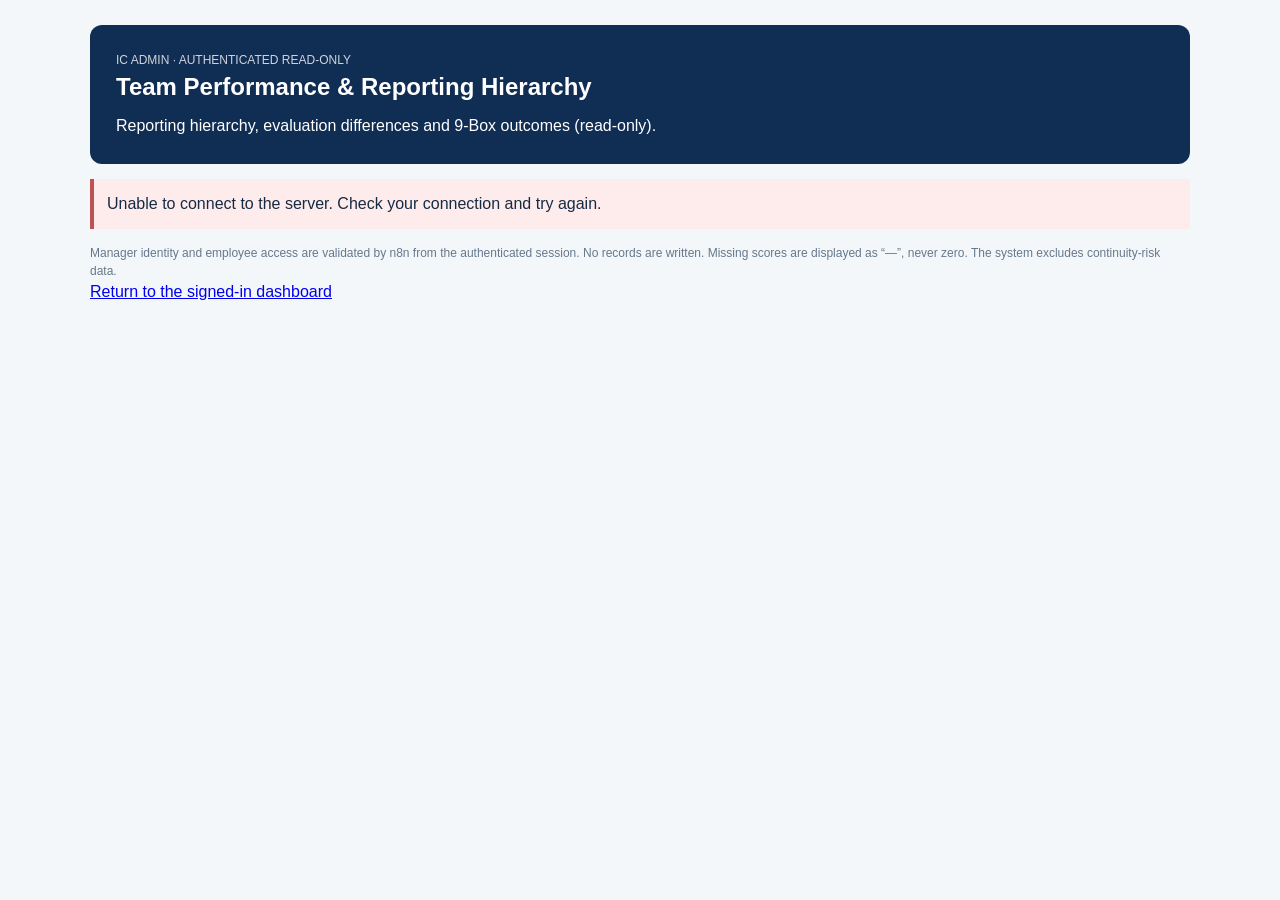
==== commit ae1e9b39: "fix(my-team): fuente única backend para marcadores/KPIs/tablas y jerarquía sin calibración - renderH" ====
--- a/team-calibration-live.html
+++ b/team-calibration-live.html
@@ -1,6 +1,6 @@
 <!doctype html>
 <html lang="en"><head><meta charset="utf-8"><meta name="viewport" content="width=device-width, initial-scale=1">
-<title>IC ADMIN | My Team — Live Read-only</title>
+<title>IC ADMIN | Team Performance &amp; Reporting Hierarchy</title>
 <link rel="stylesheet" href="css/styles.css">
 <style>
 body{background:#f4f7fa;color:#152b44;font-family:Arial,sans-serif}.shell{max-width:1150px;margin:auto;padding:25px}
@@ -17,7 +17,7 @@
 .box.chosen{background:#d9eee5;border-color:#3b9b6c}.hidden{display:none}.badge{font-size:11px;border-radius:12px;padding:4px 8px;background:#e6edf6}
 pre{white-space:pre-wrap;overflow-wrap:anywhere}@media(max-width:750px){.layout{grid-template-columns:1fr}}
 </style></head><body>
-<main class="shell"><section class="hero"><div style="font-size:12px;opacity:.8">IC ADMIN · AUTHENTICATED READ-ONLY</div><h1>My Team &amp; Team Calibration</h1><div>Reporting hierarchy, evaluation differences and preliminary 9-Box outcomes.</div></section>
+<main class="shell"><section class="hero"><div style="font-size:12px;opacity:.8">IC ADMIN · AUTHENTICATED READ-ONLY</div><h1>Team Performance &amp; Reporting Hierarchy</h1><div>Reporting hierarchy, evaluation differences and 9-Box outcomes (read-only).</div></section>
 <div id="status" class="notice">Loading authorized team data…</div><section id="content" class="hidden">
 <div class="grid" id="stats"></div><div class="layout"><aside class="panel"><h3>Reporting hierarchy</h3><div id="hierarchy"></div></aside>
 <section class="panel"><h3>Employee evaluation</h3><div id="team" class="small">Select a team member from the left to review their evaluation and 9-Box result.</div><div id="detail" aria-live="polite"></div></section></div></section>
@@ -50,7 +50,7 @@
 }
 function render(){
  const s=hierarchy.summary||{},c=overview.summary||{};
- $('stats').innerHTML=[['Direct reports',s.directReports],['Indirect reports',s.indirectReports],['Total members',s.totalMembers],['Leader evaluations completed',c.leaderCompleted],['Calibration pending',c.calibrationPending]].map(([n,v])=>'<div class="stat"><span class="small">'+n+'</span><strong>'+fmt(v)+'</strong></div>').join('');
+ $('stats').innerHTML=[['Direct reports',s.directReports],['Indirect reports',s.indirectReports],['Total members',s.totalMembers],['Leader evaluations completed',c.leaderCompleted]].map(([n,v])=>'<div class="stat"><span class="small">'+n+'</span><strong>'+fmt(v)+'</strong></div>').join('');
  const members=hierarchy.members||[];
  $('hierarchy').innerHTML='<div><b>'+htmlEscape(hierarchy.manager?.name||'Manager')+'</b></div>'+
  members.map(m=>'<div class="row" style="padding-left:'+Math.min(6,Number(m.level)||0)*11+'px"><button type="button" class="person" aria-pressed="false" data-id="'+htmlEscape(m.employeeId)+'">'+htmlEscape(m.name||m.employeeId)+' <span class="badge">'+htmlEscape(m.relation||'')+'</span></button><div class="small">'+htmlEscape(m.position||'')+'</div></div>').join('');
@@ -83,7 +83,7 @@
   '<h4>Self-assessment 9-Box</h4>'+boxes(d.self)+'<h4>Manager 9-Box</h4>'+boxes(d.leader)+
   '<h4>Competencies</h4>'+(d.competencies||[]).map(x=>'<div class="row"><b>'+htmlEscape(x.name)+'</b><div class="small">Self: '+fmt(x.selfValue)+' · Manager: '+fmt(x.leaderValue)+'</div></div>').join('')+
   '<h4>Objectives</h4>'+(d.objectives||[]).map(x=>'<div class="row"><b>'+htmlEscape(x.description)+'</b><div class="small">Self compliance: '+fmt(x.self?.compliancePercent)+' · Manager validated: '+fmt(x.leader?.leaderValidatedPercent)+'</div></div>').join('')+
-  '<p class="small">View only. Preliminary results are not a calibration action.</p>';
+  '<p class="small">View only. Results are shown for reference; no action is taken from this page.</p>';
   status('Evaluation loaded. Read-only.');
  }catch(e){
   if(myRequest!==detailRequestId)return;
--- a/css/styles.css
+++ b/css/styles.css
@@ -1640,3 +1640,10 @@
 .self-assessment-label{display:block;font-size:.74rem;font-weight:700;margin-top:2px}
 .self-assessment-comment{margin:2px 0 0;font-style:italic;white-space:pre-wrap;overflow-wrap:anywhere}
 .self-assessment-comment.empty{color:#5b6b7f}
+
+/* v45 — Self-assessment save status (discreet, bottom-right). */
+.edd-save-status{position:fixed;right:16px;bottom:16px;z-index:9000;max-width:min(420px,calc(100vw - 32px));padding:7px 12px;border-radius:999px;font-size:.78rem;font-weight:600;line-height:1.3;background:#fff;border:1px solid #d5deea;color:#173455;box-shadow:0 4px 14px rgba(15,35,65,.12)}
+.edd-save-status[data-state="saving"]{color:#1f5fa8}
+.edd-save-status[data-state="saved"]{color:#1d7a46;border-color:#bfe3cd}
+.edd-save-status[data-state="retrying"],.edd-save-status[data-state="unsaved"]{color:#8a5a00;border-color:#f0d9a6;background:#fffaf0}
+.edd-save-status[data-state="error"]{color:#a12a2a;border-color:#f1c4c4;background:#fff6f6;border-radius:10px}
